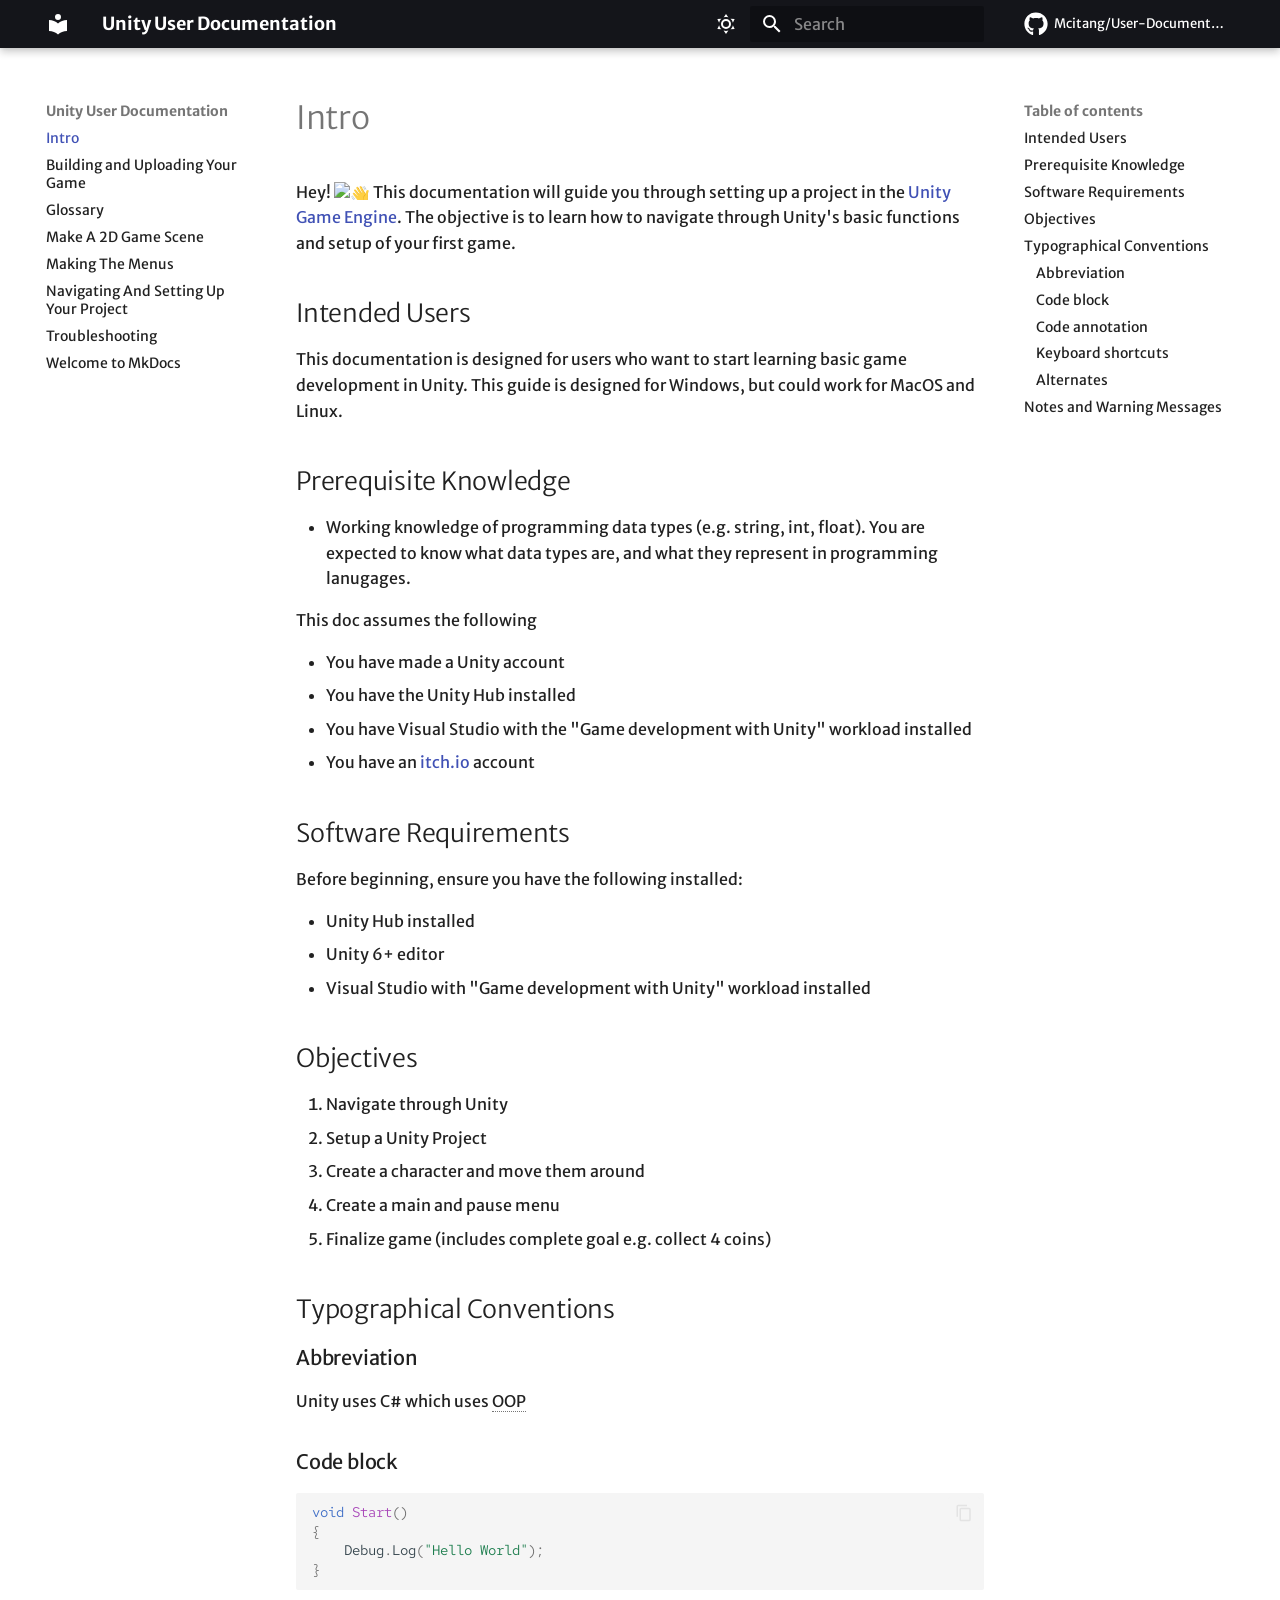
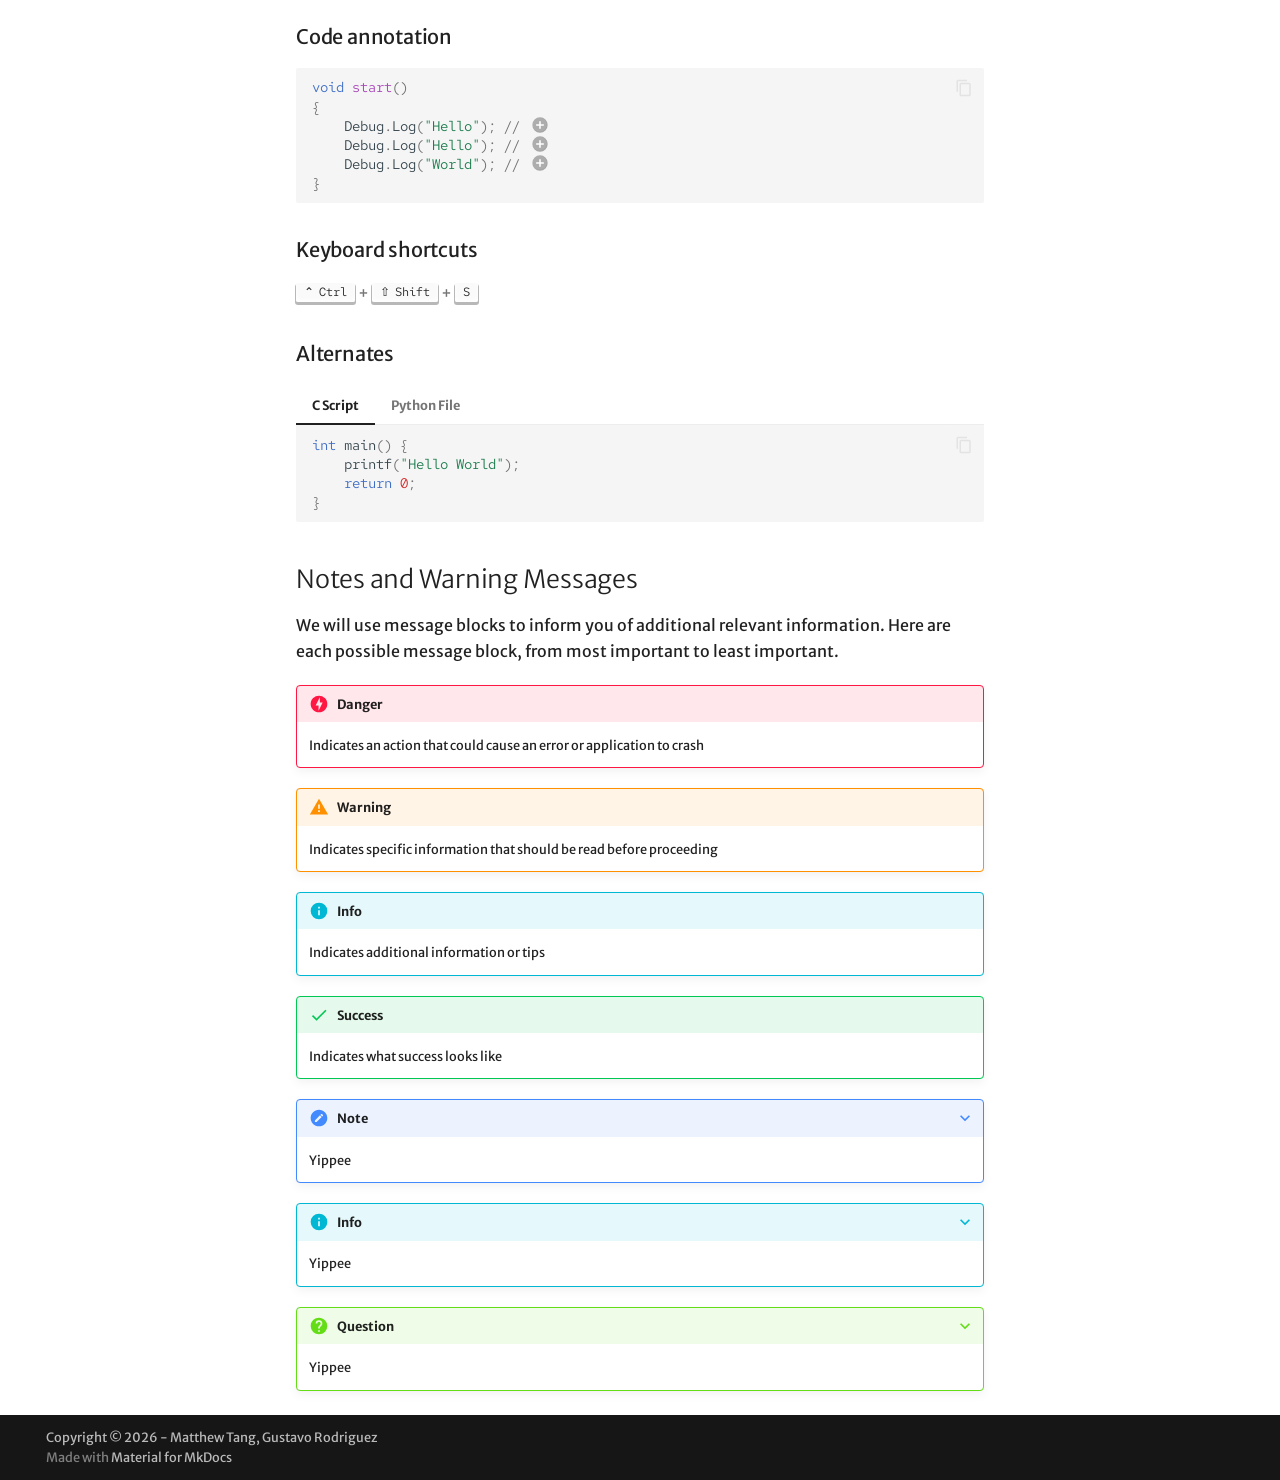
==== index.html @ d72b981d "Deployed dee536e with MkDocs version: 1.6.1" ====
<!doctype html>
<html lang="en" class="no-js">
  <head>
    
      <meta charset="utf-8">
      <meta name="viewport" content="width=device-width,initial-scale=1">
      
      
      
      
      
        <link rel="next" href="build-game/">
      
      
        
      
      
      <link rel="icon" href="assets/images/favicon.png">
      <meta name="generator" content="mkdocs-1.6.1, mkdocs-material-9.7.6">
    
    
      
        <title>Unity User Documentation</title>
      
    
    
      <link rel="stylesheet" href="assets/stylesheets/main.484c7ddc.min.css">
      
        
        <link rel="stylesheet" href="assets/stylesheets/palette.ab4e12ef.min.css">
      
      


    
    
      
    
    
      
        
        
        <link rel="preconnect" href="https://fonts.gstatic.com" crossorigin>
        <link rel="stylesheet" href="https://fonts.googleapis.com/css?family=Merriweather+Sans:300,300i,400,400i,700,700i%7CRed+Hat+Mono:400,400i,700,700i&display=fallback">
        <style>:root{--md-text-font:"Merriweather Sans";--md-code-font:"Red Hat Mono"}</style>
      
    
    
    <script>__md_scope=new URL(".",location),__md_hash=e=>[...e].reduce(((e,_)=>(e<<5)-e+_.charCodeAt(0)),0),__md_get=(e,_=localStorage,t=__md_scope)=>JSON.parse(_.getItem(t.pathname+"."+e)),__md_set=(e,_,t=localStorage,a=__md_scope)=>{try{t.setItem(a.pathname+"."+e,JSON.stringify(_))}catch(e){}}</script>
    
      

    
    
  </head>
  
  
    
    
      
    
    
    
    
    <body dir="ltr" data-md-color-scheme="default" data-md-color-primary="black" data-md-color-accent="deep-purple">
  
    
    <input class="md-toggle" data-md-toggle="drawer" type="checkbox" id="__drawer" autocomplete="off">
    <input class="md-toggle" data-md-toggle="search" type="checkbox" id="__search" autocomplete="off">
    <label class="md-overlay" for="__drawer"></label>
    <div data-md-component="skip">
      
        
        <a href="#intro" class="md-skip">
          Skip to content
        </a>
      
    </div>
    <div data-md-component="announce">
      
    </div>
    
    
      

  

<header class="md-header md-header--shadow" data-md-component="header">
  <nav class="md-header__inner md-grid" aria-label="Header">
    <a href="." title="Unity User Documentation" class="md-header__button md-logo" aria-label="Unity User Documentation" data-md-component="logo">
      
  
  <svg xmlns="http://www.w3.org/2000/svg" viewBox="0 0 24 24"><path d="M12 8a3 3 0 0 0 3-3 3 3 0 0 0-3-3 3 3 0 0 0-3 3 3 3 0 0 0 3 3m0 3.54C9.64 9.35 6.5 8 3 8v11c3.5 0 6.64 1.35 9 3.54 2.36-2.19 5.5-3.54 9-3.54V8c-3.5 0-6.64 1.35-9 3.54"/></svg>

    </a>
    <label class="md-header__button md-icon" for="__drawer">
      
      <svg xmlns="http://www.w3.org/2000/svg" viewBox="0 0 24 24"><path d="M3 6h18v2H3zm0 5h18v2H3zm0 5h18v2H3z"/></svg>
    </label>
    <div class="md-header__title" data-md-component="header-title">
      <div class="md-header__ellipsis">
        <div class="md-header__topic">
          <span class="md-ellipsis">
            Unity User Documentation
          </span>
        </div>
        <div class="md-header__topic" data-md-component="header-topic">
          <span class="md-ellipsis">
            
              Intro
            
          </span>
        </div>
      </div>
    </div>
    
      
        <form class="md-header__option" data-md-component="palette">
  
    
    
    
    <input class="md-option" data-md-color-media="(prefers-color-scheme: light)" data-md-color-scheme="default" data-md-color-primary="black" data-md-color-accent="deep-purple"  aria-label="Dark mode"  type="radio" name="__palette" id="__palette_0">
    
      <label class="md-header__button md-icon" title="Dark mode" for="__palette_1" hidden>
        <svg xmlns="http://www.w3.org/2000/svg" viewBox="0 0 24 24"><path d="M12 7a5 5 0 0 1 5 5 5 5 0 0 1-5 5 5 5 0 0 1-5-5 5 5 0 0 1 5-5m0 2a3 3 0 0 0-3 3 3 3 0 0 0 3 3 3 3 0 0 0 3-3 3 3 0 0 0-3-3m0-7 2.39 3.42C13.65 5.15 12.84 5 12 5s-1.65.15-2.39.42zM3.34 7l4.16-.35A7.2 7.2 0 0 0 5.94 8.5c-.44.74-.69 1.5-.83 2.29zm.02 10 1.76-3.77a7.131 7.131 0 0 0 2.38 4.14zM20.65 7l-1.77 3.79a7.02 7.02 0 0 0-2.38-4.15zm-.01 10-4.14.36c.59-.51 1.12-1.14 1.54-1.86.42-.73.69-1.5.83-2.29zM12 22l-2.41-3.44c.74.27 1.55.44 2.41.44.82 0 1.63-.17 2.37-.44z"/></svg>
      </label>
    
  
    
    
    
    <input class="md-option" data-md-color-media="(prefers-color-scheme: dark)" data-md-color-scheme="slate" data-md-color-primary="blue-grey" data-md-color-accent="light-blue"  aria-label="Light mode"  type="radio" name="__palette" id="__palette_1">
    
      <label class="md-header__button md-icon" title="Light mode" for="__palette_0" hidden>
        <svg xmlns="http://www.w3.org/2000/svg" viewBox="0 0 24 24"><path d="m17.75 4.09-2.53 1.94.91 3.06-2.63-1.81-2.63 1.81.91-3.06-2.53-1.94L12.44 4l1.06-3 1.06 3zm3.5 6.91-1.64 1.25.59 1.98-1.7-1.17-1.7 1.17.59-1.98L15.75 11l2.06-.05L18.5 9l.69 1.95zm-2.28 4.95c.83-.08 1.72 1.1 1.19 1.85-.32.45-.66.87-1.08 1.27C15.17 23 8.84 23 4.94 19.07c-3.91-3.9-3.91-10.24 0-14.14.4-.4.82-.76 1.27-1.08.75-.53 1.93.36 1.85 1.19-.27 2.86.69 5.83 2.89 8.02a9.96 9.96 0 0 0 8.02 2.89m-1.64 2.02a12.08 12.08 0 0 1-7.8-3.47c-2.17-2.19-3.33-5-3.49-7.82-2.81 3.14-2.7 7.96.31 10.98 3.02 3.01 7.84 3.12 10.98.31"/></svg>
      </label>
    
  
</form>
      
    
    
      <script>var palette=__md_get("__palette");if(palette&&palette.color){if("(prefers-color-scheme)"===palette.color.media){var media=matchMedia("(prefers-color-scheme: light)"),input=document.querySelector(media.matches?"[data-md-color-media='(prefers-color-scheme: light)']":"[data-md-color-media='(prefers-color-scheme: dark)']");palette.color.media=input.getAttribute("data-md-color-media"),palette.color.scheme=input.getAttribute("data-md-color-scheme"),palette.color.primary=input.getAttribute("data-md-color-primary"),palette.color.accent=input.getAttribute("data-md-color-accent")}for(var[key,value]of Object.entries(palette.color))document.body.setAttribute("data-md-color-"+key,value)}</script>
    
    
    
      
      
        <label class="md-header__button md-icon" for="__search">
          
          <svg xmlns="http://www.w3.org/2000/svg" viewBox="0 0 24 24"><path d="M9.5 3A6.5 6.5 0 0 1 16 9.5c0 1.61-.59 3.09-1.56 4.23l.27.27h.79l5 5-1.5 1.5-5-5v-.79l-.27-.27A6.52 6.52 0 0 1 9.5 16 6.5 6.5 0 0 1 3 9.5 6.5 6.5 0 0 1 9.5 3m0 2C7 5 5 7 5 9.5S7 14 9.5 14 14 12 14 9.5 12 5 9.5 5"/></svg>
        </label>
        <div class="md-search" data-md-component="search" role="dialog">
  <label class="md-search__overlay" for="__search"></label>
  <div class="md-search__inner" role="search">
    <form class="md-search__form" name="search">
      <input type="text" class="md-search__input" name="query" aria-label="Search" placeholder="Search" autocapitalize="off" autocorrect="off" autocomplete="off" spellcheck="false" data-md-component="search-query" required>
      <label class="md-search__icon md-icon" for="__search">
        
        <svg xmlns="http://www.w3.org/2000/svg" viewBox="0 0 24 24"><path d="M9.5 3A6.5 6.5 0 0 1 16 9.5c0 1.61-.59 3.09-1.56 4.23l.27.27h.79l5 5-1.5 1.5-5-5v-.79l-.27-.27A6.52 6.52 0 0 1 9.5 16 6.5 6.5 0 0 1 3 9.5 6.5 6.5 0 0 1 9.5 3m0 2C7 5 5 7 5 9.5S7 14 9.5 14 14 12 14 9.5 12 5 9.5 5"/></svg>
        
        <svg xmlns="http://www.w3.org/2000/svg" viewBox="0 0 24 24"><path d="M20 11v2H8l5.5 5.5-1.42 1.42L4.16 12l7.92-7.92L13.5 5.5 8 11z"/></svg>
      </label>
      <nav class="md-search__options" aria-label="Search">
        
        <button type="reset" class="md-search__icon md-icon" title="Clear" aria-label="Clear" tabindex="-1">
          
          <svg xmlns="http://www.w3.org/2000/svg" viewBox="0 0 24 24"><path d="M19 6.41 17.59 5 12 10.59 6.41 5 5 6.41 10.59 12 5 17.59 6.41 19 12 13.41 17.59 19 19 17.59 13.41 12z"/></svg>
        </button>
      </nav>
      
    </form>
    <div class="md-search__output">
      <div class="md-search__scrollwrap" tabindex="0" data-md-scrollfix>
        <div class="md-search-result" data-md-component="search-result">
          <div class="md-search-result__meta">
            Initializing search
          </div>
          <ol class="md-search-result__list" role="presentation"></ol>
        </div>
      </div>
    </div>
  </div>
</div>
      
    
    
      <div class="md-header__source">
        <a href="https://github.com/Mcitang/User-Documentation" title="Go to repository" class="md-source" data-md-component="source">
  <div class="md-source__icon md-icon">
    
    <svg xmlns="http://www.w3.org/2000/svg" viewBox="0 0 512 512"><!--! Font Awesome Free 7.1.0 by @fontawesome - https://fontawesome.com License - https://fontawesome.com/license/free (Icons: CC BY 4.0, Fonts: SIL OFL 1.1, Code: MIT License) Copyright 2025 Fonticons, Inc.--><path d="M173.9 397.4c0 2-2.3 3.6-5.2 3.6-3.3.3-5.6-1.3-5.6-3.6 0-2 2.3-3.6 5.2-3.6 3-.3 5.6 1.3 5.6 3.6m-31.1-4.5c-.7 2 1.3 4.3 4.3 4.9 2.6 1 5.6 0 6.2-2s-1.3-4.3-4.3-5.2c-2.6-.7-5.5.3-6.2 2.3m44.2-1.7c-2.9.7-4.9 2.6-4.6 4.9.3 2 2.9 3.3 5.9 2.6 2.9-.7 4.9-2.6 4.6-4.6-.3-1.9-3-3.2-5.9-2.9M252.8 8C114.1 8 8 113.3 8 252c0 110.9 69.8 205.8 169.5 239.2 12.8 2.3 17.3-5.6 17.3-12.1 0-6.2-.3-40.4-.3-61.4 0 0-70 15-84.7-29.8 0 0-11.4-29.1-27.8-36.6 0 0-22.9-15.7 1.6-15.4 0 0 24.9 2 38.6 25.8 21.9 38.6 58.6 27.5 72.9 20.9 2.3-16 8.8-27.1 16-33.7-55.9-6.2-112.3-14.3-112.3-110.5 0-27.5 7.6-41.3 23.6-58.9-2.6-6.5-11.1-33.3 2.6-67.9 20.9-6.5 69 27 69 27 20-5.6 41.5-8.5 62.8-8.5s42.8 2.9 62.8 8.5c0 0 48.1-33.6 69-27 13.7 34.7 5.2 61.4 2.6 67.9 16 17.7 25.8 31.5 25.8 58.9 0 96.5-58.9 104.2-114.8 110.5 9.2 7.9 17 22.9 17 46.4 0 33.7-.3 75.4-.3 83.6 0 6.5 4.6 14.4 17.3 12.1C436.2 457.8 504 362.9 504 252 504 113.3 391.5 8 252.8 8M105.2 352.9c-1.3 1-1 3.3.7 5.2 1.6 1.6 3.9 2.3 5.2 1 1.3-1 1-3.3-.7-5.2-1.6-1.6-3.9-2.3-5.2-1m-10.8-8.1c-.7 1.3.3 2.9 2.3 3.9 1.6 1 3.6.7 4.3-.7.7-1.3-.3-2.9-2.3-3.9-2-.6-3.6-.3-4.3.7m32.4 35.6c-1.6 1.3-1 4.3 1.3 6.2 2.3 2.3 5.2 2.6 6.5 1 1.3-1.3.7-4.3-1.3-6.2-2.2-2.3-5.2-2.6-6.5-1m-11.4-14.7c-1.6 1-1.6 3.6 0 5.9s4.3 3.3 5.6 2.3c1.6-1.3 1.6-3.9 0-6.2-1.4-2.3-4-3.3-5.6-2"/></svg>
  </div>
  <div class="md-source__repository">
    Mcitang/User-Documentation
  </div>
</a>
      </div>
    
  </nav>
  
</header>
    
    <div class="md-container" data-md-component="container">
      
      
        
          
        
      
      <main class="md-main" data-md-component="main">
        <div class="md-main__inner md-grid">
          
            
              
              <div class="md-sidebar md-sidebar--primary" data-md-component="sidebar" data-md-type="navigation" >
                <div class="md-sidebar__scrollwrap">
                  <div class="md-sidebar__inner">
                    



<nav class="md-nav md-nav--primary" aria-label="Navigation" data-md-level="0">
  <label class="md-nav__title" for="__drawer">
    <a href="." title="Unity User Documentation" class="md-nav__button md-logo" aria-label="Unity User Documentation" data-md-component="logo">
      
  
  <svg xmlns="http://www.w3.org/2000/svg" viewBox="0 0 24 24"><path d="M12 8a3 3 0 0 0 3-3 3 3 0 0 0-3-3 3 3 0 0 0-3 3 3 3 0 0 0 3 3m0 3.54C9.64 9.35 6.5 8 3 8v11c3.5 0 6.64 1.35 9 3.54 2.36-2.19 5.5-3.54 9-3.54V8c-3.5 0-6.64 1.35-9 3.54"/></svg>

    </a>
    Unity User Documentation
  </label>
  
    <div class="md-nav__source">
      <a href="https://github.com/Mcitang/User-Documentation" title="Go to repository" class="md-source" data-md-component="source">
  <div class="md-source__icon md-icon">
    
    <svg xmlns="http://www.w3.org/2000/svg" viewBox="0 0 512 512"><!--! Font Awesome Free 7.1.0 by @fontawesome - https://fontawesome.com License - https://fontawesome.com/license/free (Icons: CC BY 4.0, Fonts: SIL OFL 1.1, Code: MIT License) Copyright 2025 Fonticons, Inc.--><path d="M173.9 397.4c0 2-2.3 3.6-5.2 3.6-3.3.3-5.6-1.3-5.6-3.6 0-2 2.3-3.6 5.2-3.6 3-.3 5.6 1.3 5.6 3.6m-31.1-4.5c-.7 2 1.3 4.3 4.3 4.9 2.6 1 5.6 0 6.2-2s-1.3-4.3-4.3-5.2c-2.6-.7-5.5.3-6.2 2.3m44.2-1.7c-2.9.7-4.9 2.6-4.6 4.9.3 2 2.9 3.3 5.9 2.6 2.9-.7 4.9-2.6 4.6-4.6-.3-1.9-3-3.2-5.9-2.9M252.8 8C114.1 8 8 113.3 8 252c0 110.9 69.8 205.8 169.5 239.2 12.8 2.3 17.3-5.6 17.3-12.1 0-6.2-.3-40.4-.3-61.4 0 0-70 15-84.7-29.8 0 0-11.4-29.1-27.8-36.6 0 0-22.9-15.7 1.6-15.4 0 0 24.9 2 38.6 25.8 21.9 38.6 58.6 27.5 72.9 20.9 2.3-16 8.8-27.1 16-33.7-55.9-6.2-112.3-14.3-112.3-110.5 0-27.5 7.6-41.3 23.6-58.9-2.6-6.5-11.1-33.3 2.6-67.9 20.9-6.5 69 27 69 27 20-5.6 41.5-8.5 62.8-8.5s42.8 2.9 62.8 8.5c0 0 48.1-33.6 69-27 13.7 34.7 5.2 61.4 2.6 67.9 16 17.7 25.8 31.5 25.8 58.9 0 96.5-58.9 104.2-114.8 110.5 9.2 7.9 17 22.9 17 46.4 0 33.7-.3 75.4-.3 83.6 0 6.5 4.6 14.4 17.3 12.1C436.2 457.8 504 362.9 504 252 504 113.3 391.5 8 252.8 8M105.2 352.9c-1.3 1-1 3.3.7 5.2 1.6 1.6 3.9 2.3 5.2 1 1.3-1 1-3.3-.7-5.2-1.6-1.6-3.9-2.3-5.2-1m-10.8-8.1c-.7 1.3.3 2.9 2.3 3.9 1.6 1 3.6.7 4.3-.7.7-1.3-.3-2.9-2.3-3.9-2-.6-3.6-.3-4.3.7m32.4 35.6c-1.6 1.3-1 4.3 1.3 6.2 2.3 2.3 5.2 2.6 6.5 1 1.3-1.3.7-4.3-1.3-6.2-2.2-2.3-5.2-2.6-6.5-1m-11.4-14.7c-1.6 1-1.6 3.6 0 5.9s4.3 3.3 5.6 2.3c1.6-1.3 1.6-3.9 0-6.2-1.4-2.3-4-3.3-5.6-2"/></svg>
  </div>
  <div class="md-source__repository">
    Mcitang/User-Documentation
  </div>
</a>
    </div>
  
  <ul class="md-nav__list" data-md-scrollfix>
    
      
      
  
  
    
  
  
  
    <li class="md-nav__item md-nav__item--active">
      
      <input class="md-nav__toggle md-toggle" type="checkbox" id="__toc">
      
      
        
      
      
        <label class="md-nav__link md-nav__link--active" for="__toc">
          
  
  
  <span class="md-ellipsis">
    
  
    Intro
  

    
  </span>
  
  

          <span class="md-nav__icon md-icon"></span>
        </label>
      
      <a href="." class="md-nav__link md-nav__link--active">
        
  
  
  <span class="md-ellipsis">
    
  
    Intro
  

    
  </span>
  
  

      </a>
      
        

<nav class="md-nav md-nav--secondary" aria-label="Table of contents">
  
  
  
    
  
  
    <label class="md-nav__title" for="__toc">
      <span class="md-nav__icon md-icon"></span>
      Table of contents
    </label>
    <ul class="md-nav__list" data-md-component="toc" data-md-scrollfix>
      
        <li class="md-nav__item">
  <a href="#intended-users" class="md-nav__link">
    <span class="md-ellipsis">
      
        Intended Users
      
    </span>
  </a>
  
</li>
      
        <li class="md-nav__item">
  <a href="#prerequisite-knowledge" class="md-nav__link">
    <span class="md-ellipsis">
      
        Prerequisite Knowledge
      
    </span>
  </a>
  
</li>
      
        <li class="md-nav__item">
  <a href="#software-requirements" class="md-nav__link">
    <span class="md-ellipsis">
      
        Software Requirements
      
    </span>
  </a>
  
</li>
      
        <li class="md-nav__item">
  <a href="#objectives" class="md-nav__link">
    <span class="md-ellipsis">
      
        Objectives
      
    </span>
  </a>
  
</li>
      
        <li class="md-nav__item">
  <a href="#typographical-conventions" class="md-nav__link">
    <span class="md-ellipsis">
      
        Typographical Conventions
      
    </span>
  </a>
  
    <nav class="md-nav" aria-label="Typographical Conventions">
      <ul class="md-nav__list">
        
          <li class="md-nav__item">
  <a href="#abbreviation" class="md-nav__link">
    <span class="md-ellipsis">
      
        Abbreviation
      
    </span>
  </a>
  
</li>
        
          <li class="md-nav__item">
  <a href="#code-block" class="md-nav__link">
    <span class="md-ellipsis">
      
        Code block
      
    </span>
  </a>
  
</li>
        
          <li class="md-nav__item">
  <a href="#code-annotation" class="md-nav__link">
    <span class="md-ellipsis">
      
        Code annotation
      
    </span>
  </a>
  
</li>
        
          <li class="md-nav__item">
  <a href="#keyboard-shortcuts" class="md-nav__link">
    <span class="md-ellipsis">
      
        Keyboard shortcuts
      
    </span>
  </a>
  
</li>
        
          <li class="md-nav__item">
  <a href="#alternates" class="md-nav__link">
    <span class="md-ellipsis">
      
        Alternates
      
    </span>
  </a>
  
</li>
        
      </ul>
    </nav>
  
</li>
      
        <li class="md-nav__item">
  <a href="#notes-and-warning-messages" class="md-nav__link">
    <span class="md-ellipsis">
      
        Notes and Warning Messages
      
    </span>
  </a>
  
</li>
      
    </ul>
  
</nav>
      
    </li>
  

    
      
      
  
  
  
  
    <li class="md-nav__item">
      <a href="build-game/" class="md-nav__link">
        
  
  
  <span class="md-ellipsis">
    
  
    Building and Uploading Your Game
  

    
  </span>
  
  

      </a>
    </li>
  

    
      
      
  
  
  
  
    <li class="md-nav__item">
      <a href="glossary/" class="md-nav__link">
        
  
  
  <span class="md-ellipsis">
    
  
    Glossary
  

    
  </span>
  
  

      </a>
    </li>
  

    
      
      
  
  
  
  
    <li class="md-nav__item">
      <a href="make-game/" class="md-nav__link">
        
  
  
  <span class="md-ellipsis">
    
  
    Make A 2D Game Scene
  

    
  </span>
  
  

      </a>
    </li>
  

    
      
      
  
  
  
  
    <li class="md-nav__item">
      <a href="make-menus/" class="md-nav__link">
        
  
  
  <span class="md-ellipsis">
    
  
    Making The Menus
  

    
  </span>
  
  

      </a>
    </li>
  

    
      
      
  
  
  
  
    <li class="md-nav__item">
      <a href="setup-project/" class="md-nav__link">
        
  
  
  <span class="md-ellipsis">
    
  
    Navigating And Setting Up Your Project
  

    
  </span>
  
  

      </a>
    </li>
  

    
      
      
  
  
  
  
    <li class="md-nav__item">
      <a href="troubleshooting/" class="md-nav__link">
        
  
  
  <span class="md-ellipsis">
    
  
    Troubleshooting
  

    
  </span>
  
  

      </a>
    </li>
  

    
      
      
  
  
  
  
    <li class="md-nav__item">
      <a href="welcome/" class="md-nav__link">
        
  
  
  <span class="md-ellipsis">
    
  
    Welcome to MkDocs
  

    
  </span>
  
  

      </a>
    </li>
  

    
  </ul>
</nav>
                  </div>
                </div>
              </div>
            
            
              
              <div class="md-sidebar md-sidebar--secondary" data-md-component="sidebar" data-md-type="toc" >
                <div class="md-sidebar__scrollwrap">
                  <div class="md-sidebar__inner">
                    

<nav class="md-nav md-nav--secondary" aria-label="Table of contents">
  
  
  
    
  
  
    <label class="md-nav__title" for="__toc">
      <span class="md-nav__icon md-icon"></span>
      Table of contents
    </label>
    <ul class="md-nav__list" data-md-component="toc" data-md-scrollfix>
      
        <li class="md-nav__item">
  <a href="#intended-users" class="md-nav__link">
    <span class="md-ellipsis">
      
        Intended Users
      
    </span>
  </a>
  
</li>
      
        <li class="md-nav__item">
  <a href="#prerequisite-knowledge" class="md-nav__link">
    <span class="md-ellipsis">
      
        Prerequisite Knowledge
      
    </span>
  </a>
  
</li>
      
        <li class="md-nav__item">
  <a href="#software-requirements" class="md-nav__link">
    <span class="md-ellipsis">
      
        Software Requirements
      
    </span>
  </a>
  
</li>
      
        <li class="md-nav__item">
  <a href="#objectives" class="md-nav__link">
    <span class="md-ellipsis">
      
        Objectives
      
    </span>
  </a>
  
</li>
      
        <li class="md-nav__item">
  <a href="#typographical-conventions" class="md-nav__link">
    <span class="md-ellipsis">
      
        Typographical Conventions
      
    </span>
  </a>
  
    <nav class="md-nav" aria-label="Typographical Conventions">
      <ul class="md-nav__list">
        
          <li class="md-nav__item">
  <a href="#abbreviation" class="md-nav__link">
    <span class="md-ellipsis">
      
        Abbreviation
      
    </span>
  </a>
  
</li>
        
          <li class="md-nav__item">
  <a href="#code-block" class="md-nav__link">
    <span class="md-ellipsis">
      
        Code block
      
    </span>
  </a>
  
</li>
        
          <li class="md-nav__item">
  <a href="#code-annotation" class="md-nav__link">
    <span class="md-ellipsis">
      
        Code annotation
      
    </span>
  </a>
  
</li>
        
          <li class="md-nav__item">
  <a href="#keyboard-shortcuts" class="md-nav__link">
    <span class="md-ellipsis">
      
        Keyboard shortcuts
      
    </span>
  </a>
  
</li>
        
          <li class="md-nav__item">
  <a href="#alternates" class="md-nav__link">
    <span class="md-ellipsis">
      
        Alternates
      
    </span>
  </a>
  
</li>
        
      </ul>
    </nav>
  
</li>
      
        <li class="md-nav__item">
  <a href="#notes-and-warning-messages" class="md-nav__link">
    <span class="md-ellipsis">
      
        Notes and Warning Messages
      
    </span>
  </a>
  
</li>
      
    </ul>
  
</nav>
                  </div>
                </div>
              </div>
            
          
          
            <div class="md-content" data-md-component="content">
              
              <article class="md-content__inner md-typeset">
                
                  


  
  


<h1 id="intro">Intro</h1>
<p>Hey! <img alt="👋" class="twemoji" src="https://cdn.jsdelivr.net/gh/jdecked/twemoji@16.0.1/assets/svg/1f44b.svg" title=":wave:" /> This documentation will guide you through setting up a project in the <a href="https://unity.com/">Unity Game Engine</a>. The objective is to learn how to navigate through Unity's basic functions and setup of your first game. </p>
<h2 id="intended-users">Intended Users</h2>
<p>This documentation is designed for users who want to start learning basic game development in Unity. This guide is designed for Windows, but could work for MacOS and Linux. </p>
<h2 id="prerequisite-knowledge">Prerequisite Knowledge</h2>
<ul>
<li>Working knowledge of programming data types (e.g. string, int, float). You are expected to know what data types are, and what they represent in programming lanugages.  </li>
</ul>
<p>This doc assumes the following</p>
<ul>
<li>You have made a Unity account</li>
<li>You have the Unity Hub installed</li>
<li>You have Visual Studio with the "Game development with Unity" workload installed</li>
<li>You have an <a href="https://itch.io/" title="Website for game developers to upload their games for free!">itch.io</a> account</li>
</ul>
<h2 id="software-requirements">Software Requirements</h2>
<p>Before beginning, ensure you have the following installed:</p>
<ul>
<li>Unity Hub installed</li>
<li>Unity 6+ editor</li>
<li>Visual Studio with "Game development with Unity" workload installed</li>
</ul>
<h2 id="objectives">Objectives</h2>
<ol>
<li>Navigate through Unity </li>
<li>Setup a Unity Project</li>
<li>Create a character and move them around</li>
<li>Create a main and pause menu</li>
<li>Finalize game (includes complete goal e.g. collect 4 coins)</li>
</ol>
<h2 id="typographical-conventions">Typographical Conventions</h2>
<h3 id="abbreviation">Abbreviation</h3>
<p>Unity uses C# which uses <abbr title="Object-Oriented Programming">OOP</abbr></p>
<h3 id="code-block">Code block</h3>
<div class="highlight"><pre><span></span><code><span class="k">void</span><span class="w"> </span><span class="nf">Start</span><span class="p">()</span>
<span class="p">{</span>
<span class="w">    </span><span class="n">Debug</span><span class="p">.</span><span class="n">Log</span><span class="p">(</span><span class="s">&quot;Hello World&quot;</span><span class="p">);</span>
<span class="p">}</span>
</code></pre></div>
<h3 id="code-annotation">Code annotation</h3>
<div class="highlight"><pre><span></span><code><span class="k">void</span><span class="w"> </span><span class="nf">start</span><span class="p">()</span>
<span class="p">{</span>
<span class="w">    </span><span class="n">Debug</span><span class="p">.</span><span class="n">Log</span><span class="p">(</span><span class="s">&quot;Hello&quot;</span><span class="p">);</span><span class="w"> </span><span class="c1">// (1)</span>
<span class="w">    </span><span class="n">Debug</span><span class="p">.</span><span class="n">Log</span><span class="p">(</span><span class="s">&quot;Hello&quot;</span><span class="p">);</span><span class="w"> </span><span class="c1">// (2)</span>
<span class="w">    </span><span class="n">Debug</span><span class="p">.</span><span class="n">Log</span><span class="p">(</span><span class="s">&quot;World&quot;</span><span class="p">);</span><span class="w"> </span><span class="c1">// (3)</span>
<span class="p">}</span>
</code></pre></div>
<ol>
<li>Explanation tooltip 1</li>
<li>Explanation tooltip 2</li>
<li>Explanation tooltip 3</li>
</ol>
<h3 id="keyboard-shortcuts">Keyboard shortcuts</h3>
<p><span class="keys"><kbd class="key-control">Ctrl</kbd><span>+</span><kbd class="key-shift">Shift</kbd><span>+</span><kbd class="key-s">S</kbd></span></p>
<h3 id="alternates">Alternates</h3>
<div class="tabbed-set tabbed-alternate" data-tabs="1:2"><input checked="checked" id="__tabbed_1_1" name="__tabbed_1" type="radio" /><input id="__tabbed_1_2" name="__tabbed_1" type="radio" /><div class="tabbed-labels"><label for="__tabbed_1_1">C Script</label><label for="__tabbed_1_2">Python File</label></div>
<div class="tabbed-content">
<div class="tabbed-block">
<div class="highlight"><pre><span></span><code><span class="kr">int</span><span class="w"> </span><span class="nx">main</span><span class="p">()</span><span class="w"> </span><span class="p">{</span>
<span class="w">    </span><span class="nx">printf</span><span class="p">(</span><span class="s2">&quot;Hello World&quot;</span><span class="p">);</span>
<span class="w">    </span><span class="k">return</span><span class="w"> </span><span class="mf">0</span><span class="p">;</span>
<span class="p">}</span>
</code></pre></div>
</div>
<div class="tabbed-block">
<div class="highlight"><pre><span></span><code><span class="k">def</span><span class="w"> </span><span class="nf">main</span><span class="p">():</span>
    <span class="nb">print</span><span class="p">(</span><span class="s2">&quot;Hello World&quot;</span><span class="p">)</span>
</code></pre></div>
</div>
</div>
</div>
<h2 id="notes-and-warning-messages">Notes and Warning Messages</h2>
<p>We will use message blocks to inform you of additional relevant information. Here are each possible message block, from most important to least important. </p>
<div class="admonition danger">
<p class="admonition-title">Danger</p>
<p>Indicates an action that could cause an error or application to crash </p>
</div>
<div class="admonition warning">
<p class="admonition-title">Warning</p>
<p>Indicates specific information that should be read before proceeding </p>
</div>
<div class="admonition info">
<p class="admonition-title">Info</p>
<p>Indicates additional information or tips </p>
</div>
<div class="admonition success">
<p class="admonition-title">Success</p>
<p>Indicates what success looks like </p>
</div>
<details class="note" open="open">
<summary>Note</summary>
<p>Yippee</p>
</details>
<details class="info" open="open">
<summary>Info</summary>
<p>Yippee</p>
</details>
<details class="question" open="open">
<summary>Question</summary>
<p>Yippee</p>
</details>
<!-- Glossary definitions at the bottom -->












                
              </article>
            </div>
          
          
<script>var target=document.getElementById(location.hash.slice(1));target&&target.name&&(target.checked=target.name.startsWith("__tabbed_"))</script>
        </div>
        
          <button type="button" class="md-top md-icon" data-md-component="top" hidden>
  
  <svg xmlns="http://www.w3.org/2000/svg" viewBox="0 0 24 24"><path d="M13 20h-2V8l-5.5 5.5-1.42-1.42L12 4.16l7.92 7.92-1.42 1.42L13 8z"/></svg>
  Back to top
</button>
        
      </main>
      
        <footer class="md-footer">
  
  <div class="md-footer-meta md-typeset">
    <div class="md-footer-meta__inner md-grid">
      <div class="md-copyright">
  
    <div class="md-copyright__highlight">
      Copyright &copy; 2026 - Matthew Tang, Gustavo Rodriguez
    </div>
  
  
    Made with
    <a href="https://squidfunk.github.io/mkdocs-material/" target="_blank" rel="noopener">
      Material for MkDocs
    </a>
  
</div>
      
    </div>
  </div>
</footer>
      
    </div>
    <div class="md-dialog" data-md-component="dialog">
      <div class="md-dialog__inner md-typeset"></div>
    </div>
    
    
    
      
      
      <script id="__config" type="application/json">{"annotate": null, "base": ".", "features": ["navigation.top", "content.code.annotate", "content.code.copy", "navigation.instant"], "search": "assets/javascripts/workers/search.2c215733.min.js", "tags": null, "translations": {"clipboard.copied": "Copied to clipboard", "clipboard.copy": "Copy to clipboard", "search.result.more.one": "1 more on this page", "search.result.more.other": "# more on this page", "search.result.none": "No matching documents", "search.result.one": "1 matching document", "search.result.other": "# matching documents", "search.result.placeholder": "Type to start searching", "search.result.term.missing": "Missing", "select.version": "Select version"}, "version": null}</script>
    
    
      <script src="assets/javascripts/bundle.79ae519e.min.js"></script>
      
    
  </body>
</html>
---- assets/stylesheets/main.484c7ddc.min.css ----
@charset "UTF-8";html{-webkit-text-size-adjust:none;-moz-text-size-adjust:none;text-size-adjust:none;box-sizing:border-box}*,:after,:before{box-sizing:inherit}@media (prefers-reduced-motion){*,:after,:before{transition:none!important}}body{margin:0}a,button,input,label{-webkit-tap-highlight-color:transparent}a{color:inherit;text-decoration:none}hr{border:0;box-sizing:initial;display:block;height:.05rem;overflow:visible;padding:0}small{font-size:80%}sub,sup{line-height:1em}img{border-style:none}table{border-collapse:initial;border-spacing:0}td,th{font-weight:400;vertical-align:top}button{background:#0000;border:0;font-family:inherit;font-size:inherit;margin:0;padding:0}input{border:0;outline:none}:root{--md-primary-fg-color:#4051b5;--md-primary-fg-color--light:#5d6cc0;--md-primary-fg-color--dark:#303fa1;--md-primary-bg-color:#fff;--md-primary-bg-color--light:#ffffffb3;--md-accent-fg-color:#526cfe;--md-accent-fg-color--transparent:#526cfe1a;--md-accent-bg-color:#fff;--md-accent-bg-color--light:#ffffffb3}[data-md-color-scheme=default]{color-scheme:light}[data-md-color-scheme=default] img[src$="#gh-dark-mode-only"],[data-md-color-scheme=default] img[src$="#only-dark"]{display:none}:root,[data-md-color-scheme=default]{--md-hue:225deg;--md-default-fg-color:#000000de;--md-default-fg-color--light:#0000008a;--md-default-fg-color--lighter:#00000052;--md-default-fg-color--lightest:#00000012;--md-default-bg-color:#fff;--md-default-bg-color--light:#ffffffb3;--md-default-bg-color--lighter:#ffffff4d;--md-default-bg-color--lightest:#ffffff1f;--md-code-fg-color:#36464e;--md-code-bg-color:#f5f5f5;--md-code-bg-color--light:#f5f5f5b3;--md-code-bg-color--lighter:#f5f5f54d;--md-code-hl-color:#4287ff;--md-code-hl-color--light:#4287ff1a;--md-code-hl-number-color:#d52a2a;--md-code-hl-special-color:#db1457;--md-code-hl-function-color:#a846b9;--md-code-hl-constant-color:#6e59d9;--md-code-hl-keyword-color:#3f6ec6;--md-code-hl-string-color:#1c7d4d;--md-code-hl-name-color:var(--md-code-fg-color);--md-code-hl-operator-color:var(--md-default-fg-color--light);--md-code-hl-punctuation-color:var(--md-default-fg-color--light);--md-code-hl-comment-color:var(--md-default-fg-color--light);--md-code-hl-generic-color:var(--md-default-fg-color--light);--md-code-hl-variable-color:var(--md-default-fg-color--light);--md-typeset-color:var(--md-default-fg-color);--md-typeset-a-color:var(--md-primary-fg-color);--md-typeset-del-color:#f5503d26;--md-typeset-ins-color:#0bd57026;--md-typeset-kbd-color:#fafafa;--md-typeset-kbd-accent-color:#fff;--md-typeset-kbd-border-color:#b8b8b8;--md-typeset-mark-color:#ffff0080;--md-typeset-table-color:#0000001f;--md-typeset-table-color--light:rgba(0,0,0,.035);--md-admonition-fg-color:var(--md-default-fg-color);--md-admonition-bg-color:var(--md-default-bg-color);--md-warning-fg-color:#000000de;--md-warning-bg-color:#ff9;--md-footer-fg-color:#fff;--md-footer-fg-color--light:#ffffffb3;--md-footer-fg-color--lighter:#ffffff73;--md-footer-bg-color:#000000de;--md-footer-bg-color--dark:#00000052;--md-shadow-z1:0 0.2rem 0.5rem #0000000d,0 0 0.05rem #0000001a;--md-shadow-z2:0 0.2rem 0.5rem #0000001a,0 0 0.05rem #00000040;--md-shadow-z3:0 0.2rem 0.5rem #0003,0 0 0.05rem #00000059}.md-icon svg{fill:currentcolor;display:block;height:1.2rem;width:1.2rem}body{-webkit-font-smoothing:antialiased;-moz-osx-font-smoothing:grayscale;--md-text-font-family:var(--md-text-font,_),-apple-system,BlinkMacSystemFont,Helvetica,Arial,sans-serif;--md-code-font-family:var(--md-code-font,_),SFMono-Regular,Consolas,Menlo,monospace}aside,body,input{font-feature-settings:"kern","liga";color:var(--md-typeset-color);font-family:var(--md-text-font-family)}code,kbd,pre{font-feature-settings:"kern";font-family:var(--md-code-font-family)}:root{--md-typeset-table-sort-icon:url('data:image/svg+xml;charset=utf-8,<svg xmlns="http://www.w3.org/2000/svg" viewBox="0 0 24 24"><path d="m18 21-4-4h3V7h-3l4-4 4 4h-3v10h3M2 19v-2h10v2M2 13v-2h7v2M2 7V5h4v2z"/></svg>');--md-typeset-table-sort-icon--asc:url('data:image/svg+xml;charset=utf-8,<svg xmlns="http://www.w3.org/2000/svg" viewBox="0 0 24 24"><path d="M19 17h3l-4 4-4-4h3V3h2M2 17h10v2H2M6 5v2H2V5m0 6h7v2H2z"/></svg>');--md-typeset-table-sort-icon--desc:url('data:image/svg+xml;charset=utf-8,<svg xmlns="http://www.w3.org/2000/svg" viewBox="0 0 24 24"><path d="M19 7h3l-4-4-4 4h3v14h2M2 17h10v2H2M6 5v2H2V5m0 6h7v2H2z"/></svg>')}.md-typeset{-webkit-print-color-adjust:exact;color-adjust:exact;font-size:.8rem;line-height:1.6;overflow-wrap:break-word}@media print{.md-typeset{font-size:.68rem}}.md-typeset blockquote,.md-typeset dl,.md-typeset figure,.md-typeset ol,.md-typeset pre,.md-typeset ul{margin-bottom:1em;margin-top:1em}.md-typeset h1{color:var(--md-default-fg-color--light);font-size:2em;line-height:1.3;margin:0 0 1.25em}.md-typeset h1,.md-typeset h2{font-weight:300;letter-spacing:-.01em}.md-typeset h2{font-size:1.5625em;line-height:1.4;margin:1.6em 0 .64em}.md-typeset h3{font-size:1.25em;font-weight:400;letter-spacing:-.01em;line-height:1.5;margin:1.6em 0 .8em}.md-typeset h2+h3{margin-top:.8em}.md-typeset h4{font-weight:700;letter-spacing:-.01em;margin:1em 0}.md-typeset h5,.md-typeset h6{color:var(--md-default-fg-color--light);font-size:.8em;font-weight:700;letter-spacing:-.01em;margin:1.25em 0}.md-typeset h5{text-transform:uppercase}.md-typeset h5 code{text-transform:none}.md-typeset hr{border-bottom:.05rem solid var(--md-default-fg-color--lightest);display:flow-root;margin:1.5em 0}.md-typeset a{color:var(--md-typeset-a-color);word-break:break-word}.md-typeset a,.md-typeset a:before{transition:color 125ms}.md-typeset a:focus,.md-typeset a:hover{color:var(--md-accent-fg-color)}.md-typeset a:focus code,.md-typeset a:hover code{background-color:var(--md-accent-fg-color--transparent);color:var(--md-accent-fg-color)}.md-typeset a code{color:var(--md-typeset-a-color)}.md-typeset a.focus-visible{outline-color:var(--md-accent-fg-color);outline-offset:.2rem}.md-typeset code,.md-typeset kbd,.md-typeset pre{color:var(--md-code-fg-color);direction:ltr;font-variant-ligatures:none;transition:background-color 125ms}@media print{.md-typeset code,.md-typeset kbd,.md-typeset pre{white-space:pre-wrap}}.md-typeset code{background-color:var(--md-code-bg-color);border-radius:.1rem;-webkit-box-decoration-break:clone;box-decoration-break:clone;font-size:.85em;padding:0 .2941176471em;transition:color 125ms,background-color 125ms;word-break:break-word}.md-typeset code:not(.focus-visible){-webkit-tap-highlight-color:transparent;outline:none}.md-typeset pre{display:flow-root;line-height:1.4;position:relative}.md-typeset pre>code{-webkit-box-decoration-break:slice;box-decoration-break:slice;box-shadow:none;display:block;margin:0;outline-color:var(--md-accent-fg-color);overflow:auto;padding:.7720588235em 1.1764705882em;scrollbar-color:var(--md-default-fg-color--lighter) #0000;scrollbar-width:thin;touch-action:auto;word-break:normal}.md-typeset pre>code:hover{scrollbar-color:var(--md-accent-fg-color) #0000}.md-typeset pre>code::-webkit-scrollbar{height:.2rem;width:.2rem}.md-typeset pre>code::-webkit-scrollbar-thumb{background-color:var(--md-default-fg-color--lighter)}.md-typeset pre>code::-webkit-scrollbar-thumb:hover{background-color:var(--md-accent-fg-color)}.md-typeset kbd{background-color:var(--md-typeset-kbd-color);border-radius:.1rem;box-shadow:0 .1rem 0 .05rem var(--md-typeset-kbd-border-color),0 .1rem 0 var(--md-typeset-kbd-border-color),0 -.1rem .2rem var(--md-typeset-kbd-accent-color) inset;color:var(--md-default-fg-color);display:inline-block;font-size:.75em;padding:0 .6666666667em;vertical-align:text-top;word-break:break-word}.md-typeset mark{background-color:var(--md-typeset-mark-color);-webkit-box-decoration-break:clone;box-decoration-break:clone;color:inherit;word-break:break-word}.md-typeset abbr{cursor:help;text-decoration:none}.md-typeset [data-preview],.md-typeset abbr{border-bottom:.05rem dotted var(--md-default-fg-color--light)}.md-typeset small{opacity:.75}[dir=ltr] .md-typeset sub,[dir=ltr] .md-typeset sup{margin-left:.078125em}[dir=rtl] .md-typeset sub,[dir=rtl] .md-typeset sup{margin-right:.078125em}[dir=ltr] .md-typeset blockquote{padding-left:.6rem}[dir=rtl] .md-typeset blockquote{padding-right:.6rem}[dir=ltr] .md-typeset blockquote{border-left:.2rem solid var(--md-default-fg-color--lighter)}[dir=rtl] .md-typeset blockquote{border-right:.2rem solid var(--md-default-fg-color--lighter)}.md-typeset blockquote{color:var(--md-default-fg-color--light);margin-left:0;margin-right:0}.md-typeset ul{list-style-type:disc}.md-typeset ul[type]{list-style-type:revert-layer}[dir=ltr] .md-typeset ol,[dir=ltr] .md-typeset ul{margin-left:.625em}[dir=rtl] .md-typeset ol,[dir=rtl] .md-typeset ul{margin-right:.625em}.md-typeset ol,.md-typeset ul{padding:0}.md-typeset ol:not([hidden]),.md-typeset ul:not([hidden]){display:flow-root}.md-typeset ol ol,.md-typeset ul ol{list-style-type:lower-alpha}.md-typeset ol ol ol,.md-typeset ul ol ol{list-style-type:lower-roman}.md-typeset ol ol ol ol,.md-typeset ul ol ol ol{list-style-type:upper-alpha}.md-typeset ol ol ol ol ol,.md-typeset ul ol ol ol ol{list-style-type:upper-roman}.md-typeset ol[type],.md-typeset ul[type]{list-style-type:revert-layer}[dir=ltr] .md-typeset ol li,[dir=ltr] .md-typeset ul li{margin-left:1.25em}[dir=rtl] .md-typeset ol li,[dir=rtl] .md-typeset ul li{margin-right:1.25em}.md-typeset ol li,.md-typeset ul li{margin-bottom:.5em}.md-typeset ol li blockquote,.md-typeset ol li p,.md-typeset ul li blockquote,.md-typeset ul li p{margin:.5em 0}.md-typeset ol li:last-child,.md-typeset ul li:last-child{margin-bottom:0}[dir=ltr] .md-typeset ol li ol,[dir=ltr] .md-typeset ol li ul,[dir=ltr] .md-typeset ul li ol,[dir=ltr] .md-typeset ul li ul{margin-left:.625em}[dir=rtl] .md-typeset ol li ol,[dir=rtl] .md-typeset ol li ul,[dir=rtl] .md-typeset ul li ol,[dir=rtl] .md-typeset ul li ul{margin-right:.625em}.md-typeset ol li ol,.md-typeset ol li ul,.md-typeset ul li ol,.md-typeset ul li ul{margin-bottom:.5em;margin-top:.5em}[dir=ltr] .md-typeset dd{margin-left:1.875em}[dir=rtl] .md-typeset dd{margin-right:1.875em}.md-typeset dd{margin-bottom:1.5em;margin-top:1em}.md-typeset img,.md-typeset svg,.md-typeset video{height:auto;max-width:100%}.md-typeset img[align=left]{margin:1em 1em 1em 0}.md-typeset img[align=right]{margin:1em 0 1em 1em}.md-typeset img[align]:only-child{margin-top:0}.md-typeset figure{display:flow-root;margin:1em auto;max-width:100%;text-align:center;width:fit-content}.md-typeset figure img{display:block;margin:0 auto}.md-typeset figcaption{font-style:italic;margin:1em auto;max-width:24rem}.md-typeset iframe{max-width:100%}.md-typeset table:not([class]){background-color:var(--md-default-bg-color);border:.05rem solid var(--md-typeset-table-color);border-radius:.1rem;display:inline-block;font-size:.64rem;max-width:100%;overflow:auto;touch-action:auto}@media print{.md-typeset table:not([class]){display:table}}.md-typeset table:not([class])+*{margin-top:1.5em}.md-typeset table:not([class]) td>:first-child,.md-typeset table:not([class]) th>:first-child{margin-top:0}.md-typeset table:not([class]) td>:last-child,.md-typeset table:not([class]) th>:last-child{margin-bottom:0}.md-typeset table:not([class]) td:not([align]),.md-typeset table:not([class]) th:not([align]){text-align:left}[dir=rtl] .md-typeset table:not([class]) td:not([align]),[dir=rtl] .md-typeset table:not([class]) th:not([align]){text-align:right}.md-typeset table:not([class]) th{font-weight:700;min-width:5rem;padding:.9375em 1.25em;vertical-align:top}.md-typeset table:not([class]) td{border-top:.05rem solid var(--md-typeset-table-color);padding:.9375em 1.25em;vertical-align:top}.md-typeset table:not([class]) tbody tr{transition:background-color 125ms}.md-typeset table:not([class]) tbody tr:hover{background-color:var(--md-typeset-table-color--light);box-shadow:0 .05rem 0 var(--md-default-bg-color) inset}.md-typeset table:not([class]) a{word-break:normal}.md-typeset table th[role=columnheader]{cursor:pointer}[dir=ltr] .md-typeset table th[role=columnheader]:after{margin-left:.5em}[dir=rtl] .md-typeset table th[role=columnheader]:after{margin-right:.5em}.md-typeset table th[role=columnheader]:after{content:"";display:inline-block;height:1.2em;-webkit-mask-image:var(--md-typeset-table-sort-icon);mask-image:var(--md-typeset-table-sort-icon);-webkit-mask-repeat:no-repeat;mask-repeat:no-repeat;-webkit-mask-size:contain;mask-size:contain;transition:background-color 125ms;vertical-align:text-bottom;width:1.2em}.md-typeset table th[role=columnheader]:hover:after{background-color:var(--md-default-fg-color--lighter)}.md-typeset table th[role=columnheader][aria-sort=ascending]:after{background-color:var(--md-default-fg-color--light);-webkit-mask-image:var(--md-typeset-table-sort-icon--asc);mask-image:var(--md-typeset-table-sort-icon--asc)}.md-typeset table th[role=columnheader][aria-sort=descending]:after{background-color:var(--md-default-fg-color--light);-webkit-mask-image:var(--md-typeset-table-sort-icon--desc);mask-image:var(--md-typeset-table-sort-icon--desc)}.md-typeset__scrollwrap{margin:1em -.8rem;overflow-x:auto;touch-action:auto}.md-typeset__table{display:inline-block;margin-bottom:.5em;padding:0 .8rem}@media print{.md-typeset__table{display:block}}html .md-typeset__table table{display:table;margin:0;overflow:hidden;width:100%}@media screen and (max-width:44.984375em){.md-content__inner>pre{margin:1em -.8rem}.md-content__inner>pre code{border-radius:0}}.md-typeset .md-author{border-radius:100%;display:block;flex-shrink:0;height:1.6rem;overflow:hidden;position:relative;transition:color 125ms,transform 125ms;width:1.6rem}.md-typeset .md-author img{display:block}.md-typeset .md-author--more{background:var(--md-default-fg-color--lightest);color:var(--md-default-fg-color--lighter);font-size:.6rem;font-weight:700;line-height:1.6rem;text-align:center}.md-typeset .md-author--long{height:2.4rem;width:2.4rem}.md-typeset a.md-author{transform:scale(1)}.md-typeset a.md-author img{border-radius:100%;filter:grayscale(100%) opacity(75%);transition:filter 125ms}.md-typeset a.md-author:focus,.md-typeset a.md-author:hover{transform:scale(1.1);z-index:1}.md-typeset a.md-author:focus img,.md-typeset a.md-author:hover img{filter:grayscale(0)}.md-banner{background-color:var(--md-footer-bg-color);color:var(--md-footer-fg-color);overflow:auto}@media print{.md-banner{display:none}}.md-banner--warning{background-color:var(--md-warning-bg-color);color:var(--md-warning-fg-color)}.md-banner__inner{font-size:.7rem;margin:.6rem auto;padding:0 .8rem}[dir=ltr] .md-banner__button{float:right}[dir=rtl] .md-banner__button{float:left}.md-banner__button{color:inherit;cursor:pointer;transition:opacity .25s}.no-js .md-banner__button{display:none}.md-banner__button:hover{opacity:.7}html{font-size:125%;height:100%;overflow-x:hidden}@media screen and (min-width:100em){html{font-size:137.5%}}@media screen and (min-width:125em){html{font-size:150%}}body{background-color:var(--md-default-bg-color);display:flex;flex-direction:column;font-size:.5rem;min-height:100%;position:relative;width:100%}@media print{body{display:block}}@media screen and (max-width:59.984375em){body[data-md-scrolllock]{position:fixed}}.md-grid{margin-left:auto;margin-right:auto;max-width:61rem}.md-container{display:flex;flex-direction:column;flex-grow:1}@media print{.md-container{display:block}}.md-main{flex-grow:1}.md-main__inner{display:flex;height:100%;margin-top:1.5rem}.md-ellipsis{overflow:hidden;text-overflow:ellipsis}.md-toggle{display:none}.md-option{height:0;opacity:0;position:absolute;width:0}.md-option:checked+label:not([hidden]){display:block}.md-option.focus-visible+label{outline-color:var(--md-accent-fg-color);outline-style:auto}.md-skip{background-color:var(--md-default-fg-color);border-radius:.1rem;color:var(--md-default-bg-color);font-size:.64rem;margin:.5rem;opacity:0;outline-color:var(--md-accent-fg-color);padding:.3rem .5rem;position:fixed;transform:translateY(.4rem);z-index:-1}.md-skip:focus{opacity:1;transform:translateY(0);transition:transform .25s cubic-bezier(.4,0,.2,1),opacity 175ms 75ms;z-index:10}@page{margin:25mm}:root{--md-clipboard-icon:url('data:image/svg+xml;charset=utf-8,<svg xmlns="http://www.w3.org/2000/svg" viewBox="0 0 24 24"><path d="M19 21H8V7h11m0-2H8a2 2 0 0 0-2 2v14a2 2 0 0 0 2 2h11a2 2 0 0 0 2-2V7a2 2 0 0 0-2-2m-3-4H4a2 2 0 0 0-2 2v14h2V3h12z"/></svg>')}.md-clipboard{border-radius:.1rem;color:var(--md-default-fg-color--lightest);cursor:pointer;height:1.5em;outline-color:var(--md-accent-fg-color);outline-offset:.1rem;transition:color .25s;width:1.5em;z-index:1}@media print{.md-clipboard{display:none}}.md-clipboard:not(.focus-visible){-webkit-tap-highlight-color:transparent;outline:none}:hover>.md-clipboard{color:var(--md-default-fg-color--light)}.md-clipboard:focus,.md-clipboard:hover{color:var(--md-accent-fg-color)}.md-clipboard:after{background-color:currentcolor;content:"";display:block;height:1.125em;margin:0 auto;-webkit-mask-image:var(--md-clipboard-icon);mask-image:var(--md-clipboard-icon);-webkit-mask-position:center;mask-position:center;-webkit-mask-repeat:no-repeat;mask-repeat:no-repeat;-webkit-mask-size:contain;mask-size:contain;width:1.125em}.md-clipboard--inline{cursor:pointer}.md-clipboard--inline code{transition:color .25s,background-color .25s}.md-clipboard--inline:focus code,.md-clipboard--inline:hover code{background-color:var(--md-accent-fg-color--transparent);color:var(--md-accent-fg-color)}:root{--md-code-select-icon:url('data:image/svg+xml;charset=utf-8,<svg xmlns="http://www.w3.org/2000/svg" viewBox="0 0 24 24"><path d="M19 19h-4v2h4c1.1 0 2-.9 2-2v-4h-2m0-12h-4v2h4v4h2V5c0-1.1-.9-2-2-2M5 5h4V3H5c-1.1 0-2 .9-2 2v4h2m0 6H3v4c0 1.1.9 2 2 2h4v-2H5zm2-4h2v2H7zm4 0h2v2h-2zm4 0h2v2h-2zM7 7h2v2H7zm4 0h2v2h-2zm4 0h2v2h-2zm-8 8h2v2H7zm4 0h2v2h-2zm4 0h2v2h-2z"/></svg>');--md-code-copy-icon:url('data:image/svg+xml;charset=utf-8,<svg xmlns="http://www.w3.org/2000/svg" viewBox="0 0 24 24"><path d="M19 21H8V7h11m0-2H8a2 2 0 0 0-2 2v14a2 2 0 0 0 2 2h11a2 2 0 0 0 2-2V7a2 2 0 0 0-2-2m-3-4H4a2 2 0 0 0-2 2v14h2V3h12z"/></svg>')}.md-typeset .md-code__content{display:grid}.md-code__nav{background-color:var(--md-code-bg-color--lighter);border-radius:.1rem;display:flex;gap:.2rem;padding:.2rem;position:absolute;right:.25em;top:.25em;transition:background-color .25s;z-index:1}:hover>.md-code__nav{background-color:var(--md-code-bg-color--light)}.md-code__button{color:var(--md-default-fg-color--lightest);cursor:pointer;display:block;height:1.5em;outline-color:var(--md-accent-fg-color);outline-offset:.1rem;transition:color .25s;width:1.5em}:hover>*>.md-code__button{color:var(--md-default-fg-color--light)}.md-code__button.focus-visible,.md-code__button:hover{color:var(--md-accent-fg-color)}.md-code__button--active{color:var(--md-default-fg-color)!important}.md-code__button:after{background-color:currentcolor;content:"";display:block;height:1.125em;margin:0 auto;-webkit-mask-position:center;mask-position:center;-webkit-mask-repeat:no-repeat;mask-repeat:no-repeat;-webkit-mask-size:contain;mask-size:contain;width:1.125em}.md-code__button[data-md-type=select]:after{-webkit-mask-image:var(--md-code-select-icon);mask-image:var(--md-code-select-icon)}.md-code__button[data-md-type=copy]:after{-webkit-mask-image:var(--md-code-copy-icon);mask-image:var(--md-code-copy-icon)}@keyframes consent{0%{opacity:0;transform:translateY(100%)}to{opacity:1;transform:translateY(0)}}@keyframes overlay{0%{opacity:0}to{opacity:1}}.md-consent__overlay{animation:overlay .25s both;-webkit-backdrop-filter:blur(.1rem);backdrop-filter:blur(.1rem);background-color:#0000008a;height:100%;opacity:1;position:fixed;top:0;width:100%;z-index:5}.md-consent__inner{animation:consent .5s cubic-bezier(.1,.7,.1,1) both;background-color:var(--md-default-bg-color);border:0;border-radius:.1rem;bottom:0;box-shadow:0 0 .2rem #0000001a,0 .2rem .4rem #0003;max-height:100%;overflow:auto;padding:0;position:fixed;width:100%;z-index:5}.md-consent__form{padding:.8rem}.md-consent__settings{display:none;margin:1em 0}input:checked+.md-consent__settings{display:block}.md-consent__controls{margin-bottom:.8rem}.md-typeset .md-consent__controls .md-button{display:inline}@media screen and (max-width:44.984375em){.md-typeset .md-consent__controls .md-button{display:block;margin-top:.4rem;text-align:center;width:100%}}.md-consent label{cursor:pointer}.md-content{flex-grow:1;min-width:0}.md-content__inner{margin:0 .8rem 1.2rem;padding-top:.6rem}@media screen and (min-width:76.25em){[dir=ltr] .md-sidebar--primary:not([hidden])~.md-content>.md-content__inner{margin-left:1.2rem}[dir=ltr] .md-sidebar--secondary:not([hidden])~.md-content>.md-content__inner,[dir=rtl] .md-sidebar--primary:not([hidden])~.md-content>.md-content__inner{margin-right:1.2rem}[dir=rtl] .md-sidebar--secondary:not([hidden])~.md-content>.md-content__inner{margin-left:1.2rem}}.md-content__inner:before{content:"";display:block;height:.4rem}.md-content__inner>:last-child{margin-bottom:0}[dir=ltr] .md-content__button{float:right}[dir=rtl] .md-content__button{float:left}[dir=ltr] .md-content__button{margin-left:.4rem}[dir=rtl] .md-content__button{margin-right:.4rem}.md-content__button{margin:.4rem 0;padding:0}@media print{.md-content__button{display:none}}.md-typeset .md-content__button{color:var(--md-default-fg-color--lighter)}.md-content__button svg{display:inline;vertical-align:top}[dir=rtl] .md-content__button svg{transform:scaleX(-1)}[dir=ltr] .md-dialog{right:.8rem}[dir=rtl] .md-dialog{left:.8rem}.md-dialog{background-color:var(--md-default-fg-color);border-radius:.1rem;bottom:.8rem;box-shadow:var(--md-shadow-z3);min-width:11.1rem;opacity:0;padding:.4rem .6rem;pointer-events:none;position:fixed;transform:translateY(100%);transition:transform 0ms .4s,opacity .4s;z-index:4}@media print{.md-dialog{display:none}}.md-dialog--active{opacity:1;pointer-events:auto;transform:translateY(0);transition:transform .4s cubic-bezier(.075,.85,.175,1),opacity .4s}.md-dialog__inner{color:var(--md-default-bg-color);font-size:.7rem}.md-feedback{margin:2em 0 1em;text-align:center}.md-feedback fieldset{border:none;margin:0;padding:0}.md-feedback__title{font-weight:700;margin:1em auto}.md-feedback__inner{position:relative}.md-feedback__list{display:flex;flex-wrap:wrap;place-content:baseline center;position:relative}.md-feedback__list:hover .md-icon:not(:disabled){color:var(--md-default-fg-color--lighter)}:disabled .md-feedback__list{min-height:1.8rem}.md-feedback__icon{color:var(--md-default-fg-color--light);cursor:pointer;flex-shrink:0;margin:0 .1rem;transition:color 125ms}.md-feedback__icon:not(:disabled).md-icon:hover{color:var(--md-accent-fg-color)}.md-feedback__icon:disabled{color:var(--md-default-fg-color--lightest);pointer-events:none}.md-feedback__note{opacity:0;position:relative;transform:translateY(.4rem);transition:transform .4s cubic-bezier(.1,.7,.1,1),opacity .15s}.md-feedback__note>*{margin:0 auto;max-width:16rem}:disabled .md-feedback__note{opacity:1;transform:translateY(0)}@media print{.md-feedback{display:none}}.md-footer{background-color:var(--md-footer-bg-color);color:var(--md-footer-fg-color)}@media print{.md-footer{display:none}}.md-footer__inner{justify-content:space-between;overflow:auto;padding:.2rem}.md-footer__inner:not([hidden]){display:flex}.md-footer__link{align-items:end;display:flex;flex-grow:0.01;margin-bottom:.4rem;margin-top:1rem;max-width:100%;outline-color:var(--md-accent-fg-color);overflow:hidden;transition:opacity .25s}.md-footer__link:focus,.md-footer__link:hover{opacity:.7}[dir=rtl] .md-footer__link svg{transform:scaleX(-1)}@media screen and (max-width:44.984375em){.md-footer__link--prev{flex-shrink:0}.md-footer__link--prev .md-footer__title{display:none}}[dir=ltr] .md-footer__link--next{margin-left:auto}[dir=rtl] .md-footer__link--next{margin-right:auto}.md-footer__link--next{text-align:right}[dir=rtl] .md-footer__link--next{text-align:left}.md-footer__title{flex-grow:1;font-size:.9rem;margin-bottom:.7rem;max-width:calc(100% - 2.4rem);padding:0 1rem;white-space:nowrap}.md-footer__button{margin:.2rem;padding:.4rem}.md-footer__direction{font-size:.64rem;opacity:.7}.md-footer-meta{background-color:var(--md-footer-bg-color--dark)}.md-footer-meta__inner{display:flex;flex-wrap:wrap;justify-content:space-between;padding:.2rem}html .md-footer-meta.md-typeset a{color:var(--md-footer-fg-color--light)}html .md-footer-meta.md-typeset a:focus,html .md-footer-meta.md-typeset a:hover{color:var(--md-footer-fg-color)}.md-copyright{color:var(--md-footer-fg-color--lighter);font-size:.64rem;margin:auto .6rem;padding:.4rem 0;width:100%}@media screen and (min-width:45em){.md-copyright{width:auto}}.md-copyright__highlight{color:var(--md-footer-fg-color--light)}.md-social{display:inline-flex;gap:.2rem;margin:0 .4rem;padding:.2rem 0 .6rem}@media screen and (min-width:45em){.md-social{padding:.6rem 0}}.md-social__link{display:inline-block;height:1.6rem;text-align:center;width:1.6rem}.md-social__link:before{line-height:1.9}.md-social__link svg{fill:currentcolor;max-height:.8rem;vertical-align:-25%}.md-typeset .md-button{border:.1rem solid;border-radius:.1rem;color:var(--md-primary-fg-color);cursor:pointer;display:inline-block;font-weight:700;padding:.625em 2em;transition:color 125ms,background-color 125ms,border-color 125ms}.md-typeset .md-button--primary{background-color:var(--md-primary-fg-color);border-color:var(--md-primary-fg-color);color:var(--md-primary-bg-color)}.md-typeset .md-button:focus,.md-typeset .md-button:hover{background-color:var(--md-accent-fg-color);border-color:var(--md-accent-fg-color);color:var(--md-accent-bg-color)}[dir=ltr] .md-typeset .md-input{border-top-left-radius:.1rem}[dir=ltr] .md-typeset .md-input,[dir=rtl] .md-typeset .md-input{border-top-right-radius:.1rem}[dir=rtl] .md-typeset .md-input{border-top-left-radius:.1rem}.md-typeset .md-input{border-bottom:.1rem solid var(--md-default-fg-color--lighter);box-shadow:var(--md-shadow-z1);font-size:.8rem;height:1.8rem;padding:0 .6rem;transition:border .25s,box-shadow .25s}.md-typeset .md-input:focus,.md-typeset .md-input:hover{border-bottom-color:var(--md-accent-fg-color);box-shadow:var(--md-shadow-z2)}.md-typeset .md-input--stretch{width:100%}.md-header{background-color:var(--md-primary-fg-color);box-shadow:0 0 .2rem #0000,0 .2rem .4rem #0000;color:var(--md-primary-bg-color);display:block;left:0;position:sticky;right:0;top:0;z-index:4}@media print{.md-header{display:none}}.md-header[hidden]{transform:translateY(-100%);transition:transform .25s cubic-bezier(.8,0,.6,1),box-shadow .25s}.md-header--shadow{box-shadow:0 0 .2rem #0000001a,0 .2rem .4rem #0003;transition:transform .25s cubic-bezier(.1,.7,.1,1),box-shadow .25s}.md-header__inner{align-items:center;display:flex;padding:0 .2rem}.md-header__button{color:currentcolor;cursor:pointer;margin:.2rem;outline-color:var(--md-accent-fg-color);padding:.4rem;position:relative;transition:opacity .25s;vertical-align:middle;z-index:1}.md-header__button:hover{opacity:.7}.md-header__button:not([hidden]){display:inline-block}.md-header__button:not(.focus-visible){-webkit-tap-highlight-color:transparent;outline:none}.md-header__button.md-logo{margin:.2rem;padding:.4rem}@media screen and (max-width:76.234375em){.md-header__button.md-logo{display:none}}.md-header__button.md-logo img,.md-header__button.md-logo svg{fill:currentcolor;display:block;height:1.2rem;width:auto}@media screen and (min-width:60em){.md-header__button[for=__search]{display:none}}.no-js .md-header__button[for=__search]{display:none}[dir=rtl] .md-header__button[for=__search] svg{transform:scaleX(-1)}@media screen and (min-width:76.25em){.md-header__button[for=__drawer]{display:none}}.md-header__topic{display:flex;max-width:100%;position:absolute;transition:transform .4s cubic-bezier(.1,.7,.1,1),opacity .15s;white-space:nowrap}.md-header__topic+.md-header__topic{opacity:0;pointer-events:none;transform:translateX(1.25rem);transition:transform .4s cubic-bezier(1,.7,.1,.1),opacity .15s;z-index:-1}[dir=rtl] .md-header__topic+.md-header__topic{transform:translateX(-1.25rem)}.md-header__topic:first-child{font-weight:700}[dir=ltr] .md-header__title{margin-left:1rem;margin-right:.4rem}[dir=rtl] .md-header__title{margin-left:.4rem;margin-right:1rem}.md-header__title{flex-grow:1;font-size:.9rem;height:2.4rem;line-height:2.4rem}.md-header__title--active .md-header__topic{opacity:0;pointer-events:none;transform:translateX(-1.25rem);transition:transform .4s cubic-bezier(1,.7,.1,.1),opacity .15s;z-index:-1}[dir=rtl] .md-header__title--active .md-header__topic{transform:translateX(1.25rem)}.md-header__title--active .md-header__topic+.md-header__topic{opacity:1;pointer-events:auto;transform:translateX(0);transition:transform .4s cubic-bezier(.1,.7,.1,1),opacity .15s;z-index:0}.md-header__title>.md-header__ellipsis{height:100%;position:relative;width:100%}.md-header__option{display:flex;flex-shrink:0;max-width:100%;transition:max-width 0ms .25s,opacity .25s .25s;white-space:nowrap}[data-md-toggle=search]:checked~.md-header .md-header__option{max-width:0;opacity:0;transition:max-width 0ms,opacity 0ms}.md-header__option>input{bottom:0}.md-header__source{display:none}@media screen and (min-width:60em){[dir=ltr] .md-header__source{margin-left:1rem}[dir=rtl] .md-header__source{margin-right:1rem}.md-header__source{display:block;max-width:11.7rem;width:11.7rem}}@media screen and (min-width:76.25em){[dir=ltr] .md-header__source{margin-left:1.4rem}[dir=rtl] .md-header__source{margin-right:1.4rem}}.md-meta{color:var(--md-default-fg-color--light);font-size:.7rem;line-height:1.3}.md-meta__list{display:inline-flex;flex-wrap:wrap;list-style:none;margin:0;padding:0}.md-meta__item:not(:last-child):after{content:"·";margin-left:.2rem;margin-right:.2rem}.md-meta__link{color:var(--md-typeset-a-color)}.md-meta__link:focus,.md-meta__link:hover{color:var(--md-accent-fg-color)}.md-draft{background-color:#ff1744;border-radius:.125em;color:#fff;display:inline-block;font-weight:700;padding-left:.5714285714em;padding-right:.5714285714em}:root{--md-nav-icon--prev:url('data:image/svg+xml;charset=utf-8,<svg xmlns="http://www.w3.org/2000/svg" viewBox="0 0 24 24"><path d="M20 11v2H8l5.5 5.5-1.42 1.42L4.16 12l7.92-7.92L13.5 5.5 8 11z"/></svg>');--md-nav-icon--next:url('data:image/svg+xml;charset=utf-8,<svg xmlns="http://www.w3.org/2000/svg" viewBox="0 0 24 24"><path d="M8.59 16.58 13.17 12 8.59 7.41 10 6l6 6-6 6z"/></svg>');--md-toc-icon:url('data:image/svg+xml;charset=utf-8,<svg xmlns="http://www.w3.org/2000/svg" viewBox="0 0 24 24"><path d="M3 9h14V7H3zm0 4h14v-2H3zm0 4h14v-2H3zm16 0h2v-2h-2zm0-10v2h2V7zm0 6h2v-2h-2z"/></svg>')}.md-nav{font-size:.7rem;line-height:1.3}.md-nav__title{color:var(--md-default-fg-color--light);display:block;font-weight:700;overflow:hidden;padding:0 .6rem;text-overflow:ellipsis}.md-nav__title .md-nav__button{display:none}.md-nav__title .md-nav__button img{height:100%;width:auto}.md-nav__title .md-nav__button.md-logo img,.md-nav__title .md-nav__button.md-logo svg{fill:currentcolor;display:block;height:2.4rem;max-width:100%;object-fit:contain;width:auto}.md-nav__list{list-style:none;margin:0;padding:0}.md-nav__link{align-items:flex-start;display:flex;gap:.4rem;margin-top:.625em;scroll-snap-align:start;transition:color 125ms}.md-nav__link--passed,.md-nav__link--passed code{color:var(--md-default-fg-color--light)}.md-nav__item .md-nav__link--active,.md-nav__item .md-nav__link--active code{color:var(--md-typeset-a-color)}.md-nav__link .md-ellipsis{position:relative}.md-nav__link .md-ellipsis code{word-break:normal}[dir=ltr] .md-nav__link .md-icon:last-child{margin-left:auto}[dir=rtl] .md-nav__link .md-icon:last-child{margin-right:auto}.md-nav__link .md-typeset{font-size:.7rem;line-height:1.3}.md-nav__link svg{fill:currentcolor;flex-shrink:0;height:1.3em;position:relative}.md-nav__link[for]:focus,.md-nav__link[for]:hover,.md-nav__link[href]:focus,.md-nav__link[href]:hover{color:var(--md-accent-fg-color);cursor:pointer}.md-nav__link[for]:focus code,.md-nav__link[for]:hover code,.md-nav__link[href]:focus code,.md-nav__link[href]:hover code{background-color:var(--md-accent-fg-color--transparent);color:var(--md-accent-fg-color)}.md-nav__link.focus-visible{outline-color:var(--md-accent-fg-color);outline-offset:.2rem}.md-nav--primary .md-nav__link[for=__toc]{display:none}.md-nav--primary .md-nav__link[for=__toc] .md-icon:after{background-color:currentcolor;display:block;height:100%;-webkit-mask-image:var(--md-toc-icon);mask-image:var(--md-toc-icon);width:100%}.md-nav--primary .md-nav__link[for=__toc]~.md-nav{display:none}.md-nav__container>.md-nav__link{margin-top:0}.md-nav__container>.md-nav__link:first-child{flex-grow:1;min-width:0}.md-nav__icon{flex-shrink:0}.md-nav__source{display:none}@media screen and (max-width:76.234375em){.md-nav--primary,.md-nav--primary .md-nav{background-color:var(--md-default-bg-color);display:flex;flex-direction:column;height:100%;left:0;position:absolute;right:0;top:0;z-index:1}.md-nav--primary .md-nav__item,.md-nav--primary .md-nav__title{font-size:.8rem;line-height:1.5}.md-nav--primary .md-nav__title{background-color:var(--md-default-fg-color--lightest);color:var(--md-default-fg-color--light);cursor:pointer;height:5.6rem;line-height:2.4rem;padding:3rem .8rem .2rem;position:relative;white-space:nowrap}[dir=ltr] .md-nav--primary .md-nav__title .md-nav__icon{left:.4rem}[dir=rtl] .md-nav--primary .md-nav__title .md-nav__icon{right:.4rem}.md-nav--primary .md-nav__title .md-nav__icon{display:block;height:1.2rem;margin:.2rem;position:absolute;top:.4rem;width:1.2rem}.md-nav--primary .md-nav__title .md-nav__icon:after{background-color:currentcolor;content:"";display:block;height:100%;-webkit-mask-image:var(--md-nav-icon--prev);mask-image:var(--md-nav-icon--prev);-webkit-mask-position:center;mask-position:center;-webkit-mask-repeat:no-repeat;mask-repeat:no-repeat;-webkit-mask-size:contain;mask-size:contain;width:100%}.md-nav--primary .md-nav__title~.md-nav__list{background-color:var(--md-default-bg-color);box-shadow:0 .05rem 0 var(--md-default-fg-color--lightest) inset;overflow-y:auto;scroll-snap-type:y mandatory;touch-action:pan-y}.md-nav--primary .md-nav__title~.md-nav__list>:first-child{border-top:0}.md-nav--primary .md-nav__title[for=__drawer]{background-color:var(--md-primary-fg-color);color:var(--md-primary-bg-color);font-weight:700}.md-nav--primary .md-nav__title .md-logo{display:block;left:.2rem;margin:.2rem;padding:.4rem;position:absolute;right:.2rem;top:.2rem}.md-nav--primary .md-nav__list{flex:1}.md-nav--primary .md-nav__item{border-top:.05rem solid var(--md-default-fg-color--lightest)}.md-nav--primary .md-nav__item--active>.md-nav__link{color:var(--md-typeset-a-color)}.md-nav--primary .md-nav__item--active>.md-nav__link:focus,.md-nav--primary .md-nav__item--active>.md-nav__link:hover{color:var(--md-accent-fg-color)}.md-nav--primary .md-nav__link{margin-top:0;padding:.6rem .8rem}.md-nav--primary .md-nav__link svg{margin-top:.1em}.md-nav--primary .md-nav__link>.md-nav__link{padding:0}[dir=ltr] .md-nav--primary .md-nav__link .md-nav__icon{margin-right:-.2rem}[dir=rtl] .md-nav--primary .md-nav__link .md-nav__icon{margin-left:-.2rem}.md-nav--primary .md-nav__link .md-nav__icon{font-size:1.2rem;height:1.2rem;width:1.2rem}.md-nav--primary .md-nav__link .md-nav__icon:after{background-color:currentcolor;content:"";display:block;height:100%;-webkit-mask-image:var(--md-nav-icon--next);mask-image:var(--md-nav-icon--next);-webkit-mask-position:center;mask-position:center;-webkit-mask-repeat:no-repeat;mask-repeat:no-repeat;-webkit-mask-size:contain;mask-size:contain;width:100%}[dir=rtl] .md-nav--primary .md-nav__icon:after{transform:scale(-1)}.md-nav--primary .md-nav--secondary .md-nav{background-color:initial;position:static}[dir=ltr] .md-nav--primary .md-nav--secondary .md-nav .md-nav__link{padding-left:1.4rem}[dir=rtl] .md-nav--primary .md-nav--secondary .md-nav .md-nav__link{padding-right:1.4rem}[dir=ltr] .md-nav--primary .md-nav--secondary .md-nav .md-nav .md-nav__link{padding-left:2rem}[dir=rtl] .md-nav--primary .md-nav--secondary .md-nav .md-nav .md-nav__link{padding-right:2rem}[dir=ltr] .md-nav--primary .md-nav--secondary .md-nav .md-nav .md-nav .md-nav__link{padding-left:2.6rem}[dir=rtl] .md-nav--primary .md-nav--secondary .md-nav .md-nav .md-nav .md-nav__link{padding-right:2.6rem}[dir=ltr] .md-nav--primary .md-nav--secondary .md-nav .md-nav .md-nav .md-nav .md-nav__link{padding-left:3.2rem}[dir=rtl] .md-nav--primary .md-nav--secondary .md-nav .md-nav .md-nav .md-nav .md-nav__link{padding-right:3.2rem}.md-nav--secondary{background-color:initial}.md-nav__toggle~.md-nav{display:flex;opacity:0;transform:translateX(100%);transition:transform .25s cubic-bezier(.8,0,.6,1),opacity 125ms 50ms}[dir=rtl] .md-nav__toggle~.md-nav{transform:translateX(-100%)}.md-nav__toggle:checked~.md-nav{opacity:1;transform:translateX(0);transition:transform .25s cubic-bezier(.4,0,.2,1),opacity 125ms 125ms}.md-nav__toggle:checked~.md-nav>.md-nav__list{backface-visibility:hidden}}@media screen and (max-width:59.984375em){.md-nav--primary .md-nav__link[for=__toc]{display:flex}.md-nav--primary .md-nav__link[for=__toc] .md-icon:after{content:""}.md-nav--primary .md-nav__link[for=__toc]+.md-nav__link{display:none}.md-nav--primary .md-nav__link[for=__toc]~.md-nav{display:flex}.md-nav__source{background-color:var(--md-primary-fg-color--dark);color:var(--md-primary-bg-color);display:block;padding:0 .2rem}}@media screen and (min-width:60em) and (max-width:76.234375em){.md-nav--integrated .md-nav__link[for=__toc]{display:flex}.md-nav--integrated .md-nav__link[for=__toc] .md-icon:after{content:""}.md-nav--integrated .md-nav__link[for=__toc]+.md-nav__link{display:none}.md-nav--integrated .md-nav__link[for=__toc]~.md-nav{display:flex}}@media screen and (min-width:60em){.md-nav{margin-bottom:-.4rem}.md-nav--secondary .md-nav__title{background:var(--md-default-bg-color);box-shadow:0 0 .4rem .4rem var(--md-default-bg-color);position:sticky;top:0;z-index:1}.md-nav--secondary .md-nav__title[for=__toc]{scroll-snap-align:start}.md-nav--secondary .md-nav__title .md-nav__icon{display:none}[dir=ltr] .md-nav--secondary .md-nav__list{padding-left:.6rem}[dir=rtl] .md-nav--secondary .md-nav__list{padding-right:.6rem}.md-nav--secondary .md-nav__list{padding-bottom:.4rem}[dir=ltr] .md-nav--secondary .md-nav__item>.md-nav__link{margin-right:.4rem}[dir=rtl] .md-nav--secondary .md-nav__item>.md-nav__link{margin-left:.4rem}}@media screen and (min-width:76.25em){.md-nav{margin-bottom:-.4rem;transition:max-height .25s cubic-bezier(.86,0,.07,1)}.md-nav--primary .md-nav__title{background:var(--md-default-bg-color);box-shadow:0 0 .4rem .4rem var(--md-default-bg-color);position:sticky;top:0;z-index:1}.md-nav--primary .md-nav__title[for=__drawer]{scroll-snap-align:start}.md-nav--primary .md-nav__title .md-nav__icon{display:none}[dir=ltr] .md-nav--primary .md-nav__list{padding-left:.6rem}[dir=rtl] .md-nav--primary .md-nav__list{padding-right:.6rem}.md-nav--primary .md-nav__list{padding-bottom:.4rem}[dir=ltr] .md-nav--primary .md-nav__item>.md-nav__link{margin-right:.4rem}[dir=rtl] .md-nav--primary .md-nav__item>.md-nav__link{margin-left:.4rem}.md-nav__toggle~.md-nav{display:grid;grid-template-rows:minmax(.4rem,0fr);opacity:0;transition:grid-template-rows .25s cubic-bezier(.86,0,.07,1),opacity .25s,visibility 0ms .25s;visibility:collapse}.md-nav__toggle~.md-nav>.md-nav__list{overflow:hidden}.md-nav__toggle.md-toggle--indeterminate~.md-nav,.md-nav__toggle:checked~.md-nav{grid-template-rows:minmax(.4rem,1fr);opacity:1;transition:grid-template-rows .25s cubic-bezier(.86,0,.07,1),opacity .15s .1s,visibility 0ms;visibility:visible}.md-nav__toggle.md-toggle--indeterminate~.md-nav{transition:none}.md-nav__item--nested>.md-nav>.md-nav__title{display:none}.md-nav__item--section{display:block;margin:1.25em 0}.md-nav__item--section:last-child{margin-bottom:0}.md-nav__item--section>.md-nav__link{font-weight:700}.md-nav__item--section>.md-nav__link[for]{color:var(--md-default-fg-color--light)}.md-nav__item--section>.md-nav__link:not(.md-nav__container){pointer-events:none}.md-nav__item--section>.md-nav__link .md-icon,.md-nav__item--section>.md-nav__link>[for]{display:none}[dir=ltr] .md-nav__item--section>.md-nav{margin-left:-.6rem}[dir=rtl] .md-nav__item--section>.md-nav{margin-right:-.6rem}.md-nav__item--section>.md-nav{display:block;opacity:1;visibility:visible}.md-nav__item--section>.md-nav>.md-nav__list>.md-nav__item{padding:0}.md-nav__icon{border-radius:100%;height:.9rem;transition:background-color .25s;width:.9rem}.md-nav__icon:hover{background-color:var(--md-accent-fg-color--transparent)}.md-nav__icon:after{background-color:currentcolor;border-radius:100%;content:"";display:inline-block;height:100%;-webkit-mask-image:var(--md-nav-icon--next);mask-image:var(--md-nav-icon--next);-webkit-mask-position:center;mask-position:center;-webkit-mask-repeat:no-repeat;mask-repeat:no-repeat;-webkit-mask-size:contain;mask-size:contain;transition:transform .25s;vertical-align:-.1rem;width:100%}[dir=rtl] .md-nav__icon:after{transform:rotate(180deg)}.md-nav__item--nested .md-nav__toggle:checked~.md-nav__link .md-nav__icon:after,.md-nav__item--nested .md-toggle--indeterminate~.md-nav__link .md-nav__icon:after{transform:rotate(90deg)}.md-nav--lifted>.md-nav__list>.md-nav__item,.md-nav--lifted>.md-nav__title{display:none}.md-nav--lifted>.md-nav__list>.md-nav__item--active{display:block}.md-nav--lifted>.md-nav__list>.md-nav__item--active>.md-nav__link{background:var(--md-default-bg-color);box-shadow:0 0 .4rem .4rem var(--md-default-bg-color);margin-top:0;position:sticky;top:0;z-index:1}.md-nav--lifted>.md-nav__list>.md-nav__item--active>.md-nav__link:not(.md-nav__container){pointer-events:none}.md-nav--lifted>.md-nav__list>.md-nav__item--active.md-nav__item--section{margin:0}[dir=ltr] .md-nav--lifted>.md-nav__list>.md-nav__item>.md-nav:not(.md-nav--secondary){margin-left:-.6rem}[dir=rtl] .md-nav--lifted>.md-nav__list>.md-nav__item>.md-nav:not(.md-nav--secondary){margin-right:-.6rem}.md-nav--lifted>.md-nav__list>.md-nav__item>[for]{color:var(--md-default-fg-color--light)}.md-nav--lifted .md-nav[data-md-level="1"]{grid-template-rows:minmax(.4rem,1fr);opacity:1;visibility:visible}[dir=ltr] .md-nav--integrated>.md-nav__list>.md-nav__item--active .md-nav--secondary{border-left:.05rem solid var(--md-primary-fg-color)}[dir=rtl] .md-nav--integrated>.md-nav__list>.md-nav__item--active .md-nav--secondary{border-right:.05rem solid var(--md-primary-fg-color)}.md-nav--integrated>.md-nav__list>.md-nav__item--active .md-nav--secondary{display:block;margin-bottom:1.25em;opacity:1;visibility:visible}.md-nav--integrated>.md-nav__list>.md-nav__item--active .md-nav--secondary>.md-nav__list{overflow:visible;padding-bottom:0}.md-nav--integrated>.md-nav__list>.md-nav__item--active .md-nav--secondary>.md-nav__title{display:none}}.md-pagination{font-size:.8rem;font-weight:700;gap:.4rem}.md-pagination,.md-pagination>*{align-items:center;display:flex;justify-content:center}.md-pagination>*{border-radius:.2rem;height:1.8rem;min-width:1.8rem;text-align:center}.md-pagination__current{background-color:var(--md-default-fg-color--lightest);color:var(--md-default-fg-color--light)}.md-pagination__link{transition:color 125ms,background-color 125ms}.md-pagination__link:focus,.md-pagination__link:hover{background-color:var(--md-accent-fg-color--transparent);color:var(--md-accent-fg-color)}.md-pagination__link:focus svg,.md-pagination__link:hover svg{color:var(--md-accent-fg-color)}.md-pagination__link.focus-visible{outline-color:var(--md-accent-fg-color);outline-offset:.2rem}.md-pagination__link svg{fill:currentcolor;color:var(--md-default-fg-color--lighter);display:block;max-height:100%;width:1.2rem}:root{--md-path-icon:url('data:image/svg+xml;charset=utf-8,<svg xmlns="http://www.w3.org/2000/svg" viewBox="0 0 24 24"><path d="M8.59 16.58 13.17 12 8.59 7.41 10 6l6 6-6 6z"/></svg>')}.md-path{font-size:.7rem;margin:0 .8rem;overflow:auto;padding-top:1.2rem}.md-path:not([hidden]){display:block}@media screen and (min-width:76.25em){.md-path{margin:0 1.2rem}}.md-path__list{align-items:center;display:flex;gap:.2rem;list-style:none;margin:0;padding:0}.md-path__item:not(:first-child){display:inline-flex;gap:.2rem;white-space:nowrap}.md-path__item:not(:first-child):before{background-color:var(--md-default-fg-color--lighter);content:"";display:inline;height:.8rem;-webkit-mask-image:var(--md-path-icon);mask-image:var(--md-path-icon);width:.8rem}.md-path__link{align-items:center;color:var(--md-default-fg-color--light);display:flex}.md-path__link:focus,.md-path__link:hover{color:var(--md-accent-fg-color)}:root{--md-post-pin-icon:url('data:image/svg+xml;charset=utf-8,<svg xmlns="http://www.w3.org/2000/svg" viewBox="0 0 24 24"><path d="M16 12V4h1V2H7v2h1v8l-2 2v2h5.2v6h1.6v-6H18v-2z"/></svg>')}.md-post__back{border-bottom:.05rem solid var(--md-default-fg-color--lightest);margin-bottom:1.2rem;padding-bottom:1.2rem}@media screen and (max-width:76.234375em){.md-post__back{display:none}}[dir=rtl] .md-post__back svg{transform:scaleX(-1)}.md-post__authors{display:flex;flex-direction:column;gap:.6rem;margin:0 .6rem 1.2rem}.md-post .md-post__meta a{transition:color 125ms}.md-post .md-post__meta a:focus,.md-post .md-post__meta a:hover{color:var(--md-accent-fg-color)}.md-post__title{color:var(--md-default-fg-color--light);font-weight:700}.md-post--excerpt{margin-bottom:3.2rem}.md-post--excerpt .md-post__header{align-items:center;display:flex;gap:.6rem;min-height:1.6rem}.md-post--excerpt .md-post__authors{align-items:center;display:inline-flex;flex-direction:row;gap:.2rem;margin:0;min-height:2.4rem}[dir=ltr] .md-post--excerpt .md-post__meta .md-meta__list{margin-right:.4rem}[dir=rtl] .md-post--excerpt .md-post__meta .md-meta__list{margin-left:.4rem}.md-post--excerpt .md-post__content>:first-child{--md-scroll-margin:6rem;margin-top:0}.md-post>.md-nav--secondary{margin:1em 0}.md-pin{background:var(--md-default-fg-color--lightest);border-radius:1rem;margin-top:-.05rem;padding:.2rem}.md-pin:after{background-color:currentcolor;content:"";display:block;height:.6rem;margin:0 auto;-webkit-mask-image:var(--md-post-pin-icon);mask-image:var(--md-post-pin-icon);-webkit-mask-position:center;mask-position:center;-webkit-mask-repeat:no-repeat;mask-repeat:no-repeat;-webkit-mask-size:contain;mask-size:contain;width:.6rem}.md-profile{align-items:center;display:flex;font-size:.7rem;gap:.6rem;line-height:1.4;width:100%}.md-profile__description{flex-grow:1}.md-content--post{display:flex}@media screen and (max-width:76.234375em){.md-content--post{flex-flow:column-reverse}}.md-content--post>.md-content__inner{flex-grow:1;min-width:0}@media screen and (min-width:76.25em){[dir=ltr] .md-content--post>.md-content__inner{margin-left:1.2rem}[dir=rtl] .md-content--post>.md-content__inner{margin-right:1.2rem}}@media screen and (max-width:76.234375em){.md-sidebar.md-sidebar--post{padding:0;position:static;width:100%}.md-sidebar.md-sidebar--post .md-sidebar__scrollwrap{overflow:visible}.md-sidebar.md-sidebar--post .md-sidebar__inner{padding:0}.md-sidebar.md-sidebar--post .md-post__meta{margin-left:.6rem;margin-right:.6rem}.md-sidebar.md-sidebar--post .md-nav__item{border:none;display:inline}.md-sidebar.md-sidebar--post .md-nav__list{display:inline-flex;flex-wrap:wrap;gap:.6rem;padding-bottom:.6rem;padding-top:.6rem}.md-sidebar.md-sidebar--post .md-nav__link{padding:0}.md-sidebar.md-sidebar--post .md-nav{height:auto;margin-bottom:0;position:static}}:root{--md-progress-value:0;--md-progress-delay:400ms}.md-progress{background:var(--md-primary-bg-color);height:.075rem;opacity:min(clamp(0,var(--md-progress-value),1),clamp(0,100 - var(--md-progress-value),1));position:fixed;top:0;transform:scaleX(calc(var(--md-progress-value)*1%));transform-origin:left;transition:transform .5s cubic-bezier(.19,1,.22,1),opacity .25s var(--md-progress-delay);width:100%;z-index:4}:root{--md-search-result-icon:url('data:image/svg+xml;charset=utf-8,<svg xmlns="http://www.w3.org/2000/svg" viewBox="0 0 24 24"><path d="M14 2H6a2 2 0 0 0-2 2v16a2 2 0 0 0 2 2h7c-.41-.25-.8-.56-1.14-.9-.33-.33-.61-.7-.86-1.1H6V4h7v5h5v1.18c.71.16 1.39.43 2 .82V8zm6.31 16.9c1.33-2.11.69-4.9-1.4-6.22-2.11-1.33-4.91-.68-6.22 1.4-1.34 2.11-.69 4.89 1.4 6.22 1.46.93 3.32.93 4.79.02L22 23.39 23.39 22zm-3.81.1a2.5 2.5 0 0 1-2.5-2.5 2.5 2.5 0 0 1 2.5-2.5 2.5 2.5 0 0 1 2.5 2.5 2.5 2.5 0 0 1-2.5 2.5"/></svg>')}.md-search{position:relative}@media screen and (min-width:60em){.md-search{padding:.2rem 0}}.no-js .md-search{display:none}.md-search__overlay{opacity:0;z-index:1}@media screen and (max-width:59.984375em){[dir=ltr] .md-search__overlay{left:-2.2rem}[dir=rtl] .md-search__overlay{right:-2.2rem}.md-search__overlay{background-color:var(--md-default-bg-color);border-radius:1rem;height:2rem;overflow:hidden;pointer-events:none;position:absolute;top:-1rem;transform-origin:center;transition:transform .3s .1s,opacity .2s .2s;width:2rem}[data-md-toggle=search]:checked~.md-header .md-search__overlay{opacity:1;transition:transform .4s,opacity .1s}}@media screen and (min-width:60em){[dir=ltr] .md-search__overlay{left:0}[dir=rtl] .md-search__overlay{right:0}.md-search__overlay{background-color:#0000008a;cursor:pointer;height:0;position:fixed;top:0;transition:width 0ms .25s,height 0ms .25s,opacity .25s;width:0}[data-md-toggle=search]:checked~.md-header .md-search__overlay{height:200vh;opacity:1;transition:width 0ms,height 0ms,opacity .25s;width:100%}}@media screen and (max-width:29.984375em){[data-md-toggle=search]:checked~.md-header .md-search__overlay{transform:scale(45)}}@media screen and (min-width:30em) and (max-width:44.984375em){[data-md-toggle=search]:checked~.md-header .md-search__overlay{transform:scale(60)}}@media screen and (min-width:45em) and (max-width:59.984375em){[data-md-toggle=search]:checked~.md-header .md-search__overlay{transform:scale(75)}}.md-search__inner{backface-visibility:hidden}@media screen and (max-width:59.984375em){[dir=ltr] .md-search__inner{left:0}[dir=rtl] .md-search__inner{right:0}.md-search__inner{height:0;opacity:0;overflow:hidden;position:fixed;top:0;transform:translateX(5%);transition:width 0ms .3s,height 0ms .3s,transform .15s cubic-bezier(.4,0,.2,1) .15s,opacity .15s .15s;width:0;z-index:2}[dir=rtl] .md-search__inner{transform:translateX(-5%)}[data-md-toggle=search]:checked~.md-header .md-search__inner{height:100%;opacity:1;transform:translateX(0);transition:width 0ms 0ms,height 0ms 0ms,transform .15s cubic-bezier(.1,.7,.1,1) .15s,opacity .15s .15s;width:100%}}@media screen and (min-width:60em){[dir=ltr] .md-search__inner{float:right}[dir=rtl] .md-search__inner{float:left}.md-search__inner{padding:.1rem 0;position:relative;transition:width .25s cubic-bezier(.1,.7,.1,1);width:11.7rem}}@media screen and (min-width:60em) and (max-width:76.234375em){[data-md-toggle=search]:checked~.md-header .md-search__inner{width:23.4rem}}@media screen and (min-width:76.25em){[data-md-toggle=search]:checked~.md-header .md-search__inner{width:34.4rem}}.md-search__form{background-color:var(--md-default-bg-color);box-shadow:0 0 .6rem #0000;height:2.4rem;position:relative;transition:color .25s,background-color .25s;z-index:2}@media screen and (min-width:60em){.md-search__form{background-color:#00000042;border-radius:.1rem;height:1.8rem}.md-search__form:hover{background-color:#ffffff1f}}[data-md-toggle=search]:checked~.md-header .md-search__form{background-color:var(--md-default-bg-color);border-radius:.1rem .1rem 0 0;box-shadow:0 0 .6rem #00000012;color:var(--md-default-fg-color)}[dir=ltr] .md-search__input{padding-left:3.6rem;padding-right:2.2rem}[dir=rtl] .md-search__input{padding-left:2.2rem;padding-right:3.6rem}.md-search__input{background:#0000;font-size:.9rem;height:100%;position:relative;text-overflow:ellipsis;width:100%;z-index:2}.md-search__input::placeholder{transition:color .25s}.md-search__input::placeholder,.md-search__input~.md-search__icon{color:var(--md-default-fg-color--light)}.md-search__input::-ms-clear{display:none}@media screen and (max-width:59.984375em){.md-search__input{font-size:.9rem;height:2.4rem;width:100%}}@media screen and (min-width:60em){[dir=ltr] .md-search__input{padding-left:2.2rem}[dir=rtl] .md-search__input{padding-right:2.2rem}.md-search__input{color:inherit;font-size:.8rem}.md-search__input::placeholder{color:var(--md-primary-bg-color--light)}.md-search__input+.md-search__icon{color:var(--md-primary-bg-color)}[data-md-toggle=search]:checked~.md-header .md-search__input{text-overflow:clip}[data-md-toggle=search]:checked~.md-header .md-search__input+.md-search__icon{color:var(--md-default-fg-color--light)}[data-md-toggle=search]:checked~.md-header .md-search__input::placeholder{color:#0000}}.md-search__icon{cursor:pointer;display:inline-block;height:1.2rem;transition:color .25s,opacity .25s;width:1.2rem}.md-search__icon:hover{opacity:.7}[dir=ltr] .md-search__icon[for=__search]{left:.5rem}[dir=rtl] .md-search__icon[for=__search]{right:.5rem}.md-search__icon[for=__search]{position:absolute;top:.3rem;z-index:2}[dir=rtl] .md-search__icon[for=__search] svg{transform:scaleX(-1)}@media screen and (max-width:59.984375em){[dir=ltr] .md-search__icon[for=__search]{left:.8rem}[dir=rtl] .md-search__icon[for=__search]{right:.8rem}.md-search__icon[for=__search]{top:.6rem}.md-search__icon[for=__search] svg:first-child{display:none}}@media screen and (min-width:60em){.md-search__icon[for=__search]{pointer-events:none}.md-search__icon[for=__search] svg:last-child{display:none}}[dir=ltr] .md-search__options{right:.5rem}[dir=rtl] .md-search__options{left:.5rem}.md-search__options{pointer-events:none;position:absolute;top:.3rem;z-index:2}@media screen and (max-width:59.984375em){[dir=ltr] .md-search__options{right:.8rem}[dir=rtl] .md-search__options{left:.8rem}.md-search__options{top:.6rem}}[dir=ltr] .md-search__options>.md-icon{margin-left:.2rem}[dir=rtl] .md-search__options>.md-icon{margin-right:.2rem}.md-search__options>.md-icon{color:var(--md-default-fg-color--light);opacity:0;transform:scale(.75);transition:transform .15s cubic-bezier(.1,.7,.1,1),opacity .15s}.md-search__options>.md-icon:not(.focus-visible){-webkit-tap-highlight-color:transparent;outline:none}[data-md-toggle=search]:checked~.md-header .md-search__input:valid~.md-search__options>.md-icon{opacity:1;pointer-events:auto;transform:scale(1)}[data-md-toggle=search]:checked~.md-header .md-search__input:valid~.md-search__options>.md-icon:hover{opacity:.7}[dir=ltr] .md-search__suggest{padding-left:3.6rem;padding-right:2.2rem}[dir=rtl] .md-search__suggest{padding-left:2.2rem;padding-right:3.6rem}.md-search__suggest{align-items:center;color:var(--md-default-fg-color--lighter);display:flex;font-size:.9rem;height:100%;opacity:0;position:absolute;top:0;transition:opacity 50ms;white-space:nowrap;width:100%}@media screen and (min-width:60em){[dir=ltr] .md-search__suggest{padding-left:2.2rem}[dir=rtl] .md-search__suggest{padding-right:2.2rem}.md-search__suggest{font-size:.8rem}}[data-md-toggle=search]:checked~.md-header .md-search__suggest{opacity:1;transition:opacity .3s .1s}[dir=ltr] .md-search__output{border-bottom-left-radius:.1rem}[dir=ltr] .md-search__output,[dir=rtl] .md-search__output{border-bottom-right-radius:.1rem}[dir=rtl] .md-search__output{border-bottom-left-radius:.1rem}.md-search__output{overflow:hidden;position:absolute;width:100%;z-index:1}@media screen and (max-width:59.984375em){.md-search__output{bottom:0;top:2.4rem}}@media screen and (min-width:60em){.md-search__output{opacity:0;top:1.9rem;transition:opacity .4s}[data-md-toggle=search]:checked~.md-header .md-search__output{box-shadow:var(--md-shadow-z3);opacity:1}}.md-search__scrollwrap{backface-visibility:hidden;background-color:var(--md-default-bg-color);height:100%;overflow-y:auto;touch-action:pan-y}@media (-webkit-max-device-pixel-ratio:1),(max-resolution:1dppx){.md-search__scrollwrap{transform:translateZ(0)}}@media screen and (min-width:60em) and (max-width:76.234375em){.md-search__scrollwrap{width:23.4rem}}@media screen and (min-width:76.25em){.md-search__scrollwrap{width:34.4rem}}@media screen and (min-width:60em){.md-search__scrollwrap{max-height:0;scrollbar-color:var(--md-default-fg-color--lighter) #0000;scrollbar-width:thin}[data-md-toggle=search]:checked~.md-header .md-search__scrollwrap{max-height:75vh}.md-search__scrollwrap:hover{scrollbar-color:var(--md-accent-fg-color) #0000}.md-search__scrollwrap::-webkit-scrollbar{height:.2rem;width:.2rem}.md-search__scrollwrap::-webkit-scrollbar-thumb{background-color:var(--md-default-fg-color--lighter)}.md-search__scrollwrap::-webkit-scrollbar-thumb:hover{background-color:var(--md-accent-fg-color)}}.md-search-result{color:var(--md-default-fg-color);word-break:break-word}.md-search-result__meta{background-color:var(--md-default-fg-color--lightest);color:var(--md-default-fg-color--light);font-size:.64rem;line-height:1.8rem;padding:0 .8rem;scroll-snap-align:start}@media screen and (min-width:60em){[dir=ltr] .md-search-result__meta{padding-left:2.2rem}[dir=rtl] .md-search-result__meta{padding-right:2.2rem}}.md-search-result__list{list-style:none;margin:0;padding:0;-webkit-user-select:none;user-select:none}.md-search-result__item{box-shadow:0 -.05rem var(--md-default-fg-color--lightest)}.md-search-result__item:first-child{box-shadow:none}.md-search-result__link{display:block;outline:none;scroll-snap-align:start;transition:background-color .25s}.md-search-result__link:focus,.md-search-result__link:hover{background-color:var(--md-accent-fg-color--transparent)}.md-search-result__link:last-child p:last-child{margin-bottom:.6rem}.md-search-result__more>summary{cursor:pointer;display:block;outline:none;position:sticky;scroll-snap-align:start;top:0;z-index:1}.md-search-result__more>summary::marker{display:none}.md-search-result__more>summary::-webkit-details-marker{display:none}.md-search-result__more>summary>div{color:var(--md-typeset-a-color);font-size:.64rem;padding:.75em .8rem;transition:color .25s,background-color .25s}@media screen and (min-width:60em){[dir=ltr] .md-search-result__more>summary>div{padding-left:2.2rem}[dir=rtl] .md-search-result__more>summary>div{padding-right:2.2rem}}.md-search-result__more>summary:focus>div,.md-search-result__more>summary:hover>div{background-color:var(--md-accent-fg-color--transparent);color:var(--md-accent-fg-color)}.md-search-result__more[open]>summary{background-color:var(--md-default-bg-color)}.md-search-result__article{overflow:hidden;padding:0 .8rem;position:relative}@media screen and (min-width:60em){[dir=ltr] .md-search-result__article{padding-left:2.2rem}[dir=rtl] .md-search-result__article{padding-right:2.2rem}}[dir=ltr] .md-search-result__icon{left:0}[dir=rtl] .md-search-result__icon{right:0}.md-search-result__icon{color:var(--md-default-fg-color--light);height:1.2rem;margin:.5rem;position:absolute;width:1.2rem}@media screen and (max-width:59.984375em){.md-search-result__icon{display:none}}.md-search-result__icon:after{background-color:currentcolor;content:"";display:inline-block;height:100%;-webkit-mask-image:var(--md-search-result-icon);mask-image:var(--md-search-result-icon);-webkit-mask-position:center;mask-position:center;-webkit-mask-repeat:no-repeat;mask-repeat:no-repeat;-webkit-mask-size:contain;mask-size:contain;width:100%}[dir=rtl] .md-search-result__icon:after{transform:scaleX(-1)}.md-search-result .md-typeset{color:var(--md-default-fg-color--light);font-size:.64rem;line-height:1.6}.md-search-result .md-typeset h1{color:var(--md-default-fg-color);font-size:.8rem;font-weight:400;line-height:1.4;margin:.55rem 0}.md-search-result .md-typeset h1 mark{text-decoration:none}.md-search-result .md-typeset h2{color:var(--md-default-fg-color);font-size:.64rem;font-weight:700;line-height:1.6;margin:.5em 0}.md-search-result .md-typeset h2 mark{text-decoration:none}.md-search-result__terms{color:var(--md-default-fg-color);display:block;font-size:.64rem;font-style:italic;margin:.5em 0}.md-search-result mark{background-color:initial;color:var(--md-accent-fg-color);text-decoration:underline}.md-select{position:relative;z-index:1}.md-select__inner{background-color:var(--md-default-bg-color);border-radius:.1rem;box-shadow:var(--md-shadow-z2);color:var(--md-default-fg-color);left:50%;margin-top:.2rem;max-height:0;opacity:0;position:absolute;top:calc(100% - .2rem);transform:translate3d(-50%,.3rem,0);transition:transform .25s 375ms,opacity .25s .25s,max-height 0ms .5s}.md-select:focus-within .md-select__inner,.md-select:hover .md-select__inner{max-height:10rem;opacity:1;transform:translate3d(-50%,0,0);transition:transform .25s cubic-bezier(.1,.7,.1,1),opacity .25s,max-height 0ms}.md-select__inner:after{border-bottom:.2rem solid #0000;border-bottom-color:var(--md-default-bg-color);border-left:.2rem solid #0000;border-right:.2rem solid #0000;border-top:0;content:"";height:0;left:50%;margin-left:-.2rem;margin-top:-.2rem;position:absolute;top:0;width:0}.md-select__list{border-radius:.1rem;font-size:.8rem;list-style-type:none;margin:0;max-height:inherit;overflow:auto;padding:0}.md-select__item{line-height:1.8rem}[dir=ltr] .md-select__link{padding-left:.6rem;padding-right:1.2rem}[dir=rtl] .md-select__link{padding-left:1.2rem;padding-right:.6rem}.md-select__link{cursor:pointer;display:block;outline:none;scroll-snap-align:start;transition:background-color .25s,color .25s;width:100%}.md-select__link:focus,.md-select__link:hover{color:var(--md-accent-fg-color)}.md-select__link:focus{background-color:var(--md-default-fg-color--lightest)}.md-sidebar{align-self:flex-start;flex-shrink:0;padding:1.2rem 0;position:sticky;top:2.4rem;width:12.1rem}@media print{.md-sidebar{display:none}}@media screen and (max-width:76.234375em){[dir=ltr] .md-sidebar--primary{left:-12.1rem}[dir=rtl] .md-sidebar--primary{right:-12.1rem}.md-sidebar--primary{background-color:var(--md-default-bg-color);display:block;height:100%;position:fixed;top:0;transform:translateX(0);transition:transform .25s cubic-bezier(.4,0,.2,1),box-shadow .25s;width:12.1rem;z-index:5}[data-md-toggle=drawer]:checked~.md-container .md-sidebar--primary{box-shadow:var(--md-shadow-z3);transform:translateX(12.1rem)}[dir=rtl] [data-md-toggle=drawer]:checked~.md-container .md-sidebar--primary{transform:translateX(-12.1rem)}.md-sidebar--primary .md-sidebar__scrollwrap{bottom:0;left:0;margin:0;overflow:hidden;position:absolute;right:0;scroll-snap-type:none;top:0}}@media screen and (min-width:76.25em){.md-sidebar{height:0}.no-js .md-sidebar{height:auto}.md-header--lifted~.md-container .md-sidebar{top:4.8rem}}.md-sidebar--secondary{display:none;order:2}@media screen and (min-width:60em){.md-sidebar--secondary{height:0}.no-js .md-sidebar--secondary{height:auto}.md-sidebar--secondary:not([hidden]){display:block}.md-sidebar--secondary .md-sidebar__scrollwrap{touch-action:pan-y}}.md-sidebar__scrollwrap{backface-visibility:hidden;margin:0 .2rem;overflow-y:auto;scrollbar-color:var(--md-default-fg-color--lighter) #0000}@media screen and (min-width:60em){.md-sidebar__scrollwrap{scrollbar-gutter:stable;scrollbar-width:thin}}.md-sidebar__scrollwrap::-webkit-scrollbar{height:.2rem;width:.2rem}.md-sidebar__scrollwrap:focus-within,.md-sidebar__scrollwrap:hover{scrollbar-color:var(--md-accent-fg-color) #0000}.md-sidebar__scrollwrap:focus-within::-webkit-scrollbar-thumb,.md-sidebar__scrollwrap:hover::-webkit-scrollbar-thumb{background-color:var(--md-default-fg-color--lighter)}.md-sidebar__scrollwrap:focus-within::-webkit-scrollbar-thumb:hover,.md-sidebar__scrollwrap:hover::-webkit-scrollbar-thumb:hover{background-color:var(--md-accent-fg-color)}@supports selector(::-webkit-scrollbar){.md-sidebar__scrollwrap{scrollbar-gutter:auto}[dir=ltr] .md-sidebar__inner{padding-right:calc(100% - 11.5rem)}[dir=rtl] .md-sidebar__inner{padding-left:calc(100% - 11.5rem)}}@media screen and (max-width:76.234375em){.md-overlay{background-color:#0000008a;height:0;opacity:0;position:fixed;top:0;transition:width 0ms .25s,height 0ms .25s,opacity .25s;width:0;z-index:5}[data-md-toggle=drawer]:checked~.md-overlay{height:100%;opacity:1;transition:width 0ms,height 0ms,opacity .25s;width:100%}}@keyframes facts{0%{height:0}to{height:.65rem}}@keyframes fact{0%{opacity:0;transform:translateY(100%)}50%{opacity:0}to{opacity:1;transform:translateY(0)}}:root{--md-source-forks-icon:url('data:image/svg+xml;charset=utf-8,<svg xmlns="http://www.w3.org/2000/svg" viewBox="0 0 16 16"><path d="M5 5.372v.878c0 .414.336.75.75.75h4.5a.75.75 0 0 0 .75-.75v-.878a2.25 2.25 0 1 1 1.5 0v.878a2.25 2.25 0 0 1-2.25 2.25h-1.5v2.128a2.251 2.251 0 1 1-1.5 0V8.5h-1.5A2.25 2.25 0 0 1 3.5 6.25v-.878a2.25 2.25 0 1 1 1.5 0M5 3.25a.75.75 0 1 0-1.5 0 .75.75 0 0 0 1.5 0m6.75.75a.75.75 0 1 0 0-1.5.75.75 0 0 0 0 1.5m-3 8.75a.75.75 0 1 0-1.5 0 .75.75 0 0 0 1.5 0"/></svg>');--md-source-repositories-icon:url('data:image/svg+xml;charset=utf-8,<svg xmlns="http://www.w3.org/2000/svg" viewBox="0 0 16 16"><path d="M2 2.5A2.5 2.5 0 0 1 4.5 0h8.75a.75.75 0 0 1 .75.75v12.5a.75.75 0 0 1-.75.75h-2.5a.75.75 0 0 1 0-1.5h1.75v-2h-8a1 1 0 0 0-.714 1.7.75.75 0 1 1-1.072 1.05A2.5 2.5 0 0 1 2 11.5Zm10.5-1h-8a1 1 0 0 0-1 1v6.708A2.5 2.5 0 0 1 4.5 9h8ZM5 12.25a.25.25 0 0 1 .25-.25h3.5a.25.25 0 0 1 .25.25v3.25a.25.25 0 0 1-.4.2l-1.45-1.087a.25.25 0 0 0-.3 0L5.4 15.7a.25.25 0 0 1-.4-.2Z"/></svg>');--md-source-stars-icon:url('data:image/svg+xml;charset=utf-8,<svg xmlns="http://www.w3.org/2000/svg" viewBox="0 0 16 16"><path d="M8 .25a.75.75 0 0 1 .673.418l1.882 3.815 4.21.612a.75.75 0 0 1 .416 1.279l-3.046 2.97.719 4.192a.751.751 0 0 1-1.088.791L8 12.347l-3.766 1.98a.75.75 0 0 1-1.088-.79l.72-4.194L.818 6.374a.75.75 0 0 1 .416-1.28l4.21-.611L7.327.668A.75.75 0 0 1 8 .25m0 2.445L6.615 5.5a.75.75 0 0 1-.564.41l-3.097.45 2.24 2.184a.75.75 0 0 1 .216.664l-.528 3.084 2.769-1.456a.75.75 0 0 1 .698 0l2.77 1.456-.53-3.084a.75.75 0 0 1 .216-.664l2.24-2.183-3.096-.45a.75.75 0 0 1-.564-.41z"/></svg>');--md-source-version-icon:url('data:image/svg+xml;charset=utf-8,<svg xmlns="http://www.w3.org/2000/svg" viewBox="0 0 16 16"><path d="M1 7.775V2.75C1 1.784 1.784 1 2.75 1h5.025c.464 0 .91.184 1.238.513l6.25 6.25a1.75 1.75 0 0 1 0 2.474l-5.026 5.026a1.75 1.75 0 0 1-2.474 0l-6.25-6.25A1.75 1.75 0 0 1 1 7.775m1.5 0c0 .066.026.13.073.177l6.25 6.25a.25.25 0 0 0 .354 0l5.025-5.025a.25.25 0 0 0 0-.354l-6.25-6.25a.25.25 0 0 0-.177-.073H2.75a.25.25 0 0 0-.25.25ZM6 5a1 1 0 1 1 0 2 1 1 0 0 1 0-2"/></svg>')}.md-source{backface-visibility:hidden;display:block;font-size:.65rem;line-height:1.2;outline-color:var(--md-accent-fg-color);transition:opacity .25s;white-space:nowrap}.md-source:hover{opacity:.7}.md-source__icon{display:inline-block;height:2.4rem;vertical-align:middle;width:2rem}[dir=ltr] .md-source__icon svg{margin-left:.6rem}[dir=rtl] .md-source__icon svg{margin-right:.6rem}.md-source__icon svg{margin-top:.6rem}[dir=ltr] .md-source__icon+.md-source__repository{padding-left:2rem}[dir=rtl] .md-source__icon+.md-source__repository{padding-right:2rem}[dir=ltr] .md-source__icon+.md-source__repository{margin-left:-2rem}[dir=rtl] .md-source__icon+.md-source__repository{margin-right:-2rem}[dir=ltr] .md-source__repository{margin-left:.6rem}[dir=rtl] .md-source__repository{margin-right:.6rem}.md-source__repository{display:inline-block;max-width:calc(100% - 1.2rem);overflow:hidden;text-overflow:ellipsis;vertical-align:middle}.md-source__facts{display:flex;font-size:.55rem;gap:.4rem;list-style-type:none;margin:.1rem 0 0;opacity:.75;overflow:hidden;padding:0;width:100%}.md-source__repository--active .md-source__facts{animation:facts .25s ease-in}.md-source__fact{overflow:hidden;text-overflow:ellipsis}.md-source__repository--active .md-source__fact{animation:fact .4s ease-out}[dir=ltr] .md-source__fact:before{margin-right:.1rem}[dir=rtl] .md-source__fact:before{margin-left:.1rem}.md-source__fact:before{background-color:currentcolor;content:"";display:inline-block;height:.6rem;-webkit-mask-position:center;mask-position:center;-webkit-mask-repeat:no-repeat;mask-repeat:no-repeat;-webkit-mask-size:contain;mask-size:contain;vertical-align:text-top;width:.6rem}.md-source__fact:nth-child(1n+2){flex-shrink:0}.md-source__fact--version:before{-webkit-mask-image:var(--md-source-version-icon);mask-image:var(--md-source-version-icon)}.md-source__fact--stars:before{-webkit-mask-image:var(--md-source-stars-icon);mask-image:var(--md-source-stars-icon)}.md-source__fact--forks:before{-webkit-mask-image:var(--md-source-forks-icon);mask-image:var(--md-source-forks-icon)}.md-source__fact--repositories:before{-webkit-mask-image:var(--md-source-repositories-icon);mask-image:var(--md-source-repositories-icon)}.md-source-file{margin:1em 0}[dir=ltr] .md-source-file__fact{margin-right:.6rem}[dir=rtl] .md-source-file__fact{margin-left:.6rem}.md-source-file__fact{align-items:center;color:var(--md-default-fg-color--light);display:inline-flex;font-size:.68rem;gap:.3rem}.md-source-file__fact .md-icon{flex-shrink:0;margin-bottom:.05rem}[dir=ltr] .md-source-file__fact .md-author{float:left}[dir=rtl] .md-source-file__fact .md-author{float:right}.md-source-file__fact .md-author{margin-right:.2rem}.md-source-file__fact svg{width:.9rem}:root{--md-status:url('data:image/svg+xml;charset=utf-8,<svg xmlns="http://www.w3.org/2000/svg" viewBox="0 0 24 24"><path d="M11 9h2V7h-2m1 13c-4.41 0-8-3.59-8-8s3.59-8 8-8 8 3.59 8 8-3.59 8-8 8m0-18A10 10 0 0 0 2 12a10 10 0 0 0 10 10 10 10 0 0 0 10-10A10 10 0 0 0 12 2m-1 15h2v-6h-2z"/></svg>');--md-status--new:url('data:image/svg+xml;charset=utf-8,<svg xmlns="http://www.w3.org/2000/svg" viewBox="0 0 24 24"><path d="m23 12-2.44-2.78.34-3.68-3.61-.82-1.89-3.18L12 3 8.6 1.54 6.71 4.72l-3.61.81.34 3.68L1 12l2.44 2.78-.34 3.69 3.61.82 1.89 3.18L12 21l3.4 1.46 1.89-3.18 3.61-.82-.34-3.68zm-10 5h-2v-2h2zm0-4h-2V7h2z"/></svg>');--md-status--deprecated:url('data:image/svg+xml;charset=utf-8,<svg xmlns="http://www.w3.org/2000/svg" viewBox="0 0 24 24"><path d="M9 3v1H4v2h1v13a2 2 0 0 0 2 2h10a2 2 0 0 0 2-2V6h1V4h-5V3zm0 5h2v9H9zm4 0h2v9h-2z"/></svg>');--md-status--encrypted:url('data:image/svg+xml;charset=utf-8,<svg xmlns="http://www.w3.org/2000/svg" viewBox="0 0 24 24"><path d="M12 1 3 5v6c0 5.55 3.84 10.74 9 12 5.16-1.26 9-6.45 9-12V5zm0 6c1.4 0 2.8 1.1 2.8 2.5V11c.6 0 1.2.6 1.2 1.3v3.5c0 .6-.6 1.2-1.3 1.2H9.2c-.6 0-1.2-.6-1.2-1.3v-3.5c0-.6.6-1.2 1.2-1.2V9.5C9.2 8.1 10.6 7 12 7m0 1.2c-.8 0-1.5.5-1.5 1.3V11h3V9.5c0-.8-.7-1.3-1.5-1.3"/></svg>')}.md-status:after{background-color:var(--md-default-fg-color--light);content:"";display:inline-block;height:1.125em;-webkit-mask-image:var(--md-status);mask-image:var(--md-status);-webkit-mask-position:center;mask-position:center;-webkit-mask-repeat:no-repeat;mask-repeat:no-repeat;-webkit-mask-size:contain;mask-size:contain;vertical-align:text-bottom;width:1.125em}.md-status:hover:after{background-color:currentcolor}.md-status--new:after{-webkit-mask-image:var(--md-status--new);mask-image:var(--md-status--new)}.md-status--deprecated:after{-webkit-mask-image:var(--md-status--deprecated);mask-image:var(--md-status--deprecated)}.md-status--encrypted:after{-webkit-mask-image:var(--md-status--encrypted);mask-image:var(--md-status--encrypted)}.md-tabs{background-color:var(--md-primary-fg-color);color:var(--md-primary-bg-color);display:block;line-height:1.3;overflow:auto;width:100%;z-index:3}@media print{.md-tabs{display:none}}@media screen and (max-width:76.234375em){.md-tabs{display:none}}.md-tabs[hidden]{pointer-events:none}[dir=ltr] .md-tabs__list{margin-left:.2rem}[dir=rtl] .md-tabs__list{margin-right:.2rem}.md-tabs__list{contain:content;display:flex;list-style:none;margin:0;overflow:auto;padding:0;scrollbar-width:none;white-space:nowrap}.md-tabs__list::-webkit-scrollbar{display:none}.md-tabs__item{height:2.4rem;padding-left:.6rem;padding-right:.6rem}.md-tabs__item--active .md-tabs__link{color:inherit;opacity:1}.md-tabs__link{backface-visibility:hidden;display:flex;font-size:.7rem;margin-top:.8rem;opacity:.7;outline-color:var(--md-accent-fg-color);outline-offset:.2rem;transition:transform .4s cubic-bezier(.1,.7,.1,1),opacity .25s}.md-tabs__link:focus,.md-tabs__link:hover{color:inherit;opacity:1}[dir=ltr] .md-tabs__link svg{margin-right:.4rem}[dir=rtl] .md-tabs__link svg{margin-left:.4rem}.md-tabs__link svg{fill:currentcolor;height:1.3em}.md-tabs__item:nth-child(2) .md-tabs__link{transition-delay:20ms}.md-tabs__item:nth-child(3) .md-tabs__link{transition-delay:40ms}.md-tabs__item:nth-child(4) .md-tabs__link{transition-delay:60ms}.md-tabs__item:nth-child(5) .md-tabs__link{transition-delay:80ms}.md-tabs__item:nth-child(6) .md-tabs__link{transition-delay:.1s}.md-tabs__item:nth-child(7) .md-tabs__link{transition-delay:.12s}.md-tabs__item:nth-child(8) .md-tabs__link{transition-delay:.14s}.md-tabs__item:nth-child(9) .md-tabs__link{transition-delay:.16s}.md-tabs__item:nth-child(10) .md-tabs__link{transition-delay:.18s}.md-tabs__item:nth-child(11) .md-tabs__link{transition-delay:.2s}.md-tabs__item:nth-child(12) .md-tabs__link{transition-delay:.22s}.md-tabs__item:nth-child(13) .md-tabs__link{transition-delay:.24s}.md-tabs__item:nth-child(14) .md-tabs__link{transition-delay:.26s}.md-tabs__item:nth-child(15) .md-tabs__link{transition-delay:.28s}.md-tabs__item:nth-child(16) .md-tabs__link{transition-delay:.3s}.md-tabs[hidden] .md-tabs__link{opacity:0;transform:translateY(50%);transition:transform 0ms .1s,opacity .1s}:root{--md-tag-icon:url('data:image/svg+xml;charset=utf-8,<svg xmlns="http://www.w3.org/2000/svg" viewBox="0 0 24 24"><path d="m5.41 21 .71-4h-4l.35-2h4l1.06-6h-4l.35-2h4l.71-4h2l-.71 4h6l.71-4h2l-.71 4h4l-.35 2h-4l-1.06 6h4l-.35 2h-4l-.71 4h-2l.71-4h-6l-.71 4zM9.53 9l-1.06 6h6l1.06-6z"/></svg>')}.md-typeset .md-tags:not([hidden]){display:inline-flex;flex-wrap:wrap;gap:.5em;margin-bottom:.75em;margin-top:-.125em}.md-typeset .md-tag{align-items:center;background:var(--md-default-fg-color--lightest);border-radius:2.4rem;display:inline-flex;font-size:.64rem;font-size:min(.8em,.64rem);font-weight:700;gap:.5em;letter-spacing:normal;line-height:1.6;padding:.3125em .78125em}.md-typeset .md-tag[href]{-webkit-tap-highlight-color:transparent;color:inherit;outline:none;transition:color 125ms,background-color 125ms}.md-typeset .md-tag[href]:focus,.md-typeset .md-tag[href]:hover{background-color:var(--md-accent-fg-color);color:var(--md-accent-bg-color)}[id]>.md-typeset .md-tag{vertical-align:text-top}.md-typeset .md-tag-shadow{opacity:.5}.md-typeset .md-tag-icon:before{background-color:var(--md-default-fg-color--lighter);content:"";display:inline-block;height:1.2em;-webkit-mask-image:var(--md-tag-icon);mask-image:var(--md-tag-icon);-webkit-mask-position:center;mask-position:center;-webkit-mask-repeat:no-repeat;mask-repeat:no-repeat;-webkit-mask-size:contain;mask-size:contain;transition:background-color 125ms;vertical-align:text-bottom;width:1.2em}.md-typeset .md-tag-icon[href]:focus:before,.md-typeset .md-tag-icon[href]:hover:before{background-color:var(--md-accent-bg-color)}@keyframes pulse{0%{transform:scale(.95)}75%{transform:scale(1)}to{transform:scale(.95)}}:root{--md-annotation-bg-icon:url('data:image/svg+xml;charset=utf-8,<svg xmlns="http://www.w3.org/2000/svg" viewBox="0 0 24 24"><path d="M12 2A10 10 0 0 0 2 12a10 10 0 0 0 10 10 10 10 0 0 0 10-10A10 10 0 0 0 12 2"/></svg>');--md-annotation-icon:url('data:image/svg+xml;charset=utf-8,<svg xmlns="http://www.w3.org/2000/svg" viewBox="0 0 24 24"><path d="M17 13h-4v4h-2v-4H7v-2h4V7h2v4h4m-5-9A10 10 0 0 0 2 12a10 10 0 0 0 10 10 10 10 0 0 0 10-10A10 10 0 0 0 12 2"/></svg>')}.md-tooltip{backface-visibility:hidden;background-color:var(--md-default-bg-color);border-radius:.1rem;box-shadow:var(--md-shadow-z2);color:var(--md-default-fg-color);font-family:var(--md-text-font-family);left:clamp(var(--md-tooltip-0,0rem) + .8rem,var(--md-tooltip-x),100vw + var(--md-tooltip-0,0rem) + .8rem - var(--md-tooltip-width) - 2 * .8rem);max-width:calc(100vw - 1.6rem);opacity:0;position:absolute;top:var(--md-tooltip-y);transform:translateY(-.4rem);transition:transform 0ms .25s,opacity .25s,z-index .25s;width:var(--md-tooltip-width);z-index:0}.md-tooltip--active{opacity:1;transform:translateY(0);transition:transform .25s cubic-bezier(.1,.7,.1,1),opacity .25s,z-index 0ms;z-index:2}.md-tooltip--inline{font-weight:700;-webkit-user-select:none;user-select:none;width:auto}.md-tooltip--inline:not(.md-tooltip--active){transform:translateY(.2rem) scale(.9)}.md-tooltip--inline .md-tooltip__inner{font-size:.5rem;padding:.2rem .4rem}[hidden]+.md-tooltip--inline{display:none}.focus-visible>.md-tooltip,.md-tooltip:target{outline:var(--md-accent-fg-color) auto}.md-tooltip__inner{font-size:.64rem;padding:.8rem}.md-tooltip__inner.md-typeset>:first-child{margin-top:0}.md-tooltip__inner.md-typeset>:last-child{margin-bottom:0}.md-annotation{font-style:normal;font-weight:400;outline:none;text-align:initial;vertical-align:text-bottom;white-space:normal}[dir=rtl] .md-annotation{direction:rtl}code .md-annotation{font-family:var(--md-code-font-family);font-size:inherit}.md-annotation:not([hidden]){display:inline-block;line-height:1.25}.md-annotation__index{border-radius:.01px;cursor:pointer;display:inline-block;margin-left:.4ch;margin-right:.4ch;outline:none;overflow:hidden;position:relative;-webkit-user-select:none;user-select:none;vertical-align:text-top;z-index:0}.md-annotation .md-annotation__index{transition:z-index .25s}@media screen{.md-annotation__index{width:2.2ch}[data-md-visible]>.md-annotation__index{animation:pulse 2s infinite}.md-annotation__index:before{background:var(--md-default-bg-color);-webkit-mask-image:var(--md-annotation-bg-icon);mask-image:var(--md-annotation-bg-icon)}.md-annotation__index:after,.md-annotation__index:before{content:"";height:2.2ch;-webkit-mask-position:center;mask-position:center;-webkit-mask-repeat:no-repeat;mask-repeat:no-repeat;-webkit-mask-size:contain;mask-size:contain;position:absolute;top:-.1ch;width:2.2ch;z-index:-1}.md-annotation__index:after{background-color:var(--md-default-fg-color--lighter);-webkit-mask-image:var(--md-annotation-icon);mask-image:var(--md-annotation-icon);transform:scale(1.0001);transition:background-color .25s,transform .25s}.md-tooltip--active+.md-annotation__index:after{transform:rotate(45deg)}.md-tooltip--active+.md-annotation__index:after,:hover>.md-annotation__index:after{background-color:var(--md-accent-fg-color)}}.md-tooltip--active+.md-annotation__index{animation-play-state:paused;transition-duration:0ms;z-index:2}.md-annotation__index [data-md-annotation-id]{display:inline-block}@media print{.md-annotation__index [data-md-annotation-id]{background:var(--md-default-fg-color--lighter);border-radius:2ch;color:var(--md-default-bg-color);font-weight:700;padding:0 .6ch;white-space:nowrap}.md-annotation__index [data-md-annotation-id]:after{content:attr(data-md-annotation-id)}}.md-typeset .md-annotation-list{counter-reset:annotation;list-style:none!important}.md-typeset .md-annotation-list li{position:relative}[dir=ltr] .md-typeset .md-annotation-list li:before{left:-2.125em}[dir=rtl] .md-typeset .md-annotation-list li:before{right:-2.125em}.md-typeset .md-annotation-list li:before{background:var(--md-default-fg-color--lighter);border-radius:2ch;color:var(--md-default-bg-color);content:counter(annotation);counter-increment:annotation;font-size:.8875em;font-weight:700;height:2ch;line-height:1.25;min-width:2ch;padding:0 .6ch;position:absolute;text-align:center;top:.25em}:root{--md-tooltip-width:20rem;--md-tooltip-tail:0.3rem}.md-tooltip2{backface-visibility:hidden;color:var(--md-default-fg-color);font-family:var(--md-text-font-family);opacity:0;pointer-events:none;position:absolute;top:calc(var(--md-tooltip-host-y) + var(--md-tooltip-y));transform:translateY(-.4rem);transform-origin:calc(var(--md-tooltip-host-x) + var(--md-tooltip-x)) 0;transition:transform 0ms .25s,opacity .25s,z-index .25s;width:100%;z-index:0}.md-tooltip2:before{border-left:var(--md-tooltip-tail) solid #0000;border-right:var(--md-tooltip-tail) solid #0000;content:"";display:block;left:clamp(1.5 * .8rem,var(--md-tooltip-host-x) + var(--md-tooltip-x) - var(--md-tooltip-tail),100vw - 2 * var(--md-tooltip-tail) - 1.5 * .8rem);position:absolute;z-index:1}.md-tooltip2--top:before{border-top:var(--md-tooltip-tail) solid var(--md-default-bg-color);bottom:calc(var(--md-tooltip-tail)*-1 + .025rem);filter:drop-shadow(0 1px 0 hsla(0,0%,0%,.05))}.md-tooltip2--bottom:before{border-bottom:var(--md-tooltip-tail) solid var(--md-default-bg-color);filter:drop-shadow(0 -1px 0 hsla(0,0%,0%,.05));top:calc(var(--md-tooltip-tail)*-1 + .025rem)}.md-tooltip2--active{opacity:1;transform:translateY(0);transition:transform .4s cubic-bezier(0,1,.5,1),opacity .25s,z-index 0ms;z-index:2}.md-tooltip2__inner{scrollbar-gutter:stable;background-color:var(--md-default-bg-color);border-radius:.1rem;box-shadow:var(--md-shadow-z2);left:clamp(.8rem,var(--md-tooltip-host-x) - .8rem,100vw - var(--md-tooltip-width) - .8rem);max-height:40vh;max-width:calc(100vw - 1.6rem);position:relative;scrollbar-width:thin}.md-tooltip2__inner::-webkit-scrollbar{height:.2rem;width:.2rem}.md-tooltip2__inner::-webkit-scrollbar-thumb{background-color:var(--md-default-fg-color--lighter)}.md-tooltip2__inner::-webkit-scrollbar-thumb:hover{background-color:var(--md-accent-fg-color)}[role=dialog]>.md-tooltip2__inner{font-size:.64rem;overflow:auto;padding:0 .8rem;pointer-events:auto;width:var(--md-tooltip-width)}[role=dialog]>.md-tooltip2__inner:after,[role=dialog]>.md-tooltip2__inner:before{content:"";display:block;height:.8rem;position:sticky;width:100%;z-index:10}[role=dialog]>.md-tooltip2__inner:before{background:linear-gradient(var(--md-default-bg-color),#0000 75%);top:0}[role=dialog]>.md-tooltip2__inner:after{background:linear-gradient(#0000,var(--md-default-bg-color) 75%);bottom:0}[role=tooltip]>.md-tooltip2__inner{font-size:.5rem;font-weight:700;left:clamp(.8rem,var(--md-tooltip-host-x) + var(--md-tooltip-x) - var(--md-tooltip-width)/2,100vw - var(--md-tooltip-width) - .8rem);max-width:min(100vw - 2 * .8rem,400px);padding:.2rem .4rem;-webkit-user-select:none;user-select:none;width:fit-content}.md-tooltip2__inner.md-typeset>:first-child{margin-top:0}.md-tooltip2__inner.md-typeset>:last-child{margin-bottom:0}[dir=ltr] .md-top{margin-left:50%}[dir=rtl] .md-top{margin-right:50%}.md-top{background-color:var(--md-default-bg-color);border-radius:1.6rem;box-shadow:var(--md-shadow-z2);color:var(--md-default-fg-color--light);cursor:pointer;display:block;font-size:.7rem;outline:none;padding:.4rem .8rem;position:fixed;top:3.2rem;transform:translate(-50%);transition:color 125ms,background-color 125ms,transform 125ms cubic-bezier(.4,0,.2,1),opacity 125ms;z-index:2}@media print{.md-top{display:none}}[dir=rtl] .md-top{transform:translate(50%)}.md-top[hidden]{opacity:0;pointer-events:none;transform:translate(-50%,.2rem);transition-duration:0ms}[dir=rtl] .md-top[hidden]{transform:translate(50%,.2rem)}.md-top:focus,.md-top:hover{background-color:var(--md-accent-fg-color);color:var(--md-accent-bg-color)}.md-top svg{display:inline-block;vertical-align:-.5em}@keyframes hoverfix{0%{pointer-events:none}}:root{--md-version-icon:url('data:image/svg+xml;charset=utf-8,<svg xmlns="http://www.w3.org/2000/svg" viewBox="0 0 320 512"><!--! Font Awesome Free 7.1.0 by @fontawesome - https://fontawesome.com License - https://fontawesome.com/license/free (Icons: CC BY 4.0, Fonts: SIL OFL 1.1, Code: MIT License) Copyright 2025 Fonticons, Inc.--><path d="M140.3 376.8c12.6 10.2 31.1 9.5 42.8-2.2l128-128c9.2-9.2 11.9-22.9 6.9-34.9S301.4 192 288.5 192h-256c-12.9 0-24.6 7.8-29.6 19.8s-2.2 25.7 7 34.8l128 128z"/></svg>')}.md-version{flex-shrink:0;font-size:.8rem;height:2.4rem}[dir=ltr] .md-version__current{margin-left:1.4rem;margin-right:.4rem}[dir=rtl] .md-version__current{margin-left:.4rem;margin-right:1.4rem}.md-version__current{color:inherit;cursor:pointer;outline:none;position:relative;top:.05rem}[dir=ltr] .md-version__current:after{margin-left:.4rem}[dir=rtl] .md-version__current:after{margin-right:.4rem}.md-version__current:after{background-color:currentcolor;content:"";display:inline-block;height:.6rem;-webkit-mask-image:var(--md-version-icon);mask-image:var(--md-version-icon);-webkit-mask-position:center;mask-position:center;-webkit-mask-repeat:no-repeat;mask-repeat:no-repeat;-webkit-mask-size:contain;mask-size:contain;width:.4rem}.md-version__alias{margin-left:.3rem;opacity:.7}.md-version__list{background-color:var(--md-default-bg-color);border-radius:.1rem;box-shadow:var(--md-shadow-z2);color:var(--md-default-fg-color);list-style-type:none;margin:.2rem .8rem;max-height:0;opacity:0;overflow:auto;padding:0;position:absolute;scroll-snap-type:y mandatory;top:.15rem;transition:max-height 0ms .5s,opacity .25s .25s;z-index:3}.md-version:focus-within .md-version__list,.md-version:hover .md-version__list{max-height:10rem;opacity:1;transition:max-height 0ms,opacity .25s}@media (hover:none),(pointer:coarse){.md-version:hover .md-version__list{animation:hoverfix .25s forwards}.md-version:focus-within .md-version__list{animation:none}}.md-version__item{line-height:1.8rem}[dir=ltr] .md-version__link{padding-left:.6rem;padding-right:1.2rem}[dir=rtl] .md-version__link{padding-left:1.2rem;padding-right:.6rem}.md-version__link{cursor:pointer;display:block;outline:none;scroll-snap-align:start;transition:color .25s,background-color .25s;white-space:nowrap;width:100%}.md-version__link:focus,.md-version__link:hover{color:var(--md-accent-fg-color)}.md-version__link:focus{background-color:var(--md-default-fg-color--lightest)}:root{--md-admonition-icon--note:url('data:image/svg+xml;charset=utf-8,<svg xmlns="http://www.w3.org/2000/svg" viewBox="0 0 24 24"><path d="M12 2C6.47 2 2 6.47 2 12s4.47 10 10 10 10-4.47 10-10S17.53 2 12 2m3.1 5.07c.14 0 .28.05.4.16l1.27 1.27c.23.22.23.57 0 .78l-1 1-2.05-2.05 1-1c.1-.11.24-.16.38-.16m-1.97 1.74 2.06 2.06-6.06 6.06H7.07v-2.06z"/></svg>');--md-admonition-icon--abstract:url('data:image/svg+xml;charset=utf-8,<svg xmlns="http://www.w3.org/2000/svg" viewBox="0 0 24 24"><path d="M17 9H7V7h10m0 6H7v-2h10m-3 6H7v-2h7M12 3a1 1 0 0 1 1 1 1 1 0 0 1-1 1 1 1 0 0 1-1-1 1 1 0 0 1 1-1m7 0h-4.18C14.4 1.84 13.3 1 12 1s-2.4.84-2.82 2H5a2 2 0 0 0-2 2v14a2 2 0 0 0 2 2h14a2 2 0 0 0 2-2V5a2 2 0 0 0-2-2"/></svg>');--md-admonition-icon--info:url('data:image/svg+xml;charset=utf-8,<svg xmlns="http://www.w3.org/2000/svg" viewBox="0 0 24 24"><path d="M13 9h-2V7h2m0 10h-2v-6h2m-1-9A10 10 0 0 0 2 12a10 10 0 0 0 10 10 10 10 0 0 0 10-10A10 10 0 0 0 12 2"/></svg>');--md-admonition-icon--tip:url('data:image/svg+xml;charset=utf-8,<svg xmlns="http://www.w3.org/2000/svg" viewBox="0 0 24 24"><path d="M17.66 11.2c-.23-.3-.51-.56-.77-.82-.67-.6-1.43-1.03-2.07-1.66C13.33 7.26 13 4.85 13.95 3c-.95.23-1.78.75-2.49 1.32-2.59 2.08-3.61 5.75-2.39 8.9.04.1.08.2.08.33 0 .22-.15.42-.35.5-.23.1-.47.04-.66-.12a.6.6 0 0 1-.14-.17c-1.13-1.43-1.31-3.48-.55-5.12C5.78 10 4.87 12.3 5 14.47c.06.5.12 1 .29 1.5.14.6.41 1.2.71 1.73 1.08 1.73 2.95 2.97 4.96 3.22 2.14.27 4.43-.12 6.07-1.6 1.83-1.66 2.47-4.32 1.53-6.6l-.13-.26c-.21-.46-.77-1.26-.77-1.26m-3.16 6.3c-.28.24-.74.5-1.1.6-1.12.4-2.24-.16-2.9-.82 1.19-.28 1.9-1.16 2.11-2.05.17-.8-.15-1.46-.28-2.23-.12-.74-.1-1.37.17-2.06.19.38.39.76.63 1.06.77 1 1.98 1.44 2.24 2.8.04.14.06.28.06.43.03.82-.33 1.72-.93 2.27"/></svg>');--md-admonition-icon--success:url('data:image/svg+xml;charset=utf-8,<svg xmlns="http://www.w3.org/2000/svg" viewBox="0 0 24 24"><path d="M21 7 9 19l-5.5-5.5 1.41-1.41L9 16.17 19.59 5.59z"/></svg>');--md-admonition-icon--question:url('data:image/svg+xml;charset=utf-8,<svg xmlns="http://www.w3.org/2000/svg" viewBox="0 0 24 24"><path d="m15.07 11.25-.9.92C13.45 12.89 13 13.5 13 15h-2v-.5c0-1.11.45-2.11 1.17-2.83l1.24-1.26c.37-.36.59-.86.59-1.41a2 2 0 0 0-2-2 2 2 0 0 0-2 2H8a4 4 0 0 1 4-4 4 4 0 0 1 4 4 3.2 3.2 0 0 1-.93 2.25M13 19h-2v-2h2M12 2A10 10 0 0 0 2 12a10 10 0 0 0 10 10 10 10 0 0 0 10-10c0-5.53-4.5-10-10-10"/></svg>');--md-admonition-icon--warning:url('data:image/svg+xml;charset=utf-8,<svg xmlns="http://www.w3.org/2000/svg" viewBox="0 0 24 24"><path d="M13 14h-2V9h2m0 9h-2v-2h2M1 21h22L12 2z"/></svg>');--md-admonition-icon--failure:url('data:image/svg+xml;charset=utf-8,<svg xmlns="http://www.w3.org/2000/svg" viewBox="0 0 24 24"><path d="M19 6.41 17.59 5 12 10.59 6.41 5 5 6.41 10.59 12 5 17.59 6.41 19 12 13.41 17.59 19 19 17.59 13.41 12z"/></svg>');--md-admonition-icon--danger:url('data:image/svg+xml;charset=utf-8,<svg xmlns="http://www.w3.org/2000/svg" viewBox="0 0 24 24"><path d="m11.5 20 4.86-9.73H13V4l-5 9.73h3.5zM12 2c2.75 0 5.1 1 7.05 2.95S22 9.25 22 12s-1 5.1-2.95 7.05S14.75 22 12 22s-5.1-1-7.05-2.95S2 14.75 2 12s1-5.1 2.95-7.05S9.25 2 12 2"/></svg>');--md-admonition-icon--bug:url('data:image/svg+xml;charset=utf-8,<svg xmlns="http://www.w3.org/2000/svg" viewBox="0 0 24 24"><path d="M11 13h2v1h-2zm10-8v6c0 5.5-3.8 10.7-9 12-5.2-1.3-9-6.5-9-12V5l9-4zm-4 5h-2.2c-.2-.6-.6-1.1-1.1-1.5l1.2-1.2-.7-.7L12.8 8H12c-.2 0-.5 0-.7.1L9.9 6.6l-.8.8 1.2 1.2c-.5.3-.9.8-1.1 1.4H7v1h2v1H7v1h2v1H7v1h2.2c.4 1.2 1.5 2 2.8 2s2.4-.8 2.8-2H17v-1h-2v-1h2v-1h-2v-1h2zm-6 2h2v-1h-2z"/></svg>');--md-admonition-icon--example:url('data:image/svg+xml;charset=utf-8,<svg xmlns="http://www.w3.org/2000/svg" viewBox="0 0 24 24"><path d="M7 2v2h1v14a4 4 0 0 0 4 4 4 4 0 0 0 4-4V4h1V2zm4 14c-.6 0-1-.4-1-1s.4-1 1-1 1 .4 1 1-.4 1-1 1m2-4c-.6 0-1-.4-1-1s.4-1 1-1 1 .4 1 1-.4 1-1 1m1-5h-4V4h4z"/></svg>');--md-admonition-icon--quote:url('data:image/svg+xml;charset=utf-8,<svg xmlns="http://www.w3.org/2000/svg" viewBox="0 0 24 24"><path d="M14 17h3l2-4V7h-6v6h3M6 17h3l2-4V7H5v6h3z"/></svg>')}.md-typeset .admonition,.md-typeset details{background-color:var(--md-admonition-bg-color);border:.075rem solid #448aff;border-radius:.2rem;box-shadow:var(--md-shadow-z1);color:var(--md-admonition-fg-color);display:flow-root;font-size:.64rem;margin:1.5625em 0;padding:0 .6rem;page-break-inside:avoid;transition:box-shadow 125ms}@media print{.md-typeset .admonition,.md-typeset details{box-shadow:none}}.md-typeset .admonition:focus-within,.md-typeset details:focus-within{box-shadow:0 0 0 .2rem #448aff1a}.md-typeset .admonition>*,.md-typeset details>*{box-sizing:border-box}.md-typeset .admonition .admonition,.md-typeset .admonition details,.md-typeset details .admonition,.md-typeset details details{margin-bottom:1em;margin-top:1em}.md-typeset .admonition .md-typeset__scrollwrap,.md-typeset details .md-typeset__scrollwrap{margin:1em -.6rem}.md-typeset .admonition .md-typeset__table,.md-typeset details .md-typeset__table{padding:0 .6rem}.md-typeset .admonition>.tabbed-set:only-child,.md-typeset details>.tabbed-set:only-child{margin-top:0}html .md-typeset .admonition>:last-child,html .md-typeset details>:last-child{margin-bottom:.6rem}[dir=ltr] .md-typeset .admonition-title,[dir=ltr] .md-typeset summary{padding-left:2rem;padding-right:.6rem}[dir=rtl] .md-typeset .admonition-title,[dir=rtl] .md-typeset summary{padding-left:.6rem;padding-right:2rem}[dir=ltr] .md-typeset .admonition-title,[dir=ltr] .md-typeset summary{border-left-width:.2rem}[dir=rtl] .md-typeset .admonition-title,[dir=rtl] .md-typeset summary{border-right-width:.2rem}[dir=ltr] .md-typeset .admonition-title,[dir=ltr] .md-typeset summary{border-top-left-radius:.1rem}[dir=ltr] .md-typeset .admonition-title,[dir=ltr] .md-typeset summary,[dir=rtl] .md-typeset .admonition-title,[dir=rtl] .md-typeset summary{border-top-right-radius:.1rem}[dir=rtl] .md-typeset .admonition-title,[dir=rtl] .md-typeset summary{border-top-left-radius:.1rem}.md-typeset .admonition-title,.md-typeset summary{background-color:#448aff1a;border:none;font-weight:700;margin:0 -.6rem;padding-bottom:.4rem;padding-top:.4rem;position:relative}html .md-typeset .admonition-title:last-child,html .md-typeset summary:last-child{margin-bottom:0}[dir=ltr] .md-typeset .admonition-title:before,[dir=ltr] .md-typeset summary:before{left:.6rem}[dir=rtl] .md-typeset .admonition-title:before,[dir=rtl] .md-typeset summary:before{right:.6rem}.md-typeset .admonition-title:before,.md-typeset summary:before{background-color:#448aff;content:"";height:1rem;-webkit-mask-image:var(--md-admonition-icon--note);mask-image:var(--md-admonition-icon--note);-webkit-mask-position:center;mask-position:center;-webkit-mask-repeat:no-repeat;mask-repeat:no-repeat;-webkit-mask-size:contain;mask-size:contain;position:absolute;top:.625em;width:1rem}.md-typeset .admonition-title code,.md-typeset summary code{box-shadow:0 0 0 .05rem var(--md-default-fg-color--lightest)}.md-typeset .admonition.note,.md-typeset details.note{border-color:#448aff}.md-typeset .admonition.note:focus-within,.md-typeset details.note:focus-within{box-shadow:0 0 0 .2rem #448aff1a}.md-typeset .note>.admonition-title,.md-typeset .note>summary{background-color:#448aff1a}.md-typeset .note>.admonition-title:before,.md-typeset .note>summary:before{background-color:#448aff;-webkit-mask-image:var(--md-admonition-icon--note);mask-image:var(--md-admonition-icon--note)}.md-typeset .note>.admonition-title:after,.md-typeset .note>summary:after{color:#448aff}.md-typeset .admonition.abstract,.md-typeset details.abstract{border-color:#00b0ff}.md-typeset .admonition.abstract:focus-within,.md-typeset details.abstract:focus-within{box-shadow:0 0 0 .2rem #00b0ff1a}.md-typeset .abstract>.admonition-title,.md-typeset .abstract>summary{background-color:#00b0ff1a}.md-typeset .abstract>.admonition-title:before,.md-typeset .abstract>summary:before{background-color:#00b0ff;-webkit-mask-image:var(--md-admonition-icon--abstract);mask-image:var(--md-admonition-icon--abstract)}.md-typeset .abstract>.admonition-title:after,.md-typeset .abstract>summary:after{color:#00b0ff}.md-typeset .admonition.info,.md-typeset details.info{border-color:#00b8d4}.md-typeset .admonition.info:focus-within,.md-typeset details.info:focus-within{box-shadow:0 0 0 .2rem #00b8d41a}.md-typeset .info>.admonition-title,.md-typeset .info>summary{background-color:#00b8d41a}.md-typeset .info>.admonition-title:before,.md-typeset .info>summary:before{background-color:#00b8d4;-webkit-mask-image:var(--md-admonition-icon--info);mask-image:var(--md-admonition-icon--info)}.md-typeset .info>.admonition-title:after,.md-typeset .info>summary:after{color:#00b8d4}.md-typeset .admonition.tip,.md-typeset details.tip{border-color:#00bfa5}.md-typeset .admonition.tip:focus-within,.md-typeset details.tip:focus-within{box-shadow:0 0 0 .2rem #00bfa51a}.md-typeset .tip>.admonition-title,.md-typeset .tip>summary{background-color:#00bfa51a}.md-typeset .tip>.admonition-title:before,.md-typeset .tip>summary:before{background-color:#00bfa5;-webkit-mask-image:var(--md-admonition-icon--tip);mask-image:var(--md-admonition-icon--tip)}.md-typeset .tip>.admonition-title:after,.md-typeset .tip>summary:after{color:#00bfa5}.md-typeset .admonition.success,.md-typeset details.success{border-color:#00c853}.md-typeset .admonition.success:focus-within,.md-typeset details.success:focus-within{box-shadow:0 0 0 .2rem #00c8531a}.md-typeset .success>.admonition-title,.md-typeset .success>summary{background-color:#00c8531a}.md-typeset .success>.admonition-title:before,.md-typeset .success>summary:before{background-color:#00c853;-webkit-mask-image:var(--md-admonition-icon--success);mask-image:var(--md-admonition-icon--success)}.md-typeset .success>.admonition-title:after,.md-typeset .success>summary:after{color:#00c853}.md-typeset .admonition.question,.md-typeset details.question{border-color:#64dd17}.md-typeset .admonition.question:focus-within,.md-typeset details.question:focus-within{box-shadow:0 0 0 .2rem #64dd171a}.md-typeset .question>.admonition-title,.md-typeset .question>summary{background-color:#64dd171a}.md-typeset .question>.admonition-title:before,.md-typeset .question>summary:before{background-color:#64dd17;-webkit-mask-image:var(--md-admonition-icon--question);mask-image:var(--md-admonition-icon--question)}.md-typeset .question>.admonition-title:after,.md-typeset .question>summary:after{color:#64dd17}.md-typeset .admonition.warning,.md-typeset details.warning{border-color:#ff9100}.md-typeset .admonition.warning:focus-within,.md-typeset details.warning:focus-within{box-shadow:0 0 0 .2rem #ff91001a}.md-typeset .warning>.admonition-title,.md-typeset .warning>summary{background-color:#ff91001a}.md-typeset .warning>.admonition-title:before,.md-typeset .warning>summary:before{background-color:#ff9100;-webkit-mask-image:var(--md-admonition-icon--warning);mask-image:var(--md-admonition-icon--warning)}.md-typeset .warning>.admonition-title:after,.md-typeset .warning>summary:after{color:#ff9100}.md-typeset .admonition.failure,.md-typeset details.failure{border-color:#ff5252}.md-typeset .admonition.failure:focus-within,.md-typeset details.failure:focus-within{box-shadow:0 0 0 .2rem #ff52521a}.md-typeset .failure>.admonition-title,.md-typeset .failure>summary{background-color:#ff52521a}.md-typeset .failure>.admonition-title:before,.md-typeset .failure>summary:before{background-color:#ff5252;-webkit-mask-image:var(--md-admonition-icon--failure);mask-image:var(--md-admonition-icon--failure)}.md-typeset .failure>.admonition-title:after,.md-typeset .failure>summary:after{color:#ff5252}.md-typeset .admonition.danger,.md-typeset details.danger{border-color:#ff1744}.md-typeset .admonition.danger:focus-within,.md-typeset details.danger:focus-within{box-shadow:0 0 0 .2rem #ff17441a}.md-typeset .danger>.admonition-title,.md-typeset .danger>summary{background-color:#ff17441a}.md-typeset .danger>.admonition-title:before,.md-typeset .danger>summary:before{background-color:#ff1744;-webkit-mask-image:var(--md-admonition-icon--danger);mask-image:var(--md-admonition-icon--danger)}.md-typeset .danger>.admonition-title:after,.md-typeset .danger>summary:after{color:#ff1744}.md-typeset .admonition.bug,.md-typeset details.bug{border-color:#f50057}.md-typeset .admonition.bug:focus-within,.md-typeset details.bug:focus-within{box-shadow:0 0 0 .2rem #f500571a}.md-typeset .bug>.admonition-title,.md-typeset .bug>summary{background-color:#f500571a}.md-typeset .bug>.admonition-title:before,.md-typeset .bug>summary:before{background-color:#f50057;-webkit-mask-image:var(--md-admonition-icon--bug);mask-image:var(--md-admonition-icon--bug)}.md-typeset .bug>.admonition-title:after,.md-typeset .bug>summary:after{color:#f50057}.md-typeset .admonition.example,.md-typeset details.example{border-color:#7c4dff}.md-typeset .admonition.example:focus-within,.md-typeset details.example:focus-within{box-shadow:0 0 0 .2rem #7c4dff1a}.md-typeset .example>.admonition-title,.md-typeset .example>summary{background-color:#7c4dff1a}.md-typeset .example>.admonition-title:before,.md-typeset .example>summary:before{background-color:#7c4dff;-webkit-mask-image:var(--md-admonition-icon--example);mask-image:var(--md-admonition-icon--example)}.md-typeset .example>.admonition-title:after,.md-typeset .example>summary:after{color:#7c4dff}.md-typeset .admonition.quote,.md-typeset details.quote{border-color:#9e9e9e}.md-typeset .admonition.quote:focus-within,.md-typeset details.quote:focus-within{box-shadow:0 0 0 .2rem #9e9e9e1a}.md-typeset .quote>.admonition-title,.md-typeset .quote>summary{background-color:#9e9e9e1a}.md-typeset .quote>.admonition-title:before,.md-typeset .quote>summary:before{background-color:#9e9e9e;-webkit-mask-image:var(--md-admonition-icon--quote);mask-image:var(--md-admonition-icon--quote)}.md-typeset .quote>.admonition-title:after,.md-typeset .quote>summary:after{color:#9e9e9e}:root{--md-footnotes-icon:url('data:image/svg+xml;charset=utf-8,<svg xmlns="http://www.w3.org/2000/svg" viewBox="0 0 24 24"><path d="M19 7v4H5.83l3.58-3.59L8 6l-6 6 6 6 1.41-1.42L5.83 13H21V7z"/></svg>')}.md-typeset .footnote{color:var(--md-default-fg-color--light);font-size:.64rem}[dir=ltr] .md-typeset .footnote>ol{margin-left:0}[dir=rtl] .md-typeset .footnote>ol{margin-right:0}.md-typeset .footnote>ol>li{transition:color 125ms}.md-typeset .footnote>ol>li:target{color:var(--md-default-fg-color)}.md-typeset .footnote>ol>li:focus-within .footnote-backref{opacity:1;transform:translateX(0);transition:none}.md-typeset .footnote>ol>li:hover .footnote-backref,.md-typeset .footnote>ol>li:target .footnote-backref{opacity:1;transform:translateX(0)}.md-typeset .footnote>ol>li>:first-child{margin-top:0}.md-typeset .footnote-ref{font-size:.75em;font-weight:700}html .md-typeset .footnote-ref{outline-offset:.1rem}.md-typeset [id^="fnref:"]:target>.footnote-ref{outline:auto}.md-typeset .footnote-backref{color:var(--md-typeset-a-color);display:inline-block;font-size:0;opacity:0;transform:translateX(.25rem);transition:color .25s,transform .25s .25s,opacity 125ms .25s;vertical-align:text-bottom}@media print{.md-typeset .footnote-backref{color:var(--md-typeset-a-color);opacity:1;transform:translateX(0)}}[dir=rtl] .md-typeset .footnote-backref{transform:translateX(-.25rem)}.md-typeset .footnote-backref:hover{color:var(--md-accent-fg-color)}.md-typeset .footnote-backref:before{background-color:currentcolor;content:"";display:inline-block;height:.8rem;-webkit-mask-image:var(--md-footnotes-icon);mask-image:var(--md-footnotes-icon);-webkit-mask-position:center;mask-position:center;-webkit-mask-repeat:no-repeat;mask-repeat:no-repeat;-webkit-mask-size:contain;mask-size:contain;width:.8rem}[dir=rtl] .md-typeset .footnote-backref:before{transform:scaleX(-1)}[dir=ltr] .md-typeset .headerlink{margin-left:.5rem}[dir=rtl] .md-typeset .headerlink{margin-right:.5rem}.md-typeset .headerlink{color:var(--md-default-fg-color--lighter);display:inline-block;opacity:0;transition:color .25s,opacity 125ms}@media print{.md-typeset .headerlink{display:none}}.md-typeset .headerlink:focus,.md-typeset :hover>.headerlink,.md-typeset :target>.headerlink{opacity:1;transition:color .25s,opacity 125ms}.md-typeset .headerlink:focus,.md-typeset .headerlink:hover,.md-typeset :target>.headerlink{color:var(--md-accent-fg-color)}.md-typeset :target{--md-scroll-margin:3.6rem;--md-scroll-offset:0rem;scroll-margin-top:calc(var(--md-scroll-margin) - var(--md-scroll-offset))}@media screen and (min-width:76.25em){.md-header--lifted~.md-container .md-typeset :target{--md-scroll-margin:6rem}}.md-typeset h1:target,.md-typeset h2:target,.md-typeset h3:target{--md-scroll-offset:0.2rem}.md-typeset h4:target{--md-scroll-offset:0.15rem}.md-typeset div.arithmatex{overflow:auto}@media screen and (max-width:44.984375em){.md-typeset div.arithmatex{margin:0 -.8rem}.md-typeset div.arithmatex>*{width:min-content}}.md-typeset div.arithmatex>*{margin-left:auto!important;margin-right:auto!important;padding:0 .8rem;touch-action:auto}.md-typeset div.arithmatex>* mjx-container{margin:0!important}.md-typeset div.arithmatex mjx-assistive-mml{height:0}.md-typeset .katex-html svg{max-width:revert}.md-typeset del.critic{background-color:var(--md-typeset-del-color)}.md-typeset del.critic,.md-typeset ins.critic{-webkit-box-decoration-break:clone;box-decoration-break:clone}.md-typeset ins.critic{background-color:var(--md-typeset-ins-color)}.md-typeset .critic.comment{-webkit-box-decoration-break:clone;box-decoration-break:clone;color:var(--md-code-hl-comment-color)}.md-typeset .critic.comment:before{content:"/* "}.md-typeset .critic.comment:after{content:" */"}.md-typeset .critic.block{box-shadow:none;display:block;margin:1em 0;overflow:auto;padding-left:.8rem;padding-right:.8rem}.md-typeset .critic.block>:first-child{margin-top:.5em}.md-typeset .critic.block>:last-child{margin-bottom:.5em}:root{--md-details-icon:url('data:image/svg+xml;charset=utf-8,<svg xmlns="http://www.w3.org/2000/svg" viewBox="0 0 24 24"><path d="M8.59 16.58 13.17 12 8.59 7.41 10 6l6 6-6 6z"/></svg>')}.md-typeset details{display:flow-root;overflow:visible;padding-top:0}.md-typeset details[open]>summary:after{transform:rotate(90deg)}.md-typeset details:not([open]){box-shadow:none;padding-bottom:0}.md-typeset details:not([open])>summary{border-radius:.1rem}[dir=ltr] .md-typeset summary{padding-right:1.8rem}[dir=rtl] .md-typeset summary{padding-left:1.8rem}[dir=ltr] .md-typeset summary{border-top-left-radius:.1rem}[dir=ltr] .md-typeset summary,[dir=rtl] .md-typeset summary{border-top-right-radius:.1rem}[dir=rtl] .md-typeset summary{border-top-left-radius:.1rem}.md-typeset summary{cursor:pointer;display:block;min-height:1rem;overflow:hidden}.md-typeset summary.focus-visible{outline-color:var(--md-accent-fg-color);outline-offset:.2rem}.md-typeset summary:not(.focus-visible){-webkit-tap-highlight-color:transparent;outline:none}[dir=ltr] .md-typeset summary:after{right:.4rem}[dir=rtl] .md-typeset summary:after{left:.4rem}.md-typeset summary:after{background-color:currentcolor;content:"";height:1rem;-webkit-mask-image:var(--md-details-icon);mask-image:var(--md-details-icon);-webkit-mask-position:center;mask-position:center;-webkit-mask-repeat:no-repeat;mask-repeat:no-repeat;-webkit-mask-size:contain;mask-size:contain;position:absolute;top:.625em;transform:rotate(0deg);transition:transform .25s;width:1rem}[dir=rtl] .md-typeset summary:after{transform:rotate(180deg)}.md-typeset summary::marker{display:none}.md-typeset summary::-webkit-details-marker{display:none}.md-typeset .emojione,.md-typeset .gemoji,.md-typeset .twemoji{--md-icon-size:1.125em;display:inline-flex;height:var(--md-icon-size);vertical-align:text-top}.md-typeset .emojione svg,.md-typeset .gemoji svg,.md-typeset .twemoji svg{fill:currentcolor;max-height:100%;width:var(--md-icon-size)}.md-typeset .lg,.md-typeset .xl,.md-typeset .xxl,.md-typeset .xxxl{vertical-align:text-bottom}.md-typeset .middle{vertical-align:middle}.md-typeset .lg{--md-icon-size:1.5em}.md-typeset .xl{--md-icon-size:2.25em}.md-typeset .xxl{--md-icon-size:3em}.md-typeset .xxxl{--md-icon-size:4em}.highlight .o,.highlight .ow{color:var(--md-code-hl-operator-color)}.highlight .p{color:var(--md-code-hl-punctuation-color)}.highlight .cpf,.highlight .l,.highlight .s,.highlight .s1,.highlight .s2,.highlight .sb,.highlight .sc,.highlight .si,.highlight .ss{color:var(--md-code-hl-string-color)}.highlight .cp,.highlight .se,.highlight .sh,.highlight .sr,.highlight .sx{color:var(--md-code-hl-special-color)}.highlight .il,.highlight .m,.highlight .mb,.highlight .mf,.highlight .mh,.highlight .mi,.highlight .mo{color:var(--md-code-hl-number-color)}.highlight .k,.highlight .kd,.highlight .kn,.highlight .kp,.highlight .kr,.highlight .kt{color:var(--md-code-hl-keyword-color)}.highlight .kc,.highlight .n{color:var(--md-code-hl-name-color)}.highlight .bp,.highlight .nb,.highlight .no{color:var(--md-code-hl-constant-color)}.highlight .nc,.highlight .ne,.highlight .nf,.highlight .nn{color:var(--md-code-hl-function-color)}.highlight .nd,.highlight .ni,.highlight .nl,.highlight .nt{color:var(--md-code-hl-keyword-color)}.highlight .c,.highlight .c1,.highlight .ch,.highlight .cm,.highlight .cs,.highlight .sd{color:var(--md-code-hl-comment-color)}.highlight .na,.highlight .nv,.highlight .vc,.highlight .vg,.highlight .vi{color:var(--md-code-hl-variable-color)}.highlight .ge,.highlight .gh,.highlight .go,.highlight .gp,.highlight .gr,.highlight .gs,.highlight .gt,.highlight .gu{color:var(--md-code-hl-generic-color)}.highlight .gd,.highlight .gi{border-radius:.1rem;margin:0 -.125em;padding:0 .125em}.highlight .gd{background-color:var(--md-typeset-del-color)}.highlight .gi{background-color:var(--md-typeset-ins-color)}.highlight .hll{background-color:var(--md-code-hl-color--light);box-shadow:2px 0 0 0 var(--md-code-hl-color) inset;display:block;margin:0 -1.1764705882em;padding:0 1.1764705882em}.highlight span.filename{background-color:var(--md-code-bg-color);border-bottom:.05rem solid var(--md-default-fg-color--lightest);border-top-left-radius:.1rem;border-top-right-radius:.1rem;display:flow-root;font-size:.85em;font-weight:700;margin-top:1em;padding:.6617647059em 1.1764705882em;position:relative}.highlight span.filename+pre{margin-top:0}.highlight span.filename+pre>code{border-top-left-radius:0;border-top-right-radius:0}.highlight [data-linenos]:before{background-color:var(--md-code-bg-color);box-shadow:-.05rem 0 var(--md-default-fg-color--lightest) inset;color:var(--md-default-fg-color--light);content:attr(data-linenos);float:left;left:-1.1764705882em;margin-left:-1.1764705882em;margin-right:1.1764705882em;padding-left:1.1764705882em;position:sticky;-webkit-user-select:none;user-select:none;z-index:3}.highlight code a[id]{position:absolute;visibility:hidden}.highlight code[data-md-copying]{display:initial}.highlight code[data-md-copying] .hll{display:contents}.highlight code[data-md-copying] .md-annotation{display:none}.highlighttable{display:flow-root}.highlighttable tbody,.highlighttable td{display:block;padding:0}.highlighttable tr{display:flex}.highlighttable pre{margin:0}.highlighttable th.filename{flex-grow:1;padding:0;text-align:left}.highlighttable th.filename span.filename{margin-top:0}.highlighttable .linenos{background-color:var(--md-code-bg-color);border-bottom-left-radius:.1rem;border-top-left-radius:.1rem;font-size:.85em;padding:.7720588235em 0 .7720588235em 1.1764705882em;-webkit-user-select:none;user-select:none}.highlighttable .linenodiv{box-shadow:-.05rem 0 var(--md-default-fg-color--lightest) inset}.highlighttable .linenodiv pre{color:var(--md-default-fg-color--light);text-align:right}.highlighttable .linenodiv span[class]{padding-right:.5882352941em}.highlighttable .code{flex:1;min-width:0}.linenodiv a{color:inherit}.md-typeset .highlighttable{direction:ltr;margin:1em 0}.md-typeset .highlighttable>tbody>tr>.code>div>pre>code{border-bottom-left-radius:0;border-top-left-radius:0}.md-typeset .highlight+.result{border:.05rem solid var(--md-code-bg-color);border-bottom-left-radius:.1rem;border-bottom-right-radius:.1rem;border-top-width:.1rem;margin-top:-1.125em;overflow:visible;padding:0 1em}.md-typeset .highlight+.result:after{clear:both;content:"";display:block}@media screen and (max-width:44.984375em){.md-content__inner>.highlight{margin:1em -.8rem}.md-content__inner>.highlight>.filename,.md-content__inner>.highlight>.highlighttable>tbody>tr>.code>div>pre>code,.md-content__inner>.highlight>.highlighttable>tbody>tr>.filename span.filename,.md-content__inner>.highlight>.highlighttable>tbody>tr>.linenos,.md-content__inner>.highlight>pre>code{border-radius:0}.md-content__inner>.highlight+.result{border-left-width:0;border-radius:0;border-right-width:0;margin-left:-.8rem;margin-right:-.8rem}}.md-typeset .keys kbd:after,.md-typeset .keys kbd:before{-moz-osx-font-smoothing:initial;-webkit-font-smoothing:initial;color:inherit;margin:0;position:relative}.md-typeset .keys span{color:var(--md-default-fg-color--light);padding:0 .2em}.md-typeset .keys .key-alt:before,.md-typeset .keys .key-left-alt:before,.md-typeset .keys .key-right-alt:before{content:"⎇";padding-right:.4em}.md-typeset .keys .key-command:before,.md-typeset .keys .key-left-command:before,.md-typeset .keys .key-right-command:before{content:"⌘";padding-right:.4em}.md-typeset .keys .key-control:before,.md-typeset .keys .key-left-control:before,.md-typeset .keys .key-right-control:before{content:"⌃";padding-right:.4em}.md-typeset .keys .key-left-meta:before,.md-typeset .keys .key-meta:before,.md-typeset .keys .key-right-meta:before{content:"◆";padding-right:.4em}.md-typeset .keys .key-left-option:before,.md-typeset .keys .key-option:before,.md-typeset .keys .key-right-option:before{content:"⌥";padding-right:.4em}.md-typeset .keys .key-left-shift:before,.md-typeset .keys .key-right-shift:before,.md-typeset .keys .key-shift:before{content:"⇧";padding-right:.4em}.md-typeset .keys .key-left-super:before,.md-typeset .keys .key-right-super:before,.md-typeset .keys .key-super:before{content:"❖";padding-right:.4em}.md-typeset .keys .key-left-windows:before,.md-typeset .keys .key-right-windows:before,.md-typeset .keys .key-windows:before{content:"⊞";padding-right:.4em}.md-typeset .keys .key-arrow-down:before{content:"↓";padding-right:.4em}.md-typeset .keys .key-arrow-left:before{content:"←";padding-right:.4em}.md-typeset .keys .key-arrow-right:before{content:"→";padding-right:.4em}.md-typeset .keys .key-arrow-up:before{content:"↑";padding-right:.4em}.md-typeset .keys .key-backspace:before{content:"⌫";padding-right:.4em}.md-typeset .keys .key-backtab:before{content:"⇤";padding-right:.4em}.md-typeset .keys .key-caps-lock:before{content:"⇪";padding-right:.4em}.md-typeset .keys .key-clear:before{content:"⌧";padding-right:.4em}.md-typeset .keys .key-context-menu:before{content:"☰";padding-right:.4em}.md-typeset .keys .key-delete:before{content:"⌦";padding-right:.4em}.md-typeset .keys .key-eject:before{content:"⏏";padding-right:.4em}.md-typeset .keys .key-end:before{content:"⤓";padding-right:.4em}.md-typeset .keys .key-escape:before{content:"⎋";padding-right:.4em}.md-typeset .keys .key-home:before{content:"⤒";padding-right:.4em}.md-typeset .keys .key-insert:before{content:"⎀";padding-right:.4em}.md-typeset .keys .key-page-down:before{content:"⇟";padding-right:.4em}.md-typeset .keys .key-page-up:before{content:"⇞";padding-right:.4em}.md-typeset .keys .key-print-screen:before{content:"⎙";padding-right:.4em}.md-typeset .keys .key-tab:after{content:"⇥";padding-left:.4em}.md-typeset .keys .key-num-enter:after{content:"⌤";padding-left:.4em}.md-typeset .keys .key-enter:after{content:"⏎";padding-left:.4em}:root{--md-tabbed-icon--prev:url('data:image/svg+xml;charset=utf-8,<svg xmlns="http://www.w3.org/2000/svg" viewBox="0 0 24 24"><path d="M15.41 16.58 10.83 12l4.58-4.59L14 6l-6 6 6 6z"/></svg>');--md-tabbed-icon--next:url('data:image/svg+xml;charset=utf-8,<svg xmlns="http://www.w3.org/2000/svg" viewBox="0 0 24 24"><path d="M8.59 16.58 13.17 12 8.59 7.41 10 6l6 6-6 6z"/></svg>')}.md-typeset .tabbed-set{border-radius:.1rem;display:flex;flex-flow:column wrap;margin:1em 0;position:relative}.md-typeset .tabbed-set>input{height:0;opacity:0;position:absolute;width:0}.md-typeset .tabbed-set>input:target{--md-scroll-offset:0.625em}.md-typeset .tabbed-set>input.focus-visible~.tabbed-labels:before{background-color:var(--md-accent-fg-color)}.md-typeset .tabbed-labels{-ms-overflow-style:none;box-shadow:0 -.05rem var(--md-default-fg-color--lightest) inset;display:flex;max-width:100%;overflow:auto;scrollbar-width:none}@media print{.md-typeset .tabbed-labels{display:contents}}@media screen{.js .md-typeset .tabbed-labels{position:relative}.js .md-typeset .tabbed-labels:before{background:var(--md-default-fg-color);bottom:0;content:"";display:block;height:2px;left:0;position:absolute;transform:translateX(var(--md-indicator-x));transition:width 225ms,background-color .25s,transform .25s;transition-timing-function:cubic-bezier(.4,0,.2,1);width:var(--md-indicator-width)}}.md-typeset .tabbed-labels::-webkit-scrollbar{display:none}.md-typeset .tabbed-labels>label{border-bottom:.1rem solid #0000;border-radius:.1rem .1rem 0 0;color:var(--md-default-fg-color--light);cursor:pointer;flex-shrink:0;font-size:.64rem;font-weight:700;padding:.78125em 1.25em .625em;scroll-margin-inline-start:1rem;transition:background-color .25s,color .25s;white-space:nowrap;width:auto}@media print{.md-typeset .tabbed-labels>label:first-child{order:1}.md-typeset .tabbed-labels>label:nth-child(2){order:2}.md-typeset .tabbed-labels>label:nth-child(3){order:3}.md-typeset .tabbed-labels>label:nth-child(4){order:4}.md-typeset .tabbed-labels>label:nth-child(5){order:5}.md-typeset .tabbed-labels>label:nth-child(6){order:6}.md-typeset .tabbed-labels>label:nth-child(7){order:7}.md-typeset .tabbed-labels>label:nth-child(8){order:8}.md-typeset .tabbed-labels>label:nth-child(9){order:9}.md-typeset .tabbed-labels>label:nth-child(10){order:10}.md-typeset .tabbed-labels>label:nth-child(11){order:11}.md-typeset .tabbed-labels>label:nth-child(12){order:12}.md-typeset .tabbed-labels>label:nth-child(13){order:13}.md-typeset .tabbed-labels>label:nth-child(14){order:14}.md-typeset .tabbed-labels>label:nth-child(15){order:15}.md-typeset .tabbed-labels>label:nth-child(16){order:16}.md-typeset .tabbed-labels>label:nth-child(17){order:17}.md-typeset .tabbed-labels>label:nth-child(18){order:18}.md-typeset .tabbed-labels>label:nth-child(19){order:19}.md-typeset .tabbed-labels>label:nth-child(20){order:20}}.md-typeset .tabbed-labels>label:hover{color:var(--md-default-fg-color)}.md-typeset .tabbed-labels>label>[href]:first-child{color:inherit}.md-typeset .tabbed-labels--linked>label{padding:0}.md-typeset .tabbed-labels--linked>label>a{display:block;padding:.78125em 1.25em .625em}.md-typeset .tabbed-content{width:100%}@media print{.md-typeset .tabbed-content{display:contents}}.md-typeset .tabbed-block{display:none}@media print{.md-typeset .tabbed-block{display:block}.md-typeset .tabbed-block:first-child{order:1}.md-typeset .tabbed-block:nth-child(2){order:2}.md-typeset .tabbed-block:nth-child(3){order:3}.md-typeset .tabbed-block:nth-child(4){order:4}.md-typeset .tabbed-block:nth-child(5){order:5}.md-typeset .tabbed-block:nth-child(6){order:6}.md-typeset .tabbed-block:nth-child(7){order:7}.md-typeset .tabbed-block:nth-child(8){order:8}.md-typeset .tabbed-block:nth-child(9){order:9}.md-typeset .tabbed-block:nth-child(10){order:10}.md-typeset .tabbed-block:nth-child(11){order:11}.md-typeset .tabbed-block:nth-child(12){order:12}.md-typeset .tabbed-block:nth-child(13){order:13}.md-typeset .tabbed-block:nth-child(14){order:14}.md-typeset .tabbed-block:nth-child(15){order:15}.md-typeset .tabbed-block:nth-child(16){order:16}.md-typeset .tabbed-block:nth-child(17){order:17}.md-typeset .tabbed-block:nth-child(18){order:18}.md-typeset .tabbed-block:nth-child(19){order:19}.md-typeset .tabbed-block:nth-child(20){order:20}}.md-typeset .tabbed-block>.highlight:first-child>pre,.md-typeset .tabbed-block>pre:first-child{margin:0}.md-typeset .tabbed-block>.highlight:first-child>pre>code,.md-typeset .tabbed-block>pre:first-child>code{border-top-left-radius:0;border-top-right-radius:0}.md-typeset .tabbed-block>.highlight:first-child>.filename{border-top-left-radius:0;border-top-right-radius:0;margin:0}.md-typeset .tabbed-block>.highlight:first-child>.highlighttable{margin:0}.md-typeset .tabbed-block>.highlight:first-child>.highlighttable>tbody>tr>.filename span.filename,.md-typeset .tabbed-block>.highlight:first-child>.highlighttable>tbody>tr>.linenos{border-top-left-radius:0;border-top-right-radius:0;margin:0}.md-typeset .tabbed-block>.highlight:first-child>.highlighttable>tbody>tr>.code>div>pre>code{border-top-left-radius:0;border-top-right-radius:0}.md-typeset .tabbed-block>.highlight:first-child+.result{margin-top:-.125em}.md-typeset .tabbed-block>.tabbed-set{margin:0}.md-typeset .tabbed-button{align-self:center;border-radius:100%;color:var(--md-default-fg-color--light);cursor:pointer;display:block;height:.9rem;margin-top:.1rem;pointer-events:auto;transition:background-color .25s;width:.9rem}.md-typeset .tabbed-button:hover{background-color:var(--md-accent-fg-color--transparent);color:var(--md-accent-fg-color)}.md-typeset .tabbed-button:after{background-color:currentcolor;content:"";display:block;height:100%;-webkit-mask-image:var(--md-tabbed-icon--prev);mask-image:var(--md-tabbed-icon--prev);-webkit-mask-position:center;mask-position:center;-webkit-mask-repeat:no-repeat;mask-repeat:no-repeat;-webkit-mask-size:contain;mask-size:contain;transition:background-color .25s,transform .25s;width:100%}.md-typeset .tabbed-control{background:linear-gradient(to right,var(--md-default-bg-color) 60%,#0000);display:flex;height:1.9rem;justify-content:start;pointer-events:none;position:absolute;transition:opacity 125ms;width:1.2rem}[dir=rtl] .md-typeset .tabbed-control{transform:rotate(180deg)}.md-typeset .tabbed-control[hidden]{opacity:0}.md-typeset .tabbed-control--next{background:linear-gradient(to left,var(--md-default-bg-color) 60%,#0000);justify-content:end;right:0}.md-typeset .tabbed-control--next .tabbed-button:after{-webkit-mask-image:var(--md-tabbed-icon--next);mask-image:var(--md-tabbed-icon--next)}@media screen and (max-width:44.984375em){[dir=ltr] .md-content__inner>.tabbed-set .tabbed-labels{padding-left:.8rem}[dir=rtl] .md-content__inner>.tabbed-set .tabbed-labels{padding-right:.8rem}.md-content__inner>.tabbed-set .tabbed-labels{margin:0 -.8rem;max-width:100vw;scroll-padding-inline-start:.8rem}[dir=ltr] .md-content__inner>.tabbed-set .tabbed-labels:after{padding-right:.8rem}[dir=rtl] .md-content__inner>.tabbed-set .tabbed-labels:after{padding-left:.8rem}.md-content__inner>.tabbed-set .tabbed-labels:after{content:""}[dir=ltr] .md-content__inner>.tabbed-set .tabbed-labels~.tabbed-control--prev{padding-left:.8rem}[dir=rtl] .md-content__inner>.tabbed-set .tabbed-labels~.tabbed-control--prev{padding-right:.8rem}[dir=ltr] .md-content__inner>.tabbed-set .tabbed-labels~.tabbed-control--prev{margin-left:-.8rem}[dir=rtl] .md-content__inner>.tabbed-set .tabbed-labels~.tabbed-control--prev{margin-right:-.8rem}.md-content__inner>.tabbed-set .tabbed-labels~.tabbed-control--prev{width:2rem}[dir=ltr] .md-content__inner>.tabbed-set .tabbed-labels~.tabbed-control--next{padding-right:.8rem}[dir=rtl] .md-content__inner>.tabbed-set .tabbed-labels~.tabbed-control--next{padding-left:.8rem}[dir=ltr] .md-content__inner>.tabbed-set .tabbed-labels~.tabbed-control--next{margin-right:-.8rem}[dir=rtl] .md-content__inner>.tabbed-set .tabbed-labels~.tabbed-control--next{margin-left:-.8rem}.md-content__inner>.tabbed-set .tabbed-labels~.tabbed-control--next{width:2rem}}@media screen{.md-typeset .tabbed-set>input:first-child:checked~.tabbed-labels>:first-child,.md-typeset .tabbed-set>input:nth-child(10):checked~.tabbed-labels>:nth-child(10),.md-typeset .tabbed-set>input:nth-child(11):checked~.tabbed-labels>:nth-child(11),.md-typeset .tabbed-set>input:nth-child(12):checked~.tabbed-labels>:nth-child(12),.md-typeset .tabbed-set>input:nth-child(13):checked~.tabbed-labels>:nth-child(13),.md-typeset .tabbed-set>input:nth-child(14):checked~.tabbed-labels>:nth-child(14),.md-typeset .tabbed-set>input:nth-child(15):checked~.tabbed-labels>:nth-child(15),.md-typeset .tabbed-set>input:nth-child(16):checked~.tabbed-labels>:nth-child(16),.md-typeset .tabbed-set>input:nth-child(17):checked~.tabbed-labels>:nth-child(17),.md-typeset .tabbed-set>input:nth-child(18):checked~.tabbed-labels>:nth-child(18),.md-typeset .tabbed-set>input:nth-child(19):checked~.tabbed-labels>:nth-child(19),.md-typeset .tabbed-set>input:nth-child(2):checked~.tabbed-labels>:nth-child(2),.md-typeset .tabbed-set>input:nth-child(20):checked~.tabbed-labels>:nth-child(20),.md-typeset .tabbed-set>input:nth-child(3):checked~.tabbed-labels>:nth-child(3),.md-typeset .tabbed-set>input:nth-child(4):checked~.tabbed-labels>:nth-child(4),.md-typeset .tabbed-set>input:nth-child(5):checked~.tabbed-labels>:nth-child(5),.md-typeset .tabbed-set>input:nth-child(6):checked~.tabbed-labels>:nth-child(6),.md-typeset .tabbed-set>input:nth-child(7):checked~.tabbed-labels>:nth-child(7),.md-typeset .tabbed-set>input:nth-child(8):checked~.tabbed-labels>:nth-child(8),.md-typeset .tabbed-set>input:nth-child(9):checked~.tabbed-labels>:nth-child(9){color:var(--md-default-fg-color)}.md-typeset .no-js .tabbed-set>input:first-child:checked~.tabbed-labels>:first-child,.md-typeset .no-js .tabbed-set>input:nth-child(10):checked~.tabbed-labels>:nth-child(10),.md-typeset .no-js .tabbed-set>input:nth-child(11):checked~.tabbed-labels>:nth-child(11),.md-typeset .no-js .tabbed-set>input:nth-child(12):checked~.tabbed-labels>:nth-child(12),.md-typeset .no-js .tabbed-set>input:nth-child(13):checked~.tabbed-labels>:nth-child(13),.md-typeset .no-js .tabbed-set>input:nth-child(14):checked~.tabbed-labels>:nth-child(14),.md-typeset .no-js .tabbed-set>input:nth-child(15):checked~.tabbed-labels>:nth-child(15),.md-typeset .no-js .tabbed-set>input:nth-child(16):checked~.tabbed-labels>:nth-child(16),.md-typeset .no-js .tabbed-set>input:nth-child(17):checked~.tabbed-labels>:nth-child(17),.md-typeset .no-js .tabbed-set>input:nth-child(18):checked~.tabbed-labels>:nth-child(18),.md-typeset .no-js .tabbed-set>input:nth-child(19):checked~.tabbed-labels>:nth-child(19),.md-typeset .no-js .tabbed-set>input:nth-child(2):checked~.tabbed-labels>:nth-child(2),.md-typeset .no-js .tabbed-set>input:nth-child(20):checked~.tabbed-labels>:nth-child(20),.md-typeset .no-js .tabbed-set>input:nth-child(3):checked~.tabbed-labels>:nth-child(3),.md-typeset .no-js .tabbed-set>input:nth-child(4):checked~.tabbed-labels>:nth-child(4),.md-typeset .no-js .tabbed-set>input:nth-child(5):checked~.tabbed-labels>:nth-child(5),.md-typeset .no-js .tabbed-set>input:nth-child(6):checked~.tabbed-labels>:nth-child(6),.md-typeset .no-js .tabbed-set>input:nth-child(7):checked~.tabbed-labels>:nth-child(7),.md-typeset .no-js .tabbed-set>input:nth-child(8):checked~.tabbed-labels>:nth-child(8),.md-typeset .no-js .tabbed-set>input:nth-child(9):checked~.tabbed-labels>:nth-child(9),.md-typeset [role=dialog] .tabbed-set>input:first-child:checked~.tabbed-labels>:first-child,.md-typeset [role=dialog] .tabbed-set>input:nth-child(10):checked~.tabbed-labels>:nth-child(10),.md-typeset [role=dialog] .tabbed-set>input:nth-child(11):checked~.tabbed-labels>:nth-child(11),.md-typeset [role=dialog] .tabbed-set>input:nth-child(12):checked~.tabbed-labels>:nth-child(12),.md-typeset [role=dialog] .tabbed-set>input:nth-child(13):checked~.tabbed-labels>:nth-child(13),.md-typeset [role=dialog] .tabbed-set>input:nth-child(14):checked~.tabbed-labels>:nth-child(14),.md-typeset [role=dialog] .tabbed-set>input:nth-child(15):checked~.tabbed-labels>:nth-child(15),.md-typeset [role=dialog] .tabbed-set>input:nth-child(16):checked~.tabbed-labels>:nth-child(16),.md-typeset [role=dialog] .tabbed-set>input:nth-child(17):checked~.tabbed-labels>:nth-child(17),.md-typeset [role=dialog] .tabbed-set>input:nth-child(18):checked~.tabbed-labels>:nth-child(18),.md-typeset [role=dialog] .tabbed-set>input:nth-child(19):checked~.tabbed-labels>:nth-child(19),.md-typeset [role=dialog] .tabbed-set>input:nth-child(2):checked~.tabbed-labels>:nth-child(2),.md-typeset [role=dialog] .tabbed-set>input:nth-child(20):checked~.tabbed-labels>:nth-child(20),.md-typeset [role=dialog] .tabbed-set>input:nth-child(3):checked~.tabbed-labels>:nth-child(3),.md-typeset [role=dialog] .tabbed-set>input:nth-child(4):checked~.tabbed-labels>:nth-child(4),.md-typeset [role=dialog] .tabbed-set>input:nth-child(5):checked~.tabbed-labels>:nth-child(5),.md-typeset [role=dialog] .tabbed-set>input:nth-child(6):checked~.tabbed-labels>:nth-child(6),.md-typeset [role=dialog] .tabbed-set>input:nth-child(7):checked~.tabbed-labels>:nth-child(7),.md-typeset [role=dialog] .tabbed-set>input:nth-child(8):checked~.tabbed-labels>:nth-child(8),.md-typeset [role=dialog] .tabbed-set>input:nth-child(9):checked~.tabbed-labels>:nth-child(9),.no-js .md-typeset .tabbed-set>input:first-child:checked~.tabbed-labels>:first-child,.no-js .md-typeset .tabbed-set>input:nth-child(10):checked~.tabbed-labels>:nth-child(10),.no-js .md-typeset .tabbed-set>input:nth-child(11):checked~.tabbed-labels>:nth-child(11),.no-js .md-typeset .tabbed-set>input:nth-child(12):checked~.tabbed-labels>:nth-child(12),.no-js .md-typeset .tabbed-set>input:nth-child(13):checked~.tabbed-labels>:nth-child(13),.no-js .md-typeset .tabbed-set>input:nth-child(14):checked~.tabbed-labels>:nth-child(14),.no-js .md-typeset .tabbed-set>input:nth-child(15):checked~.tabbed-labels>:nth-child(15),.no-js .md-typeset .tabbed-set>input:nth-child(16):checked~.tabbed-labels>:nth-child(16),.no-js .md-typeset .tabbed-set>input:nth-child(17):checked~.tabbed-labels>:nth-child(17),.no-js .md-typeset .tabbed-set>input:nth-child(18):checked~.tabbed-labels>:nth-child(18),.no-js .md-typeset .tabbed-set>input:nth-child(19):checked~.tabbed-labels>:nth-child(19),.no-js .md-typeset .tabbed-set>input:nth-child(2):checked~.tabbed-labels>:nth-child(2),.no-js .md-typeset .tabbed-set>input:nth-child(20):checked~.tabbed-labels>:nth-child(20),.no-js .md-typeset .tabbed-set>input:nth-child(3):checked~.tabbed-labels>:nth-child(3),.no-js .md-typeset .tabbed-set>input:nth-child(4):checked~.tabbed-labels>:nth-child(4),.no-js .md-typeset .tabbed-set>input:nth-child(5):checked~.tabbed-labels>:nth-child(5),.no-js .md-typeset .tabbed-set>input:nth-child(6):checked~.tabbed-labels>:nth-child(6),.no-js .md-typeset .tabbed-set>input:nth-child(7):checked~.tabbed-labels>:nth-child(7),.no-js .md-typeset .tabbed-set>input:nth-child(8):checked~.tabbed-labels>:nth-child(8),.no-js .md-typeset .tabbed-set>input:nth-child(9):checked~.tabbed-labels>:nth-child(9),[role=dialog] .md-typeset .tabbed-set>input:first-child:checked~.tabbed-labels>:first-child,[role=dialog] .md-typeset .tabbed-set>input:nth-child(10):checked~.tabbed-labels>:nth-child(10),[role=dialog] .md-typeset .tabbed-set>input:nth-child(11):checked~.tabbed-labels>:nth-child(11),[role=dialog] .md-typeset .tabbed-set>input:nth-child(12):checked~.tabbed-labels>:nth-child(12),[role=dialog] .md-typeset .tabbed-set>input:nth-child(13):checked~.tabbed-labels>:nth-child(13),[role=dialog] .md-typeset .tabbed-set>input:nth-child(14):checked~.tabbed-labels>:nth-child(14),[role=dialog] .md-typeset .tabbed-set>input:nth-child(15):checked~.tabbed-labels>:nth-child(15),[role=dialog] .md-typeset .tabbed-set>input:nth-child(16):checked~.tabbed-labels>:nth-child(16),[role=dialog] .md-typeset .tabbed-set>input:nth-child(17):checked~.tabbed-labels>:nth-child(17),[role=dialog] .md-typeset .tabbed-set>input:nth-child(18):checked~.tabbed-labels>:nth-child(18),[role=dialog] .md-typeset .tabbed-set>input:nth-child(19):checked~.tabbed-labels>:nth-child(19),[role=dialog] .md-typeset .tabbed-set>input:nth-child(2):checked~.tabbed-labels>:nth-child(2),[role=dialog] .md-typeset .tabbed-set>input:nth-child(20):checked~.tabbed-labels>:nth-child(20),[role=dialog] .md-typeset .tabbed-set>input:nth-child(3):checked~.tabbed-labels>:nth-child(3),[role=dialog] .md-typeset .tabbed-set>input:nth-child(4):checked~.tabbed-labels>:nth-child(4),[role=dialog] .md-typeset .tabbed-set>input:nth-child(5):checked~.tabbed-labels>:nth-child(5),[role=dialog] .md-typeset .tabbed-set>input:nth-child(6):checked~.tabbed-labels>:nth-child(6),[role=dialog] .md-typeset .tabbed-set>input:nth-child(7):checked~.tabbed-labels>:nth-child(7),[role=dialog] .md-typeset .tabbed-set>input:nth-child(8):checked~.tabbed-labels>:nth-child(8),[role=dialog] .md-typeset .tabbed-set>input:nth-child(9):checked~.tabbed-labels>:nth-child(9){border-color:var(--md-default-fg-color)}}.md-typeset .tabbed-set>input:first-child.focus-visible~.tabbed-labels>:first-child,.md-typeset .tabbed-set>input:nth-child(10).focus-visible~.tabbed-labels>:nth-child(10),.md-typeset .tabbed-set>input:nth-child(11).focus-visible~.tabbed-labels>:nth-child(11),.md-typeset .tabbed-set>input:nth-child(12).focus-visible~.tabbed-labels>:nth-child(12),.md-typeset .tabbed-set>input:nth-child(13).focus-visible~.tabbed-labels>:nth-child(13),.md-typeset .tabbed-set>input:nth-child(14).focus-visible~.tabbed-labels>:nth-child(14),.md-typeset .tabbed-set>input:nth-child(15).focus-visible~.tabbed-labels>:nth-child(15),.md-typeset .tabbed-set>input:nth-child(16).focus-visible~.tabbed-labels>:nth-child(16),.md-typeset .tabbed-set>input:nth-child(17).focus-visible~.tabbed-labels>:nth-child(17),.md-typeset .tabbed-set>input:nth-child(18).focus-visible~.tabbed-labels>:nth-child(18),.md-typeset .tabbed-set>input:nth-child(19).focus-visible~.tabbed-labels>:nth-child(19),.md-typeset .tabbed-set>input:nth-child(2).focus-visible~.tabbed-labels>:nth-child(2),.md-typeset .tabbed-set>input:nth-child(20).focus-visible~.tabbed-labels>:nth-child(20),.md-typeset .tabbed-set>input:nth-child(3).focus-visible~.tabbed-labels>:nth-child(3),.md-typeset .tabbed-set>input:nth-child(4).focus-visible~.tabbed-labels>:nth-child(4),.md-typeset .tabbed-set>input:nth-child(5).focus-visible~.tabbed-labels>:nth-child(5),.md-typeset .tabbed-set>input:nth-child(6).focus-visible~.tabbed-labels>:nth-child(6),.md-typeset .tabbed-set>input:nth-child(7).focus-visible~.tabbed-labels>:nth-child(7),.md-typeset .tabbed-set>input:nth-child(8).focus-visible~.tabbed-labels>:nth-child(8),.md-typeset .tabbed-set>input:nth-child(9).focus-visible~.tabbed-labels>:nth-child(9){color:var(--md-accent-fg-color)}.md-typeset .tabbed-set>input:first-child:checked~.tabbed-content>:first-child,.md-typeset .tabbed-set>input:nth-child(10):checked~.tabbed-content>:nth-child(10),.md-typeset .tabbed-set>input:nth-child(11):checked~.tabbed-content>:nth-child(11),.md-typeset .tabbed-set>input:nth-child(12):checked~.tabbed-content>:nth-child(12),.md-typeset .tabbed-set>input:nth-child(13):checked~.tabbed-content>:nth-child(13),.md-typeset .tabbed-set>input:nth-child(14):checked~.tabbed-content>:nth-child(14),.md-typeset .tabbed-set>input:nth-child(15):checked~.tabbed-content>:nth-child(15),.md-typeset .tabbed-set>input:nth-child(16):checked~.tabbed-content>:nth-child(16),.md-typeset .tabbed-set>input:nth-child(17):checked~.tabbed-content>:nth-child(17),.md-typeset .tabbed-set>input:nth-child(18):checked~.tabbed-content>:nth-child(18),.md-typeset .tabbed-set>input:nth-child(19):checked~.tabbed-content>:nth-child(19),.md-typeset .tabbed-set>input:nth-child(2):checked~.tabbed-content>:nth-child(2),.md-typeset .tabbed-set>input:nth-child(20):checked~.tabbed-content>:nth-child(20),.md-typeset .tabbed-set>input:nth-child(3):checked~.tabbed-content>:nth-child(3),.md-typeset .tabbed-set>input:nth-child(4):checked~.tabbed-content>:nth-child(4),.md-typeset .tabbed-set>input:nth-child(5):checked~.tabbed-content>:nth-child(5),.md-typeset .tabbed-set>input:nth-child(6):checked~.tabbed-content>:nth-child(6),.md-typeset .tabbed-set>input:nth-child(7):checked~.tabbed-content>:nth-child(7),.md-typeset .tabbed-set>input:nth-child(8):checked~.tabbed-content>:nth-child(8),.md-typeset .tabbed-set>input:nth-child(9):checked~.tabbed-content>:nth-child(9){display:block}:root{--md-tasklist-icon:url('data:image/svg+xml;charset=utf-8,<svg xmlns="http://www.w3.org/2000/svg" viewBox="0 0 24 24"><path d="M1 12C1 5.925 5.925 1 12 1s11 4.925 11 11-4.925 11-11 11S1 18.075 1 12m16.28-2.72a.75.75 0 0 0-.018-1.042.75.75 0 0 0-1.042-.018l-5.97 5.97-2.47-2.47a.75.75 0 0 0-1.042.018.75.75 0 0 0-.018 1.042l3 3a.75.75 0 0 0 1.06 0Z"/></svg>');--md-tasklist-icon--checked:url('data:image/svg+xml;charset=utf-8,<svg xmlns="http://www.w3.org/2000/svg" viewBox="0 0 24 24"><path d="M1 12C1 5.925 5.925 1 12 1s11 4.925 11 11-4.925 11-11 11S1 18.075 1 12m16.28-2.72a.75.75 0 0 0-.018-1.042.75.75 0 0 0-1.042-.018l-5.97 5.97-2.47-2.47a.75.75 0 0 0-1.042.018.75.75 0 0 0-.018 1.042l3 3a.75.75 0 0 0 1.06 0Z"/></svg>')}.md-typeset .task-list-item{list-style-type:none;position:relative}[dir=ltr] .md-typeset .task-list-item [type=checkbox]{left:-2em}[dir=rtl] .md-typeset .task-list-item [type=checkbox]{right:-2em}.md-typeset .task-list-item [type=checkbox]{position:absolute;top:.45em}.md-typeset .task-list-control [type=checkbox]{opacity:0;z-index:-1}[dir=ltr] .md-typeset .task-list-indicator:before{left:-1.5em}[dir=rtl] .md-typeset .task-list-indicator:before{right:-1.5em}.md-typeset .task-list-indicator:before{background-color:var(--md-default-fg-color--lightest);content:"";height:1.25em;-webkit-mask-image:var(--md-tasklist-icon);mask-image:var(--md-tasklist-icon);-webkit-mask-position:center;mask-position:center;-webkit-mask-repeat:no-repeat;mask-repeat:no-repeat;-webkit-mask-size:contain;mask-size:contain;position:absolute;top:.15em;width:1.25em}.md-typeset [type=checkbox]:checked+.task-list-indicator:before{background-color:#00e676;-webkit-mask-image:var(--md-tasklist-icon--checked);mask-image:var(--md-tasklist-icon--checked)}@media print{.giscus,[id=__comments]{display:none}}:root>*{--md-mermaid-font-family:var(--md-text-font-family),sans-serif;--md-mermaid-edge-color:var(--md-code-fg-color);--md-mermaid-node-bg-color:var(--md-accent-fg-color--transparent);--md-mermaid-node-fg-color:var(--md-accent-fg-color);--md-mermaid-label-bg-color:var(--md-default-bg-color);--md-mermaid-label-fg-color:var(--md-code-fg-color);--md-mermaid-sequence-actor-bg-color:var(--md-mermaid-label-bg-color);--md-mermaid-sequence-actor-fg-color:var(--md-mermaid-label-fg-color);--md-mermaid-sequence-actor-border-color:var(--md-mermaid-node-fg-color);--md-mermaid-sequence-actor-line-color:var(--md-default-fg-color--lighter);--md-mermaid-sequence-actorman-bg-color:var(--md-mermaid-label-bg-color);--md-mermaid-sequence-actorman-line-color:var(--md-mermaid-node-fg-color);--md-mermaid-sequence-box-bg-color:var(--md-mermaid-node-bg-color);--md-mermaid-sequence-box-fg-color:var(--md-mermaid-edge-color);--md-mermaid-sequence-label-bg-color:var(--md-mermaid-node-bg-color);--md-mermaid-sequence-label-fg-color:var(--md-mermaid-node-fg-color);--md-mermaid-sequence-loop-bg-color:var(--md-mermaid-node-bg-color);--md-mermaid-sequence-loop-fg-color:var(--md-mermaid-edge-color);--md-mermaid-sequence-loop-border-color:var(--md-mermaid-node-fg-color);--md-mermaid-sequence-message-fg-color:var(--md-mermaid-edge-color);--md-mermaid-sequence-message-line-color:var(--md-mermaid-edge-color);--md-mermaid-sequence-note-bg-color:var(--md-mermaid-label-bg-color);--md-mermaid-sequence-note-fg-color:var(--md-mermaid-edge-color);--md-mermaid-sequence-note-border-color:var(--md-mermaid-label-fg-color);--md-mermaid-sequence-number-bg-color:var(--md-mermaid-node-fg-color);--md-mermaid-sequence-number-fg-color:var(--md-accent-bg-color)}.mermaid{line-height:normal;margin:1em 0}.md-typeset .grid{grid-gap:.4rem;display:grid;grid-template-columns:repeat(auto-fit,minmax(min(100%,16rem),1fr));margin:1em 0}.md-typeset .grid.cards>ol,.md-typeset .grid.cards>ul{display:contents}.md-typeset .grid.cards>ol>li,.md-typeset .grid.cards>ul>li,.md-typeset .grid>.card{border:.05rem solid var(--md-default-fg-color--lightest);border-radius:.1rem;display:block;margin:0;padding:.8rem;transition:border .25s,box-shadow .25s}.md-typeset .grid.cards>ol>li:focus-within,.md-typeset .grid.cards>ol>li:hover,.md-typeset .grid.cards>ul>li:focus-within,.md-typeset .grid.cards>ul>li:hover,.md-typeset .grid>.card:focus-within,.md-typeset .grid>.card:hover{border-color:#0000;box-shadow:var(--md-shadow-z2)}.md-typeset .grid.cards>ol>li>hr,.md-typeset .grid.cards>ul>li>hr,.md-typeset .grid>.card>hr{margin-bottom:1em;margin-top:1em}.md-typeset .grid.cards>ol>li>:first-child,.md-typeset .grid.cards>ul>li>:first-child,.md-typeset .grid>.card>:first-child{margin-top:0}.md-typeset .grid.cards>ol>li>:last-child,.md-typeset .grid.cards>ul>li>:last-child,.md-typeset .grid>.card>:last-child{margin-bottom:0}.md-typeset .grid>*,.md-typeset .grid>.admonition,.md-typeset .grid>.highlight>*,.md-typeset .grid>.highlighttable,.md-typeset .grid>.md-typeset details,.md-typeset .grid>details,.md-typeset .grid>pre{margin-bottom:0;margin-top:0}.md-typeset .grid>.highlight>pre:only-child,.md-typeset .grid>.highlight>pre>code,.md-typeset .grid>.highlighttable,.md-typeset .grid>.highlighttable>tbody,.md-typeset .grid>.highlighttable>tbody>tr,.md-typeset .grid>.highlighttable>tbody>tr>.code,.md-typeset .grid>.highlighttable>tbody>tr>.code>.highlight,.md-typeset .grid>.highlighttable>tbody>tr>.code>.highlight>pre,.md-typeset .grid>.highlighttable>tbody>tr>.code>.highlight>pre>code{height:100%}.md-typeset .grid>.tabbed-set{margin-bottom:0;margin-top:0}@media screen and (min-width:45em){[dir=ltr] .md-typeset .inline{float:left}[dir=rtl] .md-typeset .inline{float:right}[dir=ltr] .md-typeset .inline{margin-right:.8rem}[dir=rtl] .md-typeset .inline{margin-left:.8rem}.md-typeset .inline{margin-bottom:.8rem;margin-top:0;width:11.7rem}[dir=ltr] .md-typeset .inline.end{float:right}[dir=rtl] .md-typeset .inline.end{float:left}[dir=ltr] .md-typeset .inline.end{margin-left:.8rem;margin-right:0}[dir=rtl] .md-typeset .inline.end{margin-left:0;margin-right:.8rem}}
---- assets/stylesheets/palette.ab4e12ef.min.css ----
@media screen{[data-md-color-scheme=slate]{--md-default-fg-color:hsla(var(--md-hue),15%,90%,0.82);--md-default-fg-color--light:hsla(var(--md-hue),15%,90%,0.56);--md-default-fg-color--lighter:hsla(var(--md-hue),15%,90%,0.32);--md-default-fg-color--lightest:hsla(var(--md-hue),15%,90%,0.12);--md-default-bg-color:hsla(var(--md-hue),15%,14%,1);--md-default-bg-color--light:hsla(var(--md-hue),15%,14%,0.54);--md-default-bg-color--lighter:hsla(var(--md-hue),15%,14%,0.26);--md-default-bg-color--lightest:hsla(var(--md-hue),15%,14%,0.07);--md-code-fg-color:hsla(var(--md-hue),18%,86%,0.82);--md-code-bg-color:hsla(var(--md-hue),15%,18%,1);--md-code-bg-color--light:hsla(var(--md-hue),15%,18%,0.9);--md-code-bg-color--lighter:hsla(var(--md-hue),15%,18%,0.54);--md-code-hl-color:#2977ff;--md-code-hl-color--light:#2977ff1a;--md-code-hl-number-color:#e6695b;--md-code-hl-special-color:#f06090;--md-code-hl-function-color:#c973d9;--md-code-hl-constant-color:#9383e2;--md-code-hl-keyword-color:#6791e0;--md-code-hl-string-color:#2fb170;--md-code-hl-name-color:var(--md-code-fg-color);--md-code-hl-operator-color:var(--md-default-fg-color--light);--md-code-hl-punctuation-color:var(--md-default-fg-color--light);--md-code-hl-comment-color:var(--md-default-fg-color--light);--md-code-hl-generic-color:var(--md-default-fg-color--light);--md-code-hl-variable-color:var(--md-default-fg-color--light);--md-typeset-color:var(--md-default-fg-color);--md-typeset-a-color:var(--md-primary-fg-color);--md-typeset-kbd-color:hsla(var(--md-hue),15%,90%,0.12);--md-typeset-kbd-accent-color:hsla(var(--md-hue),15%,90%,0.2);--md-typeset-kbd-border-color:hsla(var(--md-hue),15%,14%,1);--md-typeset-mark-color:#4287ff4d;--md-typeset-table-color:hsla(var(--md-hue),15%,95%,0.12);--md-typeset-table-color--light:hsla(var(--md-hue),15%,95%,0.035);--md-admonition-fg-color:var(--md-default-fg-color);--md-admonition-bg-color:var(--md-default-bg-color);--md-footer-bg-color:hsla(var(--md-hue),15%,10%,0.87);--md-footer-bg-color--dark:hsla(var(--md-hue),15%,8%,1);--md-shadow-z1:0 0.2rem 0.5rem #0000000d,0 0 0.05rem #0000001a;--md-shadow-z2:0 0.2rem 0.5rem #00000040,0 0 0.05rem #00000040;--md-shadow-z3:0 0.2rem 0.5rem #0006,0 0 0.05rem #00000059;color-scheme:dark}[data-md-color-scheme=slate] img[src$="#gh-light-mode-only"],[data-md-color-scheme=slate] img[src$="#only-light"]{display:none}[data-md-color-scheme=slate][data-md-color-primary=pink]{--md-typeset-a-color:#ed5487}[data-md-color-scheme=slate][data-md-color-primary=purple]{--md-typeset-a-color:#c46fd3}[data-md-color-scheme=slate][data-md-color-primary=deep-purple]{--md-typeset-a-color:#a47bea}[data-md-color-scheme=slate][data-md-color-primary=indigo]{--md-typeset-a-color:#5488e8}[data-md-color-scheme=slate][data-md-color-primary=teal]{--md-typeset-a-color:#00ccb8}[data-md-color-scheme=slate][data-md-color-primary=green]{--md-typeset-a-color:#71c174}[data-md-color-scheme=slate][data-md-color-primary=deep-orange]{--md-typeset-a-color:#ff764d}[data-md-color-scheme=slate][data-md-color-primary=brown]{--md-typeset-a-color:#c1775c}[data-md-color-scheme=slate][data-md-color-primary=black],[data-md-color-scheme=slate][data-md-color-primary=blue-grey],[data-md-color-scheme=slate][data-md-color-primary=grey],[data-md-color-scheme=slate][data-md-color-primary=white]{--md-typeset-a-color:#5e8bde}[data-md-color-switching] *,[data-md-color-switching] :after,[data-md-color-switching] :before{transition-duration:0ms!important}}[data-md-color-accent=red]{--md-accent-fg-color:#ff1947;--md-accent-fg-color--transparent:#ff19471a;--md-accent-bg-color:#fff;--md-accent-bg-color--light:#ffffffb3}[data-md-color-accent=pink]{--md-accent-fg-color:#f50056;--md-accent-fg-color--transparent:#f500561a;--md-accent-bg-color:#fff;--md-accent-bg-color--light:#ffffffb3}[data-md-color-accent=purple]{--md-accent-fg-color:#df41fb;--md-accent-fg-color--transparent:#df41fb1a;--md-accent-bg-color:#fff;--md-accent-bg-color--light:#ffffffb3}[data-md-color-accent=deep-purple]{--md-accent-fg-color:#7c4dff;--md-accent-fg-color--transparent:#7c4dff1a;--md-accent-bg-color:#fff;--md-accent-bg-color--light:#ffffffb3}[data-md-color-accent=indigo]{--md-accent-fg-color:#526cfe;--md-accent-fg-color--transparent:#526cfe1a;--md-accent-bg-color:#fff;--md-accent-bg-color--light:#ffffffb3}[data-md-color-accent=blue]{--md-accent-fg-color:#4287ff;--md-accent-fg-color--transparent:#4287ff1a;--md-accent-bg-color:#fff;--md-accent-bg-color--light:#ffffffb3}[data-md-color-accent=light-blue]{--md-accent-fg-color:#0091eb;--md-accent-fg-color--transparent:#0091eb1a;--md-accent-bg-color:#fff;--md-accent-bg-color--light:#ffffffb3}[data-md-color-accent=cyan]{--md-accent-fg-color:#00bad6;--md-accent-fg-color--transparent:#00bad61a;--md-accent-bg-color:#fff;--md-accent-bg-color--light:#ffffffb3}[data-md-color-accent=teal]{--md-accent-fg-color:#00bda4;--md-accent-fg-color--transparent:#00bda41a;--md-accent-bg-color:#fff;--md-accent-bg-color--light:#ffffffb3}[data-md-color-accent=green]{--md-accent-fg-color:#00c753;--md-accent-fg-color--transparent:#00c7531a;--md-accent-bg-color:#fff;--md-accent-bg-color--light:#ffffffb3}[data-md-color-accent=light-green]{--md-accent-fg-color:#63de17;--md-accent-fg-color--transparent:#63de171a;--md-accent-bg-color:#fff;--md-accent-bg-color--light:#ffffffb3}[data-md-color-accent=lime]{--md-accent-fg-color:#b0eb00;--md-accent-fg-color--transparent:#b0eb001a;--md-accent-bg-color:#000000de;--md-accent-bg-color--light:#0000008a}[data-md-color-accent=yellow]{--md-accent-fg-color:#ffd500;--md-accent-fg-color--transparent:#ffd5001a;--md-accent-bg-color:#000000de;--md-accent-bg-color--light:#0000008a}[data-md-color-accent=amber]{--md-accent-fg-color:#fa0;--md-accent-fg-color--transparent:#ffaa001a;--md-accent-bg-color:#000000de;--md-accent-bg-color--light:#0000008a}[data-md-color-accent=orange]{--md-accent-fg-color:#ff9100;--md-accent-fg-color--transparent:#ff91001a;--md-accent-bg-color:#000000de;--md-accent-bg-color--light:#0000008a}[data-md-color-accent=deep-orange]{--md-accent-fg-color:#ff6e42;--md-accent-fg-color--transparent:#ff6e421a;--md-accent-bg-color:#fff;--md-accent-bg-color--light:#ffffffb3}[data-md-color-primary=red]{--md-primary-fg-color:#ef5552;--md-primary-fg-color--light:#e57171;--md-primary-fg-color--dark:#e53734;--md-primary-bg-color:#fff;--md-primary-bg-color--light:#ffffffb3}[data-md-color-primary=pink]{--md-primary-fg-color:#e92063;--md-primary-fg-color--light:#ec417a;--md-primary-fg-color--dark:#c3185d;--md-primary-bg-color:#fff;--md-primary-bg-color--light:#ffffffb3}[data-md-color-primary=purple]{--md-primary-fg-color:#ab47bd;--md-primary-fg-color--light:#bb69c9;--md-primary-fg-color--dark:#8c24a8;--md-primary-bg-color:#fff;--md-primary-bg-color--light:#ffffffb3}[data-md-color-primary=deep-purple]{--md-primary-fg-color:#7e56c2;--md-primary-fg-color--light:#9574cd;--md-primary-fg-color--dark:#673ab6;--md-primary-bg-color:#fff;--md-primary-bg-color--light:#ffffffb3}[data-md-color-primary=indigo]{--md-primary-fg-color:#4051b5;--md-primary-fg-color--light:#5d6cc0;--md-primary-fg-color--dark:#303fa1;--md-primary-bg-color:#fff;--md-primary-bg-color--light:#ffffffb3}[data-md-color-primary=blue]{--md-primary-fg-color:#2094f3;--md-primary-fg-color--light:#42a5f5;--md-primary-fg-color--dark:#1975d2;--md-primary-bg-color:#fff;--md-primary-bg-color--light:#ffffffb3}[data-md-color-primary=light-blue]{--md-primary-fg-color:#02a6f2;--md-primary-fg-color--light:#28b5f6;--md-primary-fg-color--dark:#0287cf;--md-primary-bg-color:#fff;--md-primary-bg-color--light:#ffffffb3}[data-md-color-primary=cyan]{--md-primary-fg-color:#00bdd6;--md-primary-fg-color--light:#25c5da;--md-primary-fg-color--dark:#0097a8;--md-primary-bg-color:#fff;--md-primary-bg-color--light:#ffffffb3}[data-md-color-primary=teal]{--md-primary-fg-color:#009485;--md-primary-fg-color--light:#26a699;--md-primary-fg-color--dark:#007a6c;--md-primary-bg-color:#fff;--md-primary-bg-color--light:#ffffffb3}[data-md-color-primary=green]{--md-primary-fg-color:#4cae4f;--md-primary-fg-color--light:#68bb6c;--md-primary-fg-color--dark:#398e3d;--md-primary-bg-color:#fff;--md-primary-bg-color--light:#ffffffb3}[data-md-color-primary=light-green]{--md-primary-fg-color:#8bc34b;--md-primary-fg-color--light:#9ccc66;--md-primary-fg-color--dark:#689f38;--md-primary-bg-color:#fff;--md-primary-bg-color--light:#ffffffb3}[data-md-color-primary=lime]{--md-primary-fg-color:#cbdc38;--md-primary-fg-color--light:#d3e156;--md-primary-fg-color--dark:#b0b52c;--md-primary-bg-color:#000000de;--md-primary-bg-color--light:#0000008a}[data-md-color-primary=yellow]{--md-primary-fg-color:#ffec3d;--md-primary-fg-color--light:#ffee57;--md-primary-fg-color--dark:#fbc02d;--md-primary-bg-color:#000000de;--md-primary-bg-color--light:#0000008a}[data-md-color-primary=amber]{--md-primary-fg-color:#ffc105;--md-primary-fg-color--light:#ffc929;--md-primary-fg-color--dark:#ffa200;--md-primary-bg-color:#000000de;--md-primary-bg-color--light:#0000008a}[data-md-color-primary=orange]{--md-primary-fg-color:#ffa724;--md-primary-fg-color--light:#ffa724;--md-primary-fg-color--dark:#fa8900;--md-primary-bg-color:#000000de;--md-primary-bg-color--light:#0000008a}[data-md-color-primary=deep-orange]{--md-primary-fg-color:#ff6e42;--md-primary-fg-color--light:#ff8a66;--md-primary-fg-color--dark:#f4511f;--md-primary-bg-color:#fff;--md-primary-bg-color--light:#ffffffb3}[data-md-color-primary=brown]{--md-primary-fg-color:#795649;--md-primary-fg-color--light:#8d6e62;--md-primary-fg-color--dark:#5d4037;--md-primary-bg-color:#fff;--md-primary-bg-color--light:#ffffffb3}[data-md-color-primary=grey]{--md-primary-fg-color:#757575;--md-primary-fg-color--light:#9e9e9e;--md-primary-fg-color--dark:#616161;--md-primary-bg-color:#fff;--md-primary-bg-color--light:#ffffffb3;--md-typeset-a-color:#4051b5}[data-md-color-primary=blue-grey]{--md-primary-fg-color:#546d78;--md-primary-fg-color--light:#607c8a;--md-primary-fg-color--dark:#455a63;--md-primary-bg-color:#fff;--md-primary-bg-color--light:#ffffffb3;--md-typeset-a-color:#4051b5}[data-md-color-primary=light-green]:not([data-md-color-scheme=slate]){--md-typeset-a-color:#72ad2e}[data-md-color-primary=lime]:not([data-md-color-scheme=slate]){--md-typeset-a-color:#8b990a}[data-md-color-primary=yellow]:not([data-md-color-scheme=slate]){--md-typeset-a-color:#b8a500}[data-md-color-primary=amber]:not([data-md-color-scheme=slate]){--md-typeset-a-color:#d19d00}[data-md-color-primary=orange]:not([data-md-color-scheme=slate]){--md-typeset-a-color:#e68a00}[data-md-color-primary=white]{--md-primary-fg-color:hsla(var(--md-hue),0%,100%,1);--md-primary-fg-color--light:hsla(var(--md-hue),0%,100%,0.7);--md-primary-fg-color--dark:hsla(var(--md-hue),0%,0%,0.07);--md-primary-bg-color:hsla(var(--md-hue),0%,0%,0.87);--md-primary-bg-color--light:hsla(var(--md-hue),0%,0%,0.54);--md-typeset-a-color:#4051b5}[data-md-color-primary=white] .md-button{color:var(--md-typeset-a-color)}[data-md-color-primary=white] .md-button--primary{background-color:var(--md-typeset-a-color);border-color:var(--md-typeset-a-color);color:hsla(var(--md-hue),0%,100%,1)}@media screen and (min-width:60em){[data-md-color-primary=white] .md-search__form{background-color:hsla(var(--md-hue),0%,0%,.07)}[data-md-color-primary=white] .md-search__form:hover{background-color:hsla(var(--md-hue),0%,0%,.32)}[data-md-color-primary=white] .md-search__input+.md-search__icon{color:hsla(var(--md-hue),0%,0%,.87)}}@media screen and (min-width:76.25em){[data-md-color-primary=white] .md-tabs{border-bottom:.05rem solid #00000012}}[data-md-color-primary=black]{--md-primary-fg-color:hsla(var(--md-hue),15%,9%,1);--md-primary-fg-color--light:hsla(var(--md-hue),15%,9%,0.54);--md-primary-fg-color--dark:hsla(var(--md-hue),15%,9%,1);--md-primary-bg-color:hsla(var(--md-hue),15%,100%,1);--md-primary-bg-color--light:hsla(var(--md-hue),15%,100%,0.7);--md-typeset-a-color:#4051b5}[data-md-color-primary=black] .md-button{color:var(--md-typeset-a-color)}[data-md-color-primary=black] .md-button--primary{background-color:var(--md-typeset-a-color);border-color:var(--md-typeset-a-color);color:hsla(var(--md-hue),0%,100%,1)}[data-md-color-primary=black] .md-header{background-color:hsla(var(--md-hue),15%,9%,1)}@media screen and (max-width:59.984375em){[data-md-color-primary=black] .md-nav__source{background-color:hsla(var(--md-hue),15%,11%,.87)}}@media screen and (max-width:76.234375em){html [data-md-color-primary=black] .md-nav--primary .md-nav__title[for=__drawer]{background-color:hsla(var(--md-hue),15%,9%,1)}}@media screen and (min-width:76.25em){[data-md-color-primary=black] .md-tabs{background-color:hsla(var(--md-hue),15%,9%,1)}}
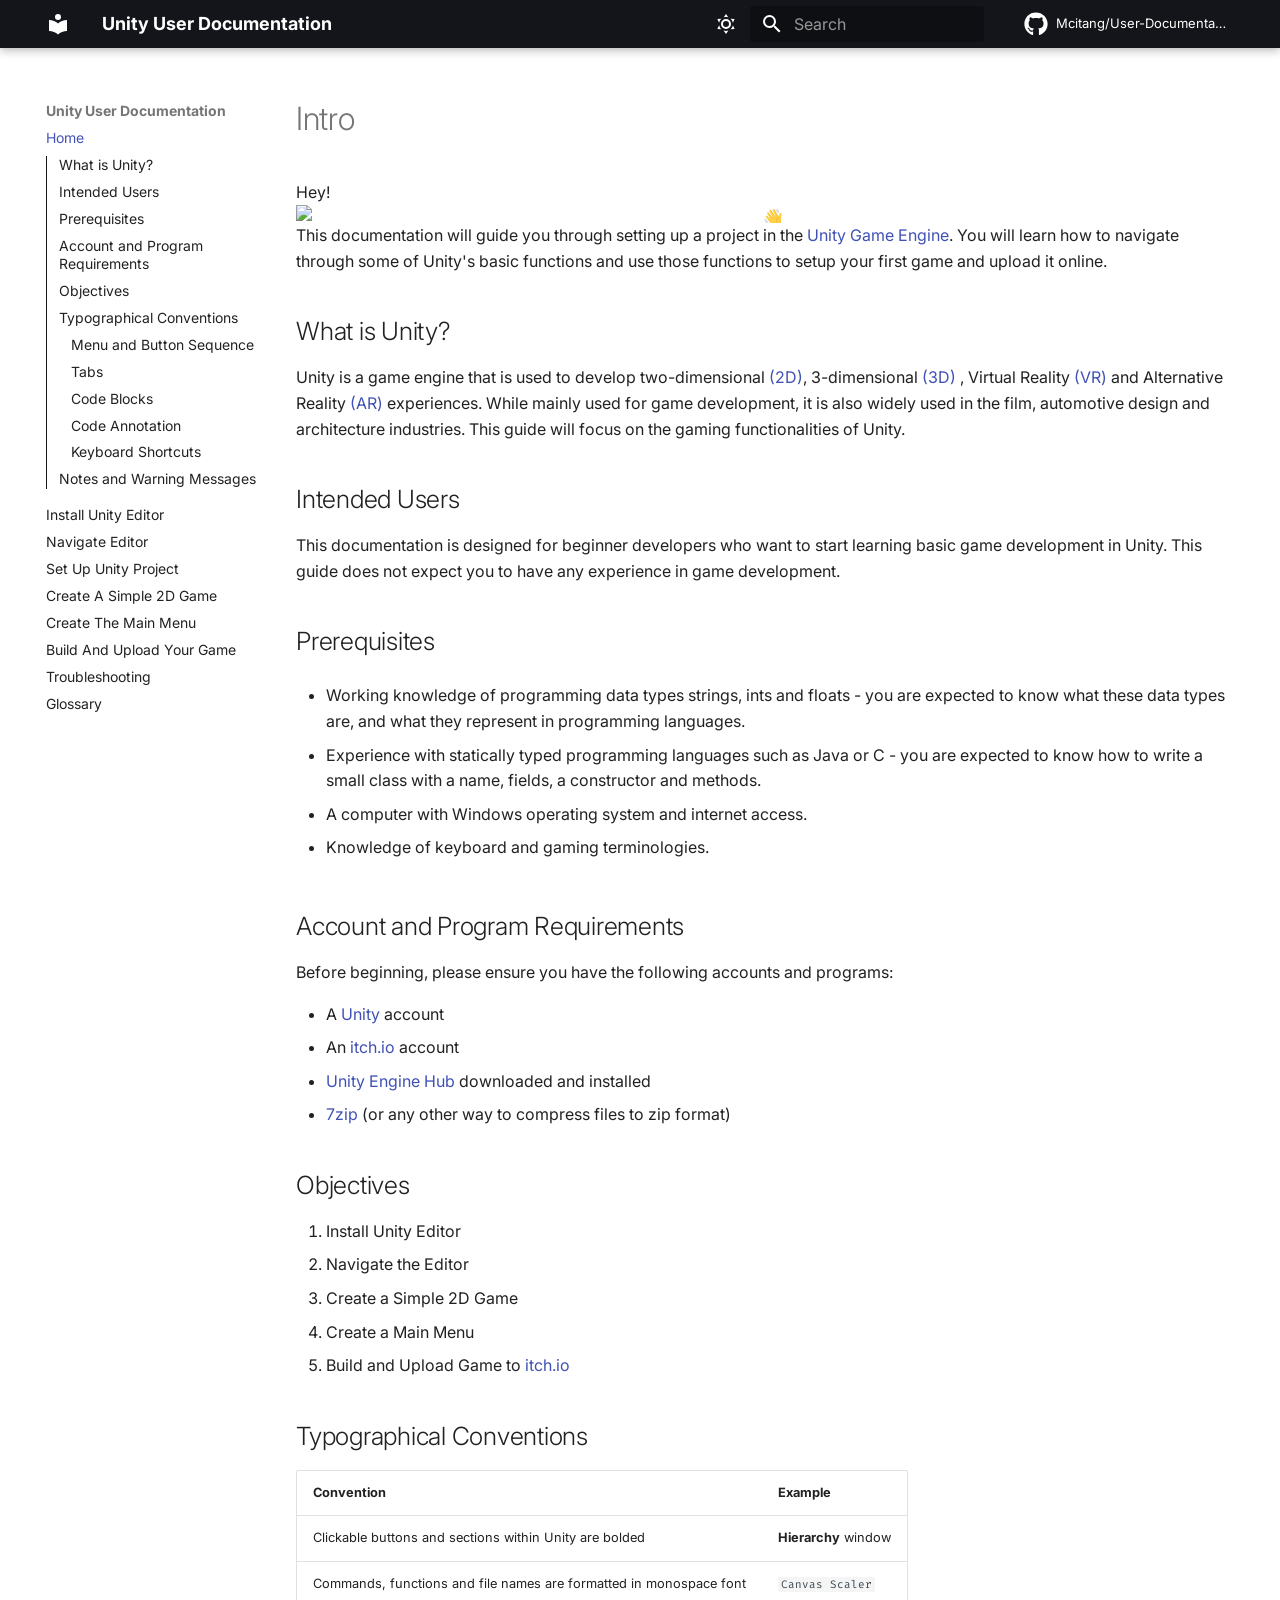
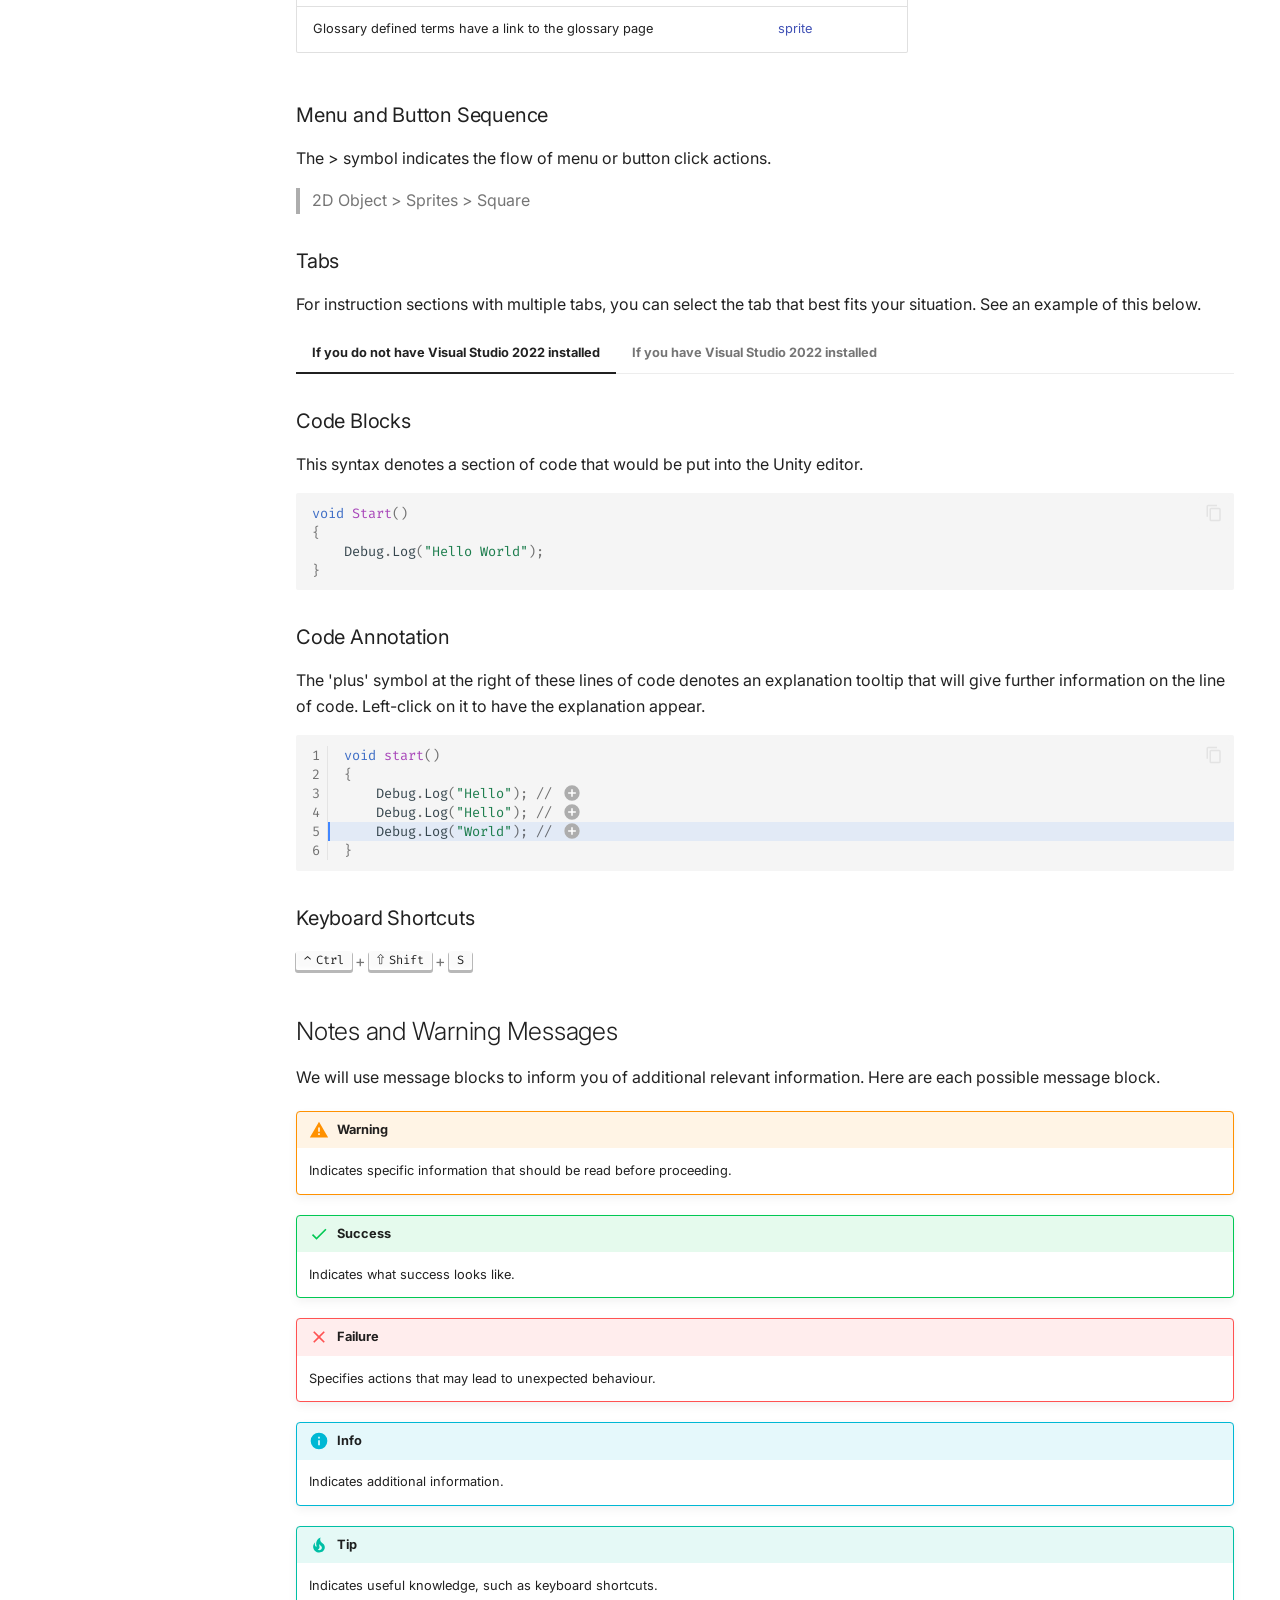
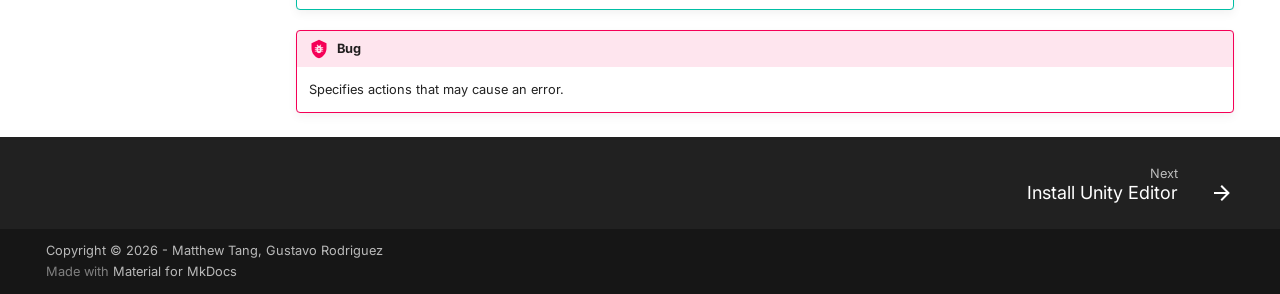
==== commit 431982a0: "Deployed 42d6b8c with MkDocs version: 1.6.1" ====
--- a/index.html
+++ b/index.html
@@ -8,9 +8,11 @@
       
       
       
-      
-      
-        <link rel="next" href="build-game/">
+        <link rel="canonical" href="https://mcitang.github.io/User-Documentation/">
+      
+      
+      
+        <link rel="next" href="install-editor/">
       
       
         
@@ -42,10 +44,16 @@
         
         
         <link rel="preconnect" href="https://fonts.gstatic.com" crossorigin>
-        <link rel="stylesheet" href="https://fonts.googleapis.com/css?family=Merriweather+Sans:300,300i,400,400i,700,700i%7CRed+Hat+Mono:400,400i,700,700i&display=fallback">
-        <style>:root{--md-text-font:"Merriweather Sans";--md-code-font:"Red Hat Mono"}</style>
-      
-    
+        <link rel="stylesheet" href="https://fonts.googleapis.com/css?family=Inter:300,300i,400,400i,700,700i%7CFira+Code:400,400i,700,700i&display=fallback">
+        <style>:root{--md-text-font:"Inter";--md-code-font:"Fira Code"}</style>
+      
+    
+    
+      <link rel="stylesheet" href="stylesheets/styles.css">
+    
+      <link rel="stylesheet" href="stylesheets/util.style.css">
+    
+      <link rel="stylesheet" href="stylesheets/pages/glossary.style.css">
     
     <script>__md_scope=new URL(".",location),__md_hash=e=>[...e].reduce(((e,_)=>(e<<5)-e+_.charCodeAt(0)),0),__md_get=(e,_=localStorage,t=__md_scope)=>JSON.parse(_.getItem(t.pathname+"."+e)),__md_set=(e,_,t=localStorage,a=__md_scope)=>{try{t.setItem(a.pathname+"."+e,JSON.stringify(_))}catch(e){}}</script>
     
@@ -63,7 +71,7 @@
     
     
     
-    <body dir="ltr" data-md-color-scheme="default" data-md-color-primary="black" data-md-color-accent="deep-purple">
+    <body dir="ltr" data-md-color-scheme="default" data-md-color-primary="black" data-md-color-accent="indigo">
   
     
     <input class="md-toggle" data-md-toggle="drawer" type="checkbox" id="__drawer" autocomplete="off">
@@ -108,7 +116,7 @@
         <div class="md-header__topic" data-md-component="header-topic">
           <span class="md-ellipsis">
             
-              Intro
+              Home
             
           </span>
         </div>
@@ -121,7 +129,7 @@
     
     
     
-    <input class="md-option" data-md-color-media="(prefers-color-scheme: light)" data-md-color-scheme="default" data-md-color-primary="black" data-md-color-accent="deep-purple"  aria-label="Dark mode"  type="radio" name="__palette" id="__palette_0">
+    <input class="md-option" data-md-color-media="(prefers-color-scheme: light)" data-md-color-scheme="default" data-md-color-primary="black" data-md-color-accent="indigo"  aria-label="Dark mode"  type="radio" name="__palette" id="__palette_0">
     
       <label class="md-header__button md-icon" title="Dark mode" for="__palette_1" hidden>
         <svg xmlns="http://www.w3.org/2000/svg" viewBox="0 0 24 24"><path d="M12 7a5 5 0 0 1 5 5 5 5 0 0 1-5 5 5 5 0 0 1-5-5 5 5 0 0 1 5-5m0 2a3 3 0 0 0-3 3 3 3 0 0 0 3 3 3 3 0 0 0 3-3 3 3 0 0 0-3-3m0-7 2.39 3.42C13.65 5.15 12.84 5 12 5s-1.65.15-2.39.42zM3.34 7l4.16-.35A7.2 7.2 0 0 0 5.94 8.5c-.44.74-.69 1.5-.83 2.29zm.02 10 1.76-3.77a7.131 7.131 0 0 0 2.38 4.14zM20.65 7l-1.77 3.79a7.02 7.02 0 0 0-2.38-4.15zm-.01 10-4.14.36c.59-.51 1.12-1.14 1.54-1.86.42-.73.69-1.5.83-2.29zM12 22l-2.41-3.44c.74.27 1.55.44 2.41.44.82 0 1.63-.17 2.37-.44z"/></svg>
@@ -131,7 +139,7 @@
     
     
     
-    <input class="md-option" data-md-color-media="(prefers-color-scheme: dark)" data-md-color-scheme="slate" data-md-color-primary="blue-grey" data-md-color-accent="light-blue"  aria-label="Light mode"  type="radio" name="__palette" id="__palette_1">
+    <input class="md-option" data-md-color-media="(prefers-color-scheme: dark)" data-md-color-scheme="slate" data-md-color-primary="grey" data-md-color-accent="indigo"  aria-label="Light mode"  type="radio" name="__palette" id="__palette_1">
     
       <label class="md-header__button md-icon" title="Light mode" for="__palette_0" hidden>
         <svg xmlns="http://www.w3.org/2000/svg" viewBox="0 0 24 24"><path d="m17.75 4.09-2.53 1.94.91 3.06-2.63-1.81-2.63 1.81.91-3.06-2.53-1.94L12.44 4l1.06-3 1.06 3zm3.5 6.91-1.64 1.25.59 1.98-1.7-1.17-1.7 1.17.59-1.98L15.75 11l2.06-.05L18.5 9l.69 1.95zm-2.28 4.95c.83-.08 1.72 1.1 1.19 1.85-.32.45-.66.87-1.08 1.27C15.17 23 8.84 23 4.94 19.07c-3.91-3.9-3.91-10.24 0-14.14.4-.4.82-.76 1.27-1.08.75-.53 1.93.36 1.85 1.19-.27 2.86.69 5.83 2.89 8.02a9.96 9.96 0 0 0 8.02 2.89m-1.64 2.02a12.08 12.08 0 0 1-7.8-3.47c-2.17-2.19-3.33-5-3.49-7.82-2.81 3.14-2.7 7.96.31 10.98 3.02 3.01 7.84 3.12 10.98.31"/></svg>
@@ -222,7 +230,9 @@
 
 
 
-<nav class="md-nav md-nav--primary" aria-label="Navigation" data-md-level="0">
+  
+
+<nav class="md-nav md-nav--primary md-nav--integrated" aria-label="Navigation" data-md-level="0">
   <label class="md-nav__title" for="__drawer">
     <a href="." title="Unity User Documentation" class="md-nav__button md-logo" aria-label="Unity User Documentation" data-md-component="logo">
       
@@ -270,7 +280,7 @@
   <span class="md-ellipsis">
     
   
-    Intro
+    Home
   
 
     
@@ -288,7 +298,7 @@
   <span class="md-ellipsis">
     
   
-    Intro
+    Home
   
 
     
@@ -300,7 +310,9 @@
       
         
 
-<nav class="md-nav md-nav--secondary" aria-label="Table of contents">
+  
+
+<nav class="md-nav md-nav--secondary" aria-label="In this page">
   
   
   
@@ -309,11 +321,22 @@
   
     <label class="md-nav__title" for="__toc">
       <span class="md-nav__icon md-icon"></span>
-      Table of contents
+      In this page
     </label>
     <ul class="md-nav__list" data-md-component="toc" data-md-scrollfix>
       
         <li class="md-nav__item">
+  <a href="#what-is-unity" class="md-nav__link">
+    <span class="md-ellipsis">
+      
+        What is Unity?
+      
+    </span>
+  </a>
+  
+</li>
+      
+        <li class="md-nav__item">
   <a href="#intended-users" class="md-nav__link">
     <span class="md-ellipsis">
       
@@ -325,10 +348,10 @@
 </li>
       
         <li class="md-nav__item">
-  <a href="#prerequisite-knowledge" class="md-nav__link">
-    <span class="md-ellipsis">
-      
-        Prerequisite Knowledge
+  <a href="#prerequisites" class="md-nav__link">
+    <span class="md-ellipsis">
+      
+        Prerequisites
       
     </span>
   </a>
@@ -336,10 +359,10 @@
 </li>
       
         <li class="md-nav__item">
-  <a href="#software-requirements" class="md-nav__link">
-    <span class="md-ellipsis">
-      
-        Software Requirements
+  <a href="#account-and-program-requirements" class="md-nav__link">
+    <span class="md-ellipsis">
+      
+        Account and Program Requirements
       
     </span>
   </a>
@@ -370,10 +393,10 @@
       <ul class="md-nav__list">
         
           <li class="md-nav__item">
-  <a href="#abbreviation" class="md-nav__link">
-    <span class="md-ellipsis">
-      
-        Abbreviation
+  <a href="#menu-and-button-sequence" class="md-nav__link">
+    <span class="md-ellipsis">
+      
+        Menu and Button Sequence
       
     </span>
   </a>
@@ -381,10 +404,21 @@
 </li>
         
           <li class="md-nav__item">
-  <a href="#code-block" class="md-nav__link">
-    <span class="md-ellipsis">
-      
-        Code block
+  <a href="#tabs" class="md-nav__link">
+    <span class="md-ellipsis">
+      
+        Tabs
+      
+    </span>
+  </a>
+  
+</li>
+        
+          <li class="md-nav__item">
+  <a href="#code-blocks" class="md-nav__link">
+    <span class="md-ellipsis">
+      
+        Code Blocks
       
     </span>
   </a>
@@ -395,7 +429,7 @@
   <a href="#code-annotation" class="md-nav__link">
     <span class="md-ellipsis">
       
-        Code annotation
+        Code Annotation
       
     </span>
   </a>
@@ -406,18 +440,7 @@
   <a href="#keyboard-shortcuts" class="md-nav__link">
     <span class="md-ellipsis">
       
-        Keyboard shortcuts
-      
-    </span>
-  </a>
-  
-</li>
-        
-          <li class="md-nav__item">
-  <a href="#alternates" class="md-nav__link">
-    <span class="md-ellipsis">
-      
-        Alternates
+        Keyboard Shortcuts
       
     </span>
   </a>
@@ -455,14 +478,14 @@
   
   
     <li class="md-nav__item">
-      <a href="build-game/" class="md-nav__link">
+      <a href="install-editor/" class="md-nav__link">
         
   
   
   <span class="md-ellipsis">
     
   
-    Building and Uploading Your Game
+    Install Unity Editor
   
 
     
@@ -482,14 +505,14 @@
   
   
     <li class="md-nav__item">
-      <a href="glossary/" class="md-nav__link">
+      <a href="navigate-editor/" class="md-nav__link">
         
   
   
   <span class="md-ellipsis">
     
   
-    Glossary
+    Navigate Editor
   
 
     
@@ -509,14 +532,14 @@
   
   
     <li class="md-nav__item">
-      <a href="make-game/" class="md-nav__link">
+      <a href="setup-project/" class="md-nav__link">
         
   
   
   <span class="md-ellipsis">
     
   
-    Make A 2D Game Scene
+    Set Up Unity Project
   
 
     
@@ -536,14 +559,14 @@
   
   
     <li class="md-nav__item">
-      <a href="make-menus/" class="md-nav__link">
+      <a href="make-game/" class="md-nav__link">
         
   
   
   <span class="md-ellipsis">
     
   
-    Making The Menus
+    Create A Simple 2D Game
   
 
     
@@ -563,14 +586,14 @@
   
   
     <li class="md-nav__item">
-      <a href="setup-project/" class="md-nav__link">
+      <a href="make-menus/" class="md-nav__link">
         
   
   
   <span class="md-ellipsis">
     
   
-    Navigating And Setting Up Your Project
+    Create The Main Menu
   
 
     
@@ -590,14 +613,14 @@
   
   
     <li class="md-nav__item">
-      <a href="troubleshooting/" class="md-nav__link">
+      <a href="build-game/" class="md-nav__link">
         
   
   
   <span class="md-ellipsis">
     
   
-    Troubleshooting
+    Build And Upload Your Game
   
 
     
@@ -617,14 +640,41 @@
   
   
     <li class="md-nav__item">
-      <a href="welcome/" class="md-nav__link">
+      <a href="troubleshooting/" class="md-nav__link">
         
   
   
   <span class="md-ellipsis">
     
   
-    Welcome to MkDocs
+    Troubleshooting
+  
+
+    
+  </span>
+  
+  
+
+      </a>
+    </li>
+  
+
+    
+      
+      
+  
+  
+  
+  
+    <li class="md-nav__item">
+      <a href="glossary/" class="md-nav__link">
+        
+  
+  
+  <span class="md-ellipsis">
+    
+  
+    Glossary
   
 
     
@@ -643,159 +693,6 @@
                 </div>
               </div>
             
-            
-              
-              <div class="md-sidebar md-sidebar--secondary" data-md-component="sidebar" data-md-type="toc" >
-                <div class="md-sidebar__scrollwrap">
-                  <div class="md-sidebar__inner">
-                    
-
-<nav class="md-nav md-nav--secondary" aria-label="Table of contents">
-  
-  
-  
-    
-  
-  
-    <label class="md-nav__title" for="__toc">
-      <span class="md-nav__icon md-icon"></span>
-      Table of contents
-    </label>
-    <ul class="md-nav__list" data-md-component="toc" data-md-scrollfix>
-      
-        <li class="md-nav__item">
-  <a href="#intended-users" class="md-nav__link">
-    <span class="md-ellipsis">
-      
-        Intended Users
-      
-    </span>
-  </a>
-  
-</li>
-      
-        <li class="md-nav__item">
-  <a href="#prerequisite-knowledge" class="md-nav__link">
-    <span class="md-ellipsis">
-      
-        Prerequisite Knowledge
-      
-    </span>
-  </a>
-  
-</li>
-      
-        <li class="md-nav__item">
-  <a href="#software-requirements" class="md-nav__link">
-    <span class="md-ellipsis">
-      
-        Software Requirements
-      
-    </span>
-  </a>
-  
-</li>
-      
-        <li class="md-nav__item">
-  <a href="#objectives" class="md-nav__link">
-    <span class="md-ellipsis">
-      
-        Objectives
-      
-    </span>
-  </a>
-  
-</li>
-      
-        <li class="md-nav__item">
-  <a href="#typographical-conventions" class="md-nav__link">
-    <span class="md-ellipsis">
-      
-        Typographical Conventions
-      
-    </span>
-  </a>
-  
-    <nav class="md-nav" aria-label="Typographical Conventions">
-      <ul class="md-nav__list">
-        
-          <li class="md-nav__item">
-  <a href="#abbreviation" class="md-nav__link">
-    <span class="md-ellipsis">
-      
-        Abbreviation
-      
-    </span>
-  </a>
-  
-</li>
-        
-          <li class="md-nav__item">
-  <a href="#code-block" class="md-nav__link">
-    <span class="md-ellipsis">
-      
-        Code block
-      
-    </span>
-  </a>
-  
-</li>
-        
-          <li class="md-nav__item">
-  <a href="#code-annotation" class="md-nav__link">
-    <span class="md-ellipsis">
-      
-        Code annotation
-      
-    </span>
-  </a>
-  
-</li>
-        
-          <li class="md-nav__item">
-  <a href="#keyboard-shortcuts" class="md-nav__link">
-    <span class="md-ellipsis">
-      
-        Keyboard shortcuts
-      
-    </span>
-  </a>
-  
-</li>
-        
-          <li class="md-nav__item">
-  <a href="#alternates" class="md-nav__link">
-    <span class="md-ellipsis">
-      
-        Alternates
-      
-    </span>
-  </a>
-  
-</li>
-        
-      </ul>
-    </nav>
-  
-</li>
-      
-        <li class="md-nav__item">
-  <a href="#notes-and-warning-messages" class="md-nav__link">
-    <span class="md-ellipsis">
-      
-        Notes and Warning Messages
-      
-    </span>
-  </a>
-  
-</li>
-      
-    </ul>
-  
-</nav>
-                  </div>
-                </div>
-              </div>
             
           
           
@@ -811,107 +708,137 @@
 
 
 <h1 id="intro">Intro</h1>
-<p>Hey! <img alt="👋" class="twemoji" src="https://cdn.jsdelivr.net/gh/jdecked/twemoji@16.0.1/assets/svg/1f44b.svg" title=":wave:" /> This documentation will guide you through setting up a project in the <a href="https://unity.com/">Unity Game Engine</a>. The objective is to learn how to navigate through Unity's basic functions and setup of your first game. </p>
+<p>Hey! <img alt="👋" class="twemoji" src="https://cdn.jsdelivr.net/gh/jdecked/twemoji@16.0.1/assets/svg/1f44b.svg" title=":wave:" /> This documentation will guide you through setting up a project in the <a href="https://unity.com/">Unity Game Engine</a>. You will learn how to navigate through some of Unity's basic functions and use those functions to setup your first game and upload it online.</p>
+<h2 id="what-is-unity">What is Unity?</h2>
+<p>Unity is a game engine that is used to develop two-dimensional <a href="glossary/">(2D)</a>, 3-dimensional <a href="glossary/">(3D)</a> , Virtual Reality <a href="glossary/">(VR)</a> and Alternative Reality <a href="glossary/">(AR)</a> experiences. While mainly used for game development, it is also widely used in the film, automotive design and architecture industries. This guide will focus on the gaming functionalities of Unity.</p>
 <h2 id="intended-users">Intended Users</h2>
-<p>This documentation is designed for users who want to start learning basic game development in Unity. This guide is designed for Windows, but could work for MacOS and Linux. </p>
-<h2 id="prerequisite-knowledge">Prerequisite Knowledge</h2>
+<p>This documentation is designed for beginner developers who want to start learning basic game development in Unity. This guide does not expect you to have any experience in game development.</p>
+<h2 id="prerequisites">Prerequisites</h2>
 <ul>
-<li>Working knowledge of programming data types (e.g. string, int, float). You are expected to know what data types are, and what they represent in programming lanugages.  </li>
+<li>
+<p>Working knowledge of programming data types strings, ints and floats - you are expected to know what these data types are, and what they represent in programming languages.</p>
+</li>
+<li>
+<p>Experience with statically typed programming languages such as Java or C - you are expected to know how to write a small class with a name, fields, a constructor and methods.</p>
+</li>
+<li>
+<p>A computer with Windows operating system and internet access.</p>
+</li>
+<li>
+<p>Knowledge of keyboard and gaming terminologies.</p>
+</li>
 </ul>
-<p>This doc assumes the following</p>
+<h2 id="account-and-program-requirements">Account and Program Requirements</h2>
+<p>Before beginning, please ensure you have the following accounts and programs:</p>
 <ul>
-<li>You have made a Unity account</li>
-<li>You have the Unity Hub installed</li>
-<li>You have Visual Studio with the "Game development with Unity" workload installed</li>
-<li>You have an <a href="https://itch.io/" title="Website for game developers to upload their games for free!">itch.io</a> account</li>
-</ul>
-<h2 id="software-requirements">Software Requirements</h2>
-<p>Before beginning, ensure you have the following installed:</p>
-<ul>
-<li>Unity Hub installed</li>
-<li>Unity 6+ editor</li>
-<li>Visual Studio with "Game development with Unity" workload installed</li>
+<li>A <a href="https://unity.com/">Unity</a> account</li>
+<li>An <a href="https://itch.io">itch.io</a> account</li>
+<li><a href="https://unity.com/products/unity-engine">Unity Engine Hub</a> downloaded and installed</li>
+<li><a href="https://www.7-zip.org/download.html">7zip</a> (or any other way to compress files to zip format)</li>
 </ul>
 <h2 id="objectives">Objectives</h2>
 <ol>
-<li>Navigate through Unity </li>
-<li>Setup a Unity Project</li>
-<li>Create a character and move them around</li>
-<li>Create a main and pause menu</li>
-<li>Finalize game (includes complete goal e.g. collect 4 coins)</li>
+<li>Install Unity Editor</li>
+<li>Navigate the Editor</li>
+<li>Create a Simple 2D Game</li>
+<li>Create a Main Menu</li>
+<li>Build and Upload Game to <a href="https://itch.io">itch.io</a></li>
 </ol>
 <h2 id="typographical-conventions">Typographical Conventions</h2>
-<h3 id="abbreviation">Abbreviation</h3>
-<p>Unity uses C# which uses <abbr title="Object-Oriented Programming">OOP</abbr></p>
-<h3 id="code-block">Code block</h3>
+<table>
+<thead>
+<tr>
+<th><strong>Convention</strong></th>
+<th><strong>Example</strong></th>
+</tr>
+</thead>
+<tbody>
+<tr>
+<td>Clickable buttons and sections within Unity are bolded</td>
+<td><strong>Hierarchy</strong> window</td>
+</tr>
+<tr>
+<td>Commands, functions and file names are formatted in monospace font</td>
+<td><code>Canvas Scaler</code></td>
+</tr>
+<tr>
+<td>Glossary defined terms have a link to the glossary page</td>
+<td><a href="glossary/">sprite</a></td>
+</tr>
+</tbody>
+</table>
+<!-- | Hover over underlined words for further explanation |    [context menu][context-menu-glossary]   | -->
+
+<h3 id="menu-and-button-sequence">Menu and Button Sequence</h3>
+<p>The &gt; symbol indicates the flow of menu or button click actions.</p>
+<blockquote>
+<p>2D Object &gt; Sprites &gt; Square</p>
+</blockquote>
+<h3 id="tabs">Tabs</h3>
+<p>For instruction sections with multiple tabs, you can select the tab that best fits your situation. See an example of this below.</p>
+<div class="tabbed-set tabbed-alternate" data-tabs="1:2"><input checked="checked" id="__tabbed_1_1" name="__tabbed_1" type="radio" /><input id="__tabbed_1_2" name="__tabbed_1" type="radio" /><div class="tabbed-labels"><label for="__tabbed_1_1">If you do not have Visual Studio 2022 installed</label><label for="__tabbed_1_2">If you have Visual Studio 2022 installed</label></div>
+<div class="tabbed-content">
+<div class="tabbed-block"></div>
+<div class="tabbed-block"></div>
+</div>
+</div>
+<h3 id="code-blocks">Code Blocks</h3>
+<p>This syntax denotes a section of code that would be put into the Unity editor.</p>
 <div class="highlight"><pre><span></span><code><span class="k">void</span><span class="w"> </span><span class="nf">Start</span><span class="p">()</span>
 <span class="p">{</span>
 <span class="w">    </span><span class="n">Debug</span><span class="p">.</span><span class="n">Log</span><span class="p">(</span><span class="s">&quot;Hello World&quot;</span><span class="p">);</span>
 <span class="p">}</span>
 </code></pre></div>
-<h3 id="code-annotation">Code annotation</h3>
-<div class="highlight"><pre><span></span><code><span class="k">void</span><span class="w"> </span><span class="nf">start</span><span class="p">()</span>
+<h3 id="code-annotation">Code Annotation</h3>
+<p>The 'plus' symbol at the right of these lines of code denotes an explanation tooltip that will give further information on the line of code. Left-click on it to have the explanation appear.</p>
+<div class="highlight"><table class="highlighttable"><tr><td class="linenos"><div class="linenodiv"><pre><span></span><span class="normal">1</span>
+<span class="normal">2</span>
+<span class="normal">3</span>
+<span class="normal">4</span>
+<span class="normal">5</span>
+<span class="normal">6</span></pre></div></td><td class="code"><div><pre><span></span><code><span class="k">void</span><span class="w"> </span><span class="nf">start</span><span class="p">()</span>
 <span class="p">{</span>
 <span class="w">    </span><span class="n">Debug</span><span class="p">.</span><span class="n">Log</span><span class="p">(</span><span class="s">&quot;Hello&quot;</span><span class="p">);</span><span class="w"> </span><span class="c1">// (1)</span>
 <span class="w">    </span><span class="n">Debug</span><span class="p">.</span><span class="n">Log</span><span class="p">(</span><span class="s">&quot;Hello&quot;</span><span class="p">);</span><span class="w"> </span><span class="c1">// (2)</span>
-<span class="w">    </span><span class="n">Debug</span><span class="p">.</span><span class="n">Log</span><span class="p">(</span><span class="s">&quot;World&quot;</span><span class="p">);</span><span class="w"> </span><span class="c1">// (3)</span>
-<span class="p">}</span>
-</code></pre></div>
+<span class="hll"><span class="w">    </span><span class="n">Debug</span><span class="p">.</span><span class="n">Log</span><span class="p">(</span><span class="s">&quot;World&quot;</span><span class="p">);</span><span class="w"> </span><span class="c1">// (3)</span>
+</span><span class="p">}</span>
+</code></pre></div></td></tr></table></div>
 <ol>
 <li>Explanation tooltip 1</li>
 <li>Explanation tooltip 2</li>
-<li>Explanation tooltip 3</li>
+<li>Did you notice the numbered lines?</li>
 </ol>
-<h3 id="keyboard-shortcuts">Keyboard shortcuts</h3>
+<h3 id="keyboard-shortcuts">Keyboard Shortcuts</h3>
 <p><span class="keys"><kbd class="key-control">Ctrl</kbd><span>+</span><kbd class="key-shift">Shift</kbd><span>+</span><kbd class="key-s">S</kbd></span></p>
-<h3 id="alternates">Alternates</h3>
-<div class="tabbed-set tabbed-alternate" data-tabs="1:2"><input checked="checked" id="__tabbed_1_1" name="__tabbed_1" type="radio" /><input id="__tabbed_1_2" name="__tabbed_1" type="radio" /><div class="tabbed-labels"><label for="__tabbed_1_1">C Script</label><label for="__tabbed_1_2">Python File</label></div>
-<div class="tabbed-content">
-<div class="tabbed-block">
-<div class="highlight"><pre><span></span><code><span class="kr">int</span><span class="w"> </span><span class="nx">main</span><span class="p">()</span><span class="w"> </span><span class="p">{</span>
-<span class="w">    </span><span class="nx">printf</span><span class="p">(</span><span class="s2">&quot;Hello World&quot;</span><span class="p">);</span>
-<span class="w">    </span><span class="k">return</span><span class="w"> </span><span class="mf">0</span><span class="p">;</span>
-<span class="p">}</span>
-</code></pre></div>
-</div>
-<div class="tabbed-block">
-<div class="highlight"><pre><span></span><code><span class="k">def</span><span class="w"> </span><span class="nf">main</span><span class="p">():</span>
-    <span class="nb">print</span><span class="p">(</span><span class="s2">&quot;Hello World&quot;</span><span class="p">)</span>
-</code></pre></div>
-</div>
-</div>
-</div>
 <h2 id="notes-and-warning-messages">Notes and Warning Messages</h2>
-<p>We will use message blocks to inform you of additional relevant information. Here are each possible message block, from most important to least important. </p>
-<div class="admonition danger">
-<p class="admonition-title">Danger</p>
-<p>Indicates an action that could cause an error or application to crash </p>
-</div>
+<p>We will use message blocks to inform you of additional relevant information. Here are each possible message block.</p>
 <div class="admonition warning">
 <p class="admonition-title">Warning</p>
-<p>Indicates specific information that should be read before proceeding </p>
+<p>Indicates specific information that should be read before proceeding.</p>
+</div>
+<div class="admonition success">
+<p class="admonition-title">Success</p>
+<p>Indicates what success looks like.</p>
+</div>
+<div class="admonition failure">
+<p class="admonition-title">Failure</p>
+<p>Specifies actions that may lead to unexpected behaviour.</p>
 </div>
 <div class="admonition info">
 <p class="admonition-title">Info</p>
-<p>Indicates additional information or tips </p>
+<p>Indicates additional information.</p>
 </div>
-<div class="admonition success">
-<p class="admonition-title">Success</p>
-<p>Indicates what success looks like </p>
+<div class="admonition tip">
+<p class="admonition-title">Tip</p>
+<p>Indicates useful knowledge, such as keyboard shortcuts.</p>
 </div>
-<details class="note" open="open">
-<summary>Note</summary>
-<p>Yippee</p>
-</details>
-<details class="info" open="open">
-<summary>Info</summary>
-<p>Yippee</p>
-</details>
-<details class="question" open="open">
-<summary>Question</summary>
-<p>Yippee</p>
-</details>
+<div class="admonition bug">
+<p class="admonition-title">Bug</p>
+<p>Specifies actions that may cause an error.</p>
+</div>
 <!-- Glossary definitions at the bottom -->
+<!-- Hyperlinks -->
+<!-- Images -->
 
 
 
@@ -942,6 +869,30 @@
       
         <footer class="md-footer">
   
+    
+      
+      <nav class="md-footer__inner md-grid" aria-label="Footer" >
+        
+        
+          
+          <a href="install-editor/" class="md-footer__link md-footer__link--next" aria-label="Next: Install Unity Editor">
+            <div class="md-footer__title">
+              <span class="md-footer__direction">
+                Next
+              </span>
+              <div class="md-ellipsis">
+                Install Unity Editor
+              </div>
+            </div>
+            <div class="md-footer__button md-icon">
+              
+              <svg xmlns="http://www.w3.org/2000/svg" viewBox="0 0 24 24"><path d="M4 11v2h12l-5.5 5.5 1.42 1.42L19.84 12l-7.92-7.92L10.5 5.5 16 11z"/></svg>
+            </div>
+          </a>
+        
+      </nav>
+    
+  
   <div class="md-footer-meta md-typeset">
     <div class="md-footer-meta__inner md-grid">
       <div class="md-copyright">
@@ -971,10 +922,12 @@
     
       
       
-      <script id="__config" type="application/json">{"annotate": null, "base": ".", "features": ["navigation.top", "content.code.annotate", "content.code.copy", "navigation.instant"], "search": "assets/javascripts/workers/search.2c215733.min.js", "tags": null, "translations": {"clipboard.copied": "Copied to clipboard", "clipboard.copy": "Copy to clipboard", "search.result.more.one": "1 more on this page", "search.result.more.other": "# more on this page", "search.result.none": "No matching documents", "search.result.one": "1 matching document", "search.result.other": "# matching documents", "search.result.placeholder": "Type to start searching", "search.result.term.missing": "Missing", "select.version": "Select version"}, "version": null}</script>
+      <script id="__config" type="application/json">{"annotate": null, "base": ".", "features": ["navigation.top", "toc.integrate", "content.code.annotate", "content.code.copy", "navigation.footer"], "search": "assets/javascripts/workers/search.2c215733.min.js", "tags": null, "translations": {"clipboard.copied": "Copied to clipboard", "clipboard.copy": "Copy to clipboard", "search.result.more.one": "1 more on this page", "search.result.more.other": "# more on this page", "search.result.none": "No matching documents", "search.result.one": "1 matching document", "search.result.other": "# matching documents", "search.result.placeholder": "Type to start searching", "search.result.term.missing": "Missing", "select.version": "Select version"}, "version": null}</script>
     
     
       <script src="assets/javascripts/bundle.79ae519e.min.js"></script>
+      
+        <script src="scripts/style.js"></script>
       
     
   </body>
--- a/stylesheets/styles.css
+++ b/stylesheets/styles.css
@@ -0,0 +1,10 @@
+html {
+    scroll-behavior: smooth !important;
+}
+
+img {
+  display: block !important;
+  margin-left: auto !important;
+  margin-right: auto !important;
+  text-align: center !important;
+}
--- a/stylesheets/util.style.css
+++ b/stylesheets/util.style.css
@@ -0,0 +1,6 @@
+.center {
+  display: block;
+  margin-left: auto;
+  margin-right: auto;
+  text-align: center;
+}
--- a/stylesheets/pages/glossary.style.css
+++ b/stylesheets/pages/glossary.style.css
@@ -0,0 +1,29 @@
+/* Glossary Data */
+table:has(#glossary) td:first-child {
+  font-size: 1.25em !important;
+  font-weight: bold !important;
+  white-space: nowrap !important;
+  text-align: center !important;
+  vertical-align: middle ! important;
+}
+
+table:has(#glossary) td:nth-child(2) {
+  font-weight: normal !important;
+  text-align: left !important;
+  vertical-align: middle ! important;
+}
+
+/* Glossary Headers */
+table:has(#glossary) th:first-child {
+  font-weight: bold !important;
+  white-space: nowrap !important;
+  text-align: center !important;
+  vertical-align: middle ! important;
+}
+
+table:has(#glossary) th:nth-child(2) {
+  font-weight: normal !important;
+  white-space: nowrap !important;
+  text-align: left !important;
+  vertical-align: middle ! important;
+}
